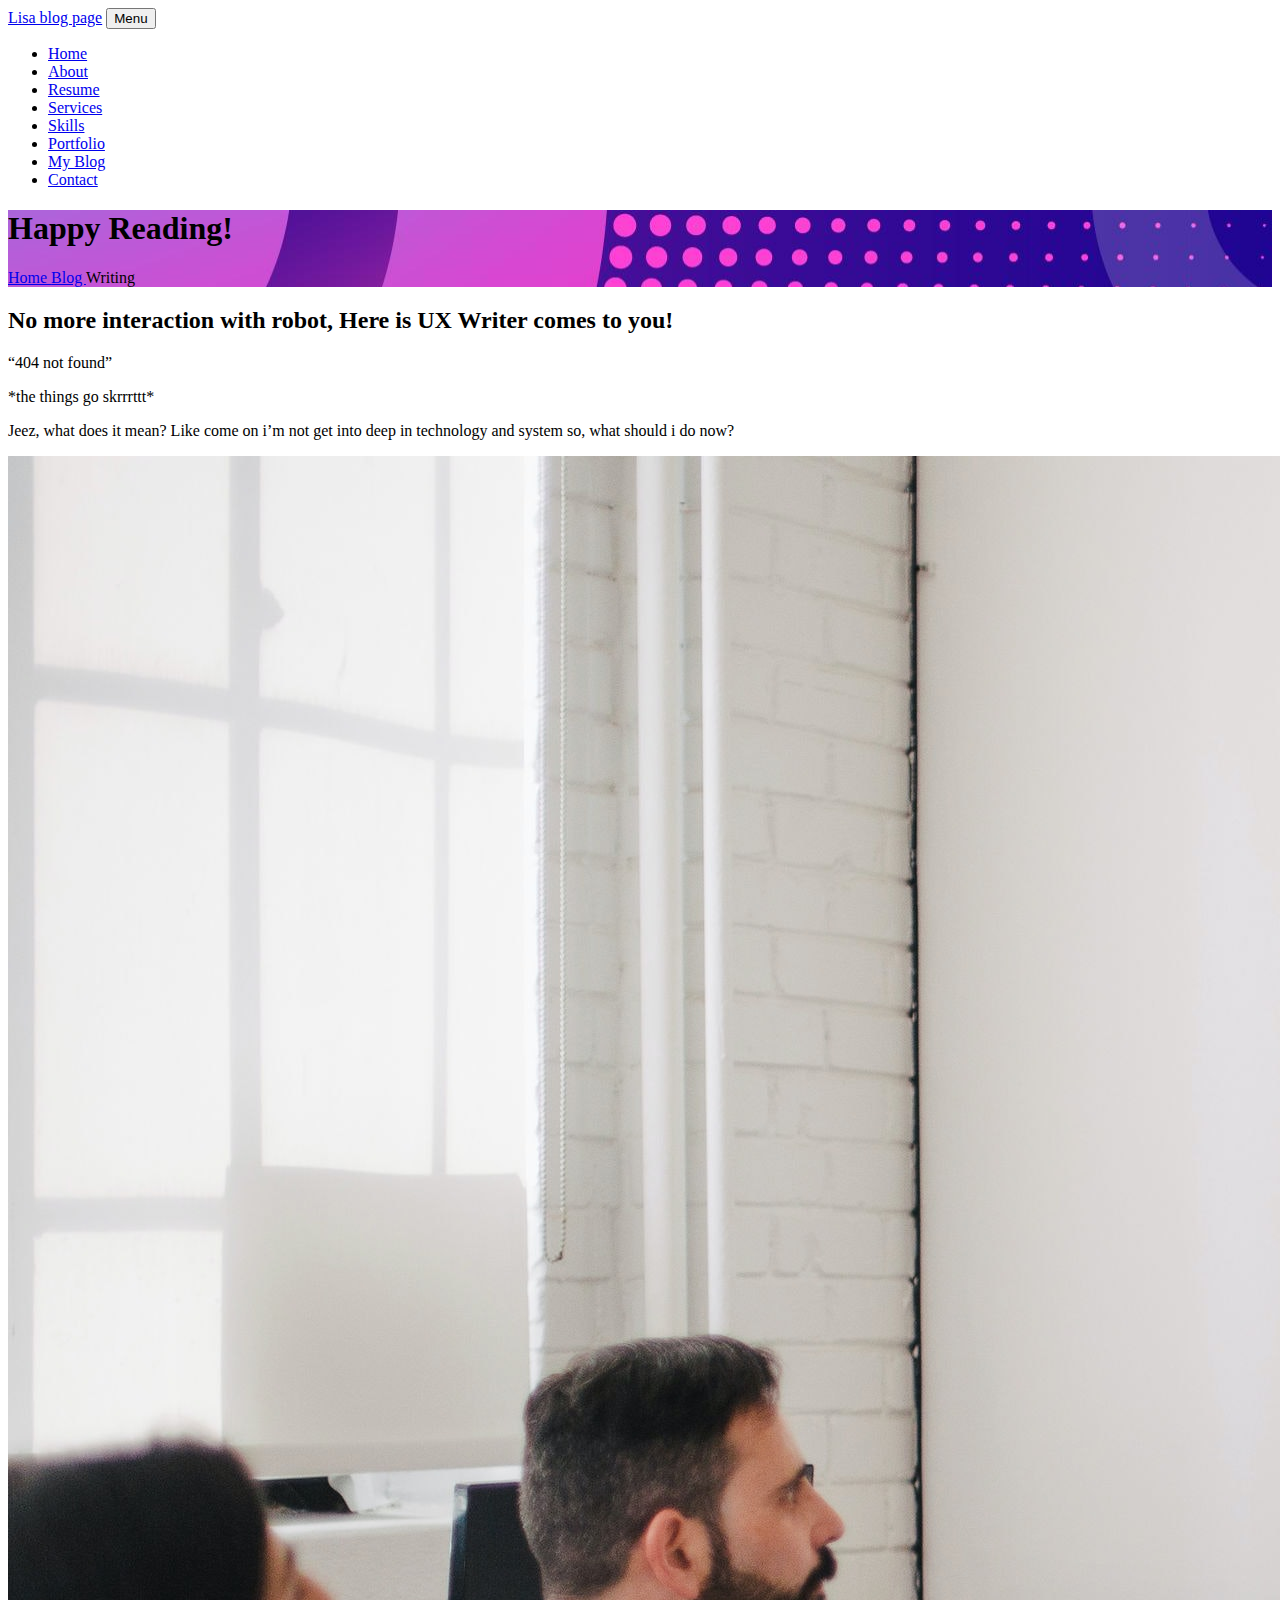
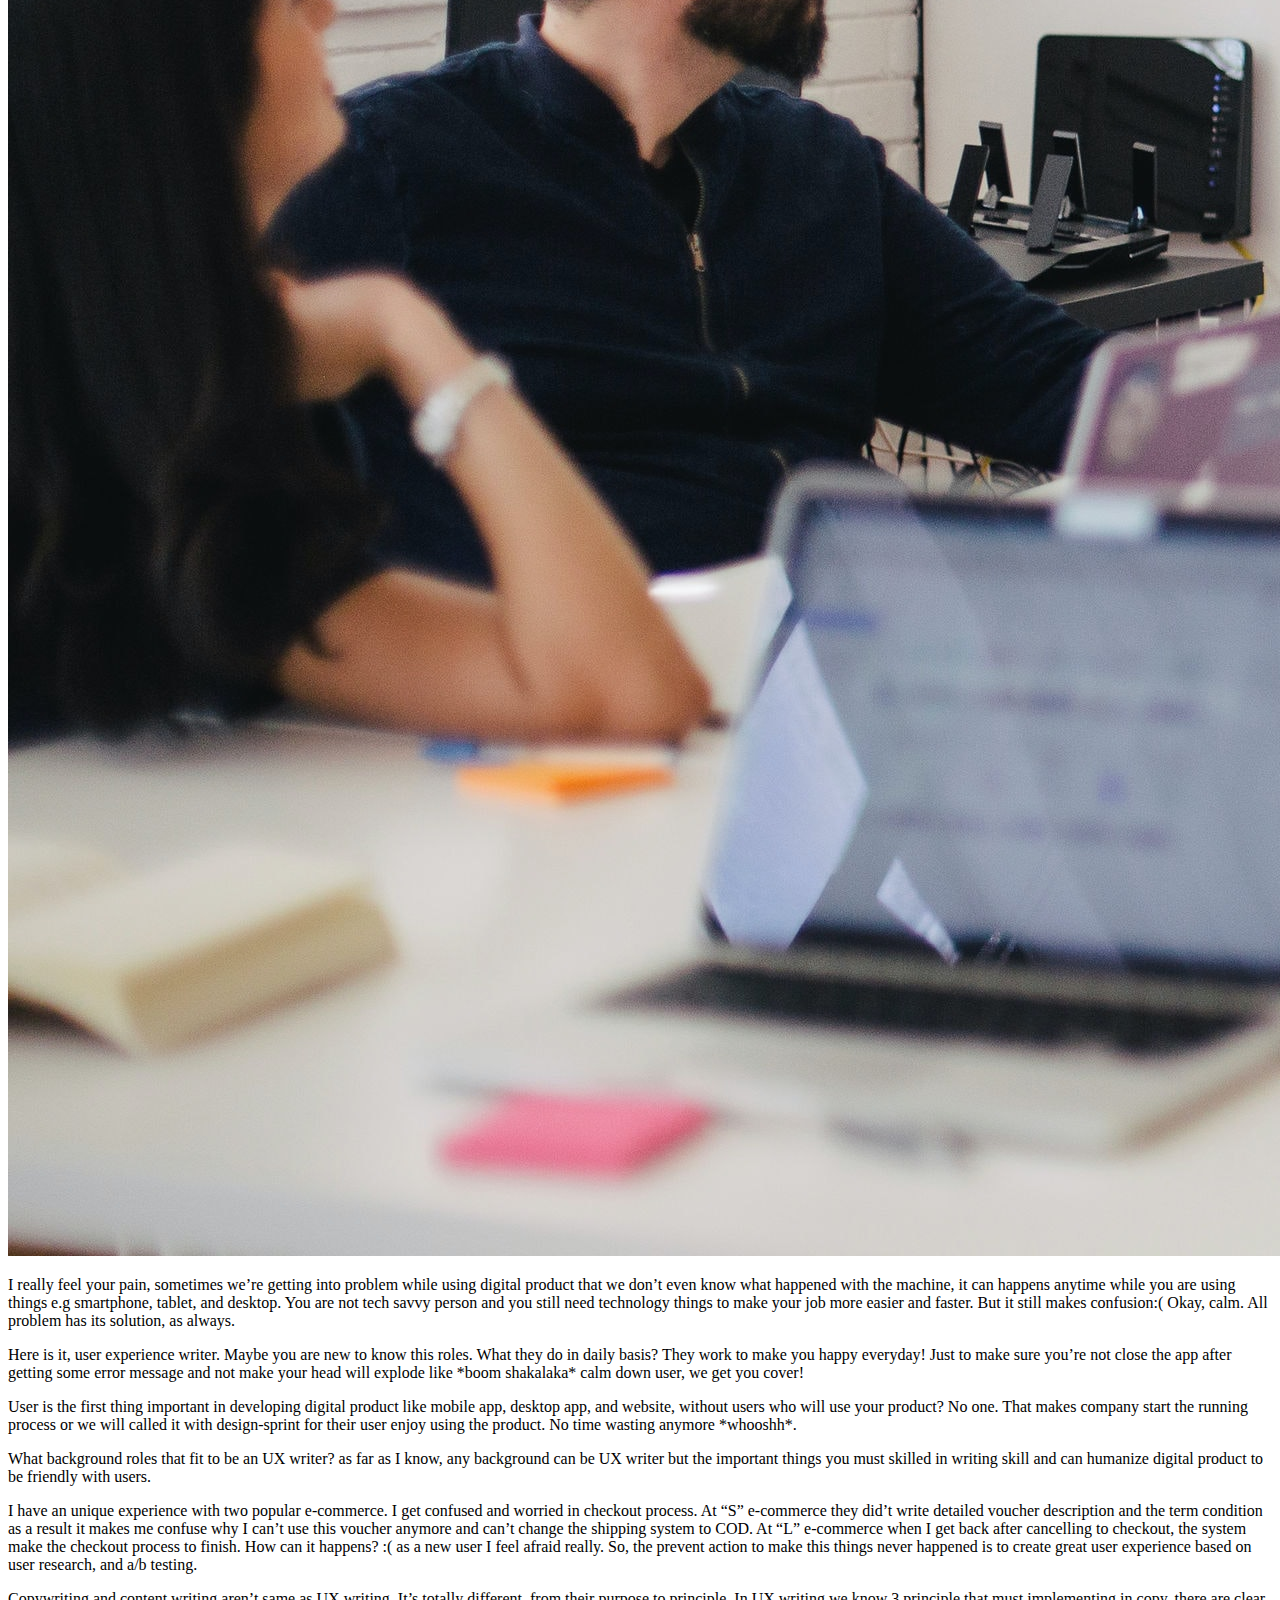
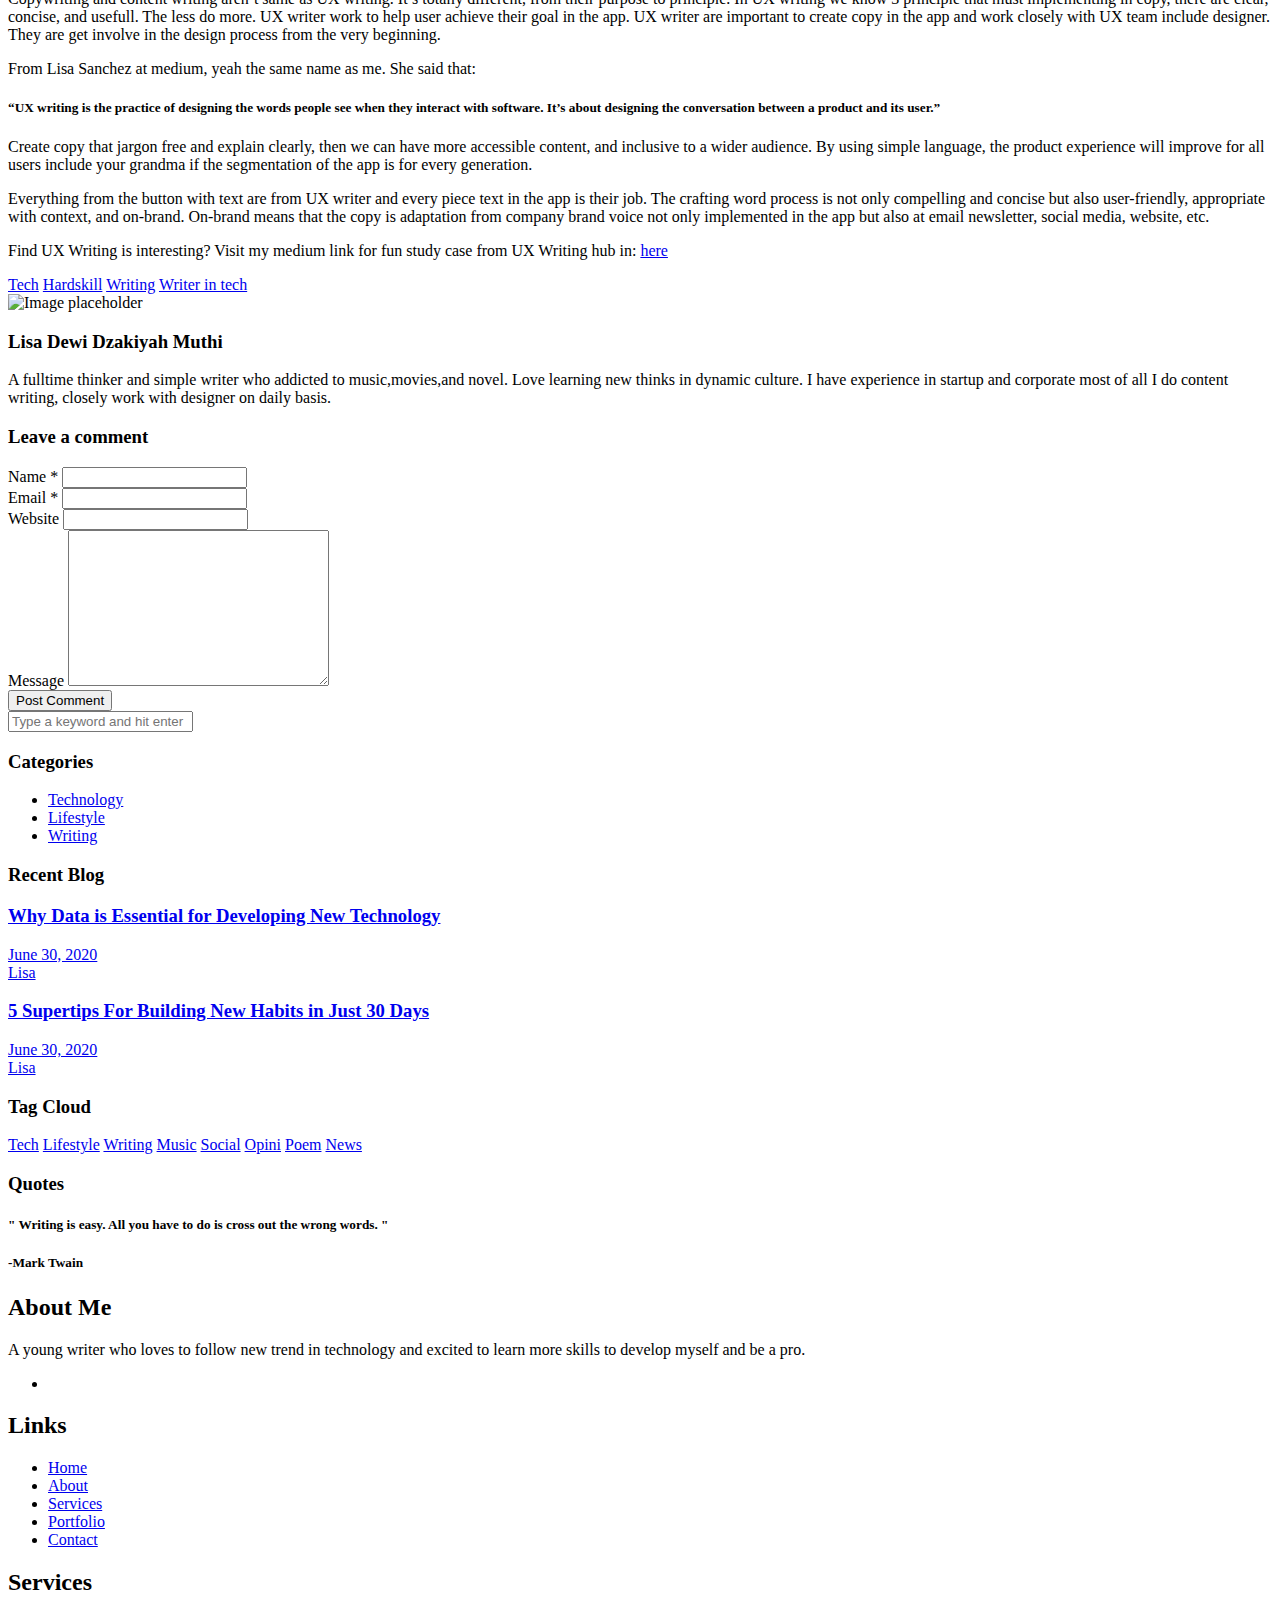
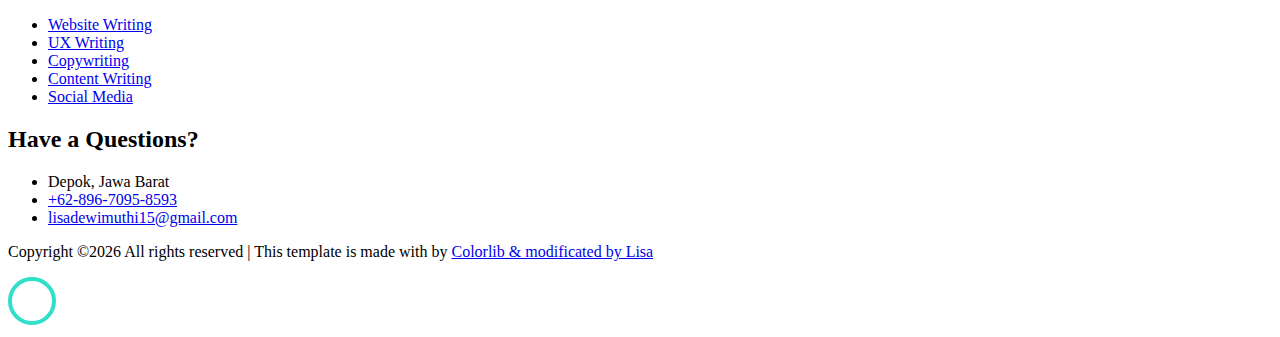
==== blog1.html @ 4e304fa2 "Add files via upload" ====
<!DOCTYPE html>
<html lang="en">
  <head>
    <title>Lisa | Blog Page</title>
    <meta charset="utf-8">
    <meta name="viewport" content="width=device-width, initial-scale=1, shrink-to-fit=no">
    <link rel="shortcut icon" href="icon.jpg">

    <link href="https://fonts.googleapis.com/css?family=Poppins:100,200,300,400,500,600,700,800,900" rel="stylesheet">

    <link rel="stylesheet" href="css/open-iconic-bootstrap.min.css">
    <link rel="stylesheet" href="css/animate.css">

    <link rel="stylesheet" href="css/owl.carousel.min.css">
    <link rel="stylesheet" href="css/owl.theme.default.min.css">
    <link rel="stylesheet" href="css/magnific-popup.css">

    <link rel="stylesheet" href="css/aos.css">

    <link rel="stylesheet" href="css/ionicons.min.css">

    <link rel="stylesheet" href="css/flaticon.css">
    <link rel="stylesheet" href="css/icomoon.css">
    <link rel="stylesheet" href="css/style.css">
  </head>
  <body data-spy="scroll" data-target=".site-navbar-target" data-offset="300">


    <nav class="navbar navbar-expand-lg navbar-dark ftco_navbar ftco-navbar-light site-navbar-target" id="ftco-navbar">
	    <div class="container">
	      <a class="navbar-brand" href="index.html">Lisa blog page</a>
	      <button class="navbar-toggler js-fh5co-nav-toggle fh5co-nav-toggle" type="button" data-toggle="collapse" data-target="#ftco-nav" aria-controls="ftco-nav" aria-expanded="false" aria-label="Toggle navigation">
	        <span class="oi oi-menu"></span> Menu
	      </button>

	      <div class="collapse navbar-collapse" id="ftco-nav">
	        <ul class="navbar-nav nav ml-auto">
	          <li class="nav-item"><a href="index.html#home-section" class="nav-link"><span>Home</span></a></li>
	          <li class="nav-item"><a href="index.html#about-section" class="nav-link"><span>About</span></a></li>
	          <li class="nav-item"><a href="index.html#resume-section" class="nav-link"><span>Resume</span></a></li>
	          <li class="nav-item"><a href="index.html#services-section" class="nav-link"><span>Services</span></a></li>
	          <li class="nav-item"><a href="index.html#skills-section" class="nav-link"><span>Skills</span></a></li>
	          <li class="nav-item"><a href="index.html#portfolio-section" class="nav-link"><span>Portfolio</span></a></li>
	          <li class="nav-item"><a href="index.html#blog-section" class="nav-link"><span>My Blog</span></a></li>
	          <li class="nav-item"><a href="index.html#contact-section" class="nav-link"><span>Contact</span></a></li>
	        </ul>
	      </div>
	    </div>
	  </nav>
	  <section class="hero-wrap js-fullheight" style="background-image: url('background.jpg');" data-stellar-background-ratio="0.5">
      <div class="overlay"></div>
      <div class="container">
        <div class="row no-gutters slider-text js-fullheight align-items-end justify-content-center">
          <div class="col-md-12 ftco-animate pb-5 mb-3 text-center">
            <h1 class="mb-3 bread">Happy Reading!</h1>
            <p class="breadcrumbs"><span class="mr-2"><a href="index.html">Home <i class="ion-ios-arrow-forward"></i></a></span> <span class="mr-2"><a href="blog.html">Blog <i class="ion-ios-arrow-forward"></i></a></span> <span>Writing <i class="ion-ios-arrow-forward"></i></span></p>
          </div>
        </div>
      </div>
    </section>

    <section class="ftco-section">
      <div class="container">
        <div class="row">
          <div class="col-lg-8 ftco-animate">
            <h2 class="mb-3">No more interaction with robot, Here is UX Writer comes to you!</h2>
            <p> “404 not found” </p>
            <p> *the things go skrrrttt* </p>
            <p>  Jeez, what does it mean? Like come on i’m not get into deep in technology and system so, what should i do now? </p>
            <p>
              <img src="ux.jpg" alt="" class="img-fluid">
            </p>
            <p> I really feel your pain, sometimes we’re getting into problem while using digital product that we don’t even know what happened with the machine, it can happens anytime while you are using things  e.g smartphone, tablet, and desktop. You are not tech savvy person and you still need technology things to make your job more easier and faster. But it still makes confusion:( Okay, calm. All problem has its solution, as always. </p>
            <p> Here is it, user experience writer. Maybe you are new to know this roles. What they do in daily basis? They work to make you happy everyday! Just to make sure you’re not close the app after getting some error message and not make your head will explode like *boom shakalaka* calm down user, we get you cover! </p>
            <p> User is the first thing important in developing digital product like mobile app, desktop app, and website, without users who will use your product? No one. That makes company start the running process or we will called it with design-sprint for their user enjoy using the product. No time wasting anymore *whooshh*. </p>
            <p> What background roles that fit to be an UX writer?  as far as I know, any background can be UX writer but the important things you must skilled in writing skill and can humanize digital product to be friendly with users. </p>
            <p> I have an unique experience with two popular e-commerce. I get confused and worried in checkout process. At “S” e-commerce they did’t write detailed voucher description and the term condition as a result it makes me confuse why I can’t use this voucher anymore and can’t change the shipping system to COD. At “L” e-commerce when I get back after cancelling to checkout, the system make the checkout process to finish. How can it happens? :( as a new user I feel afraid really. So, the prevent action to make this things never happened is to create great user experience based on user research, and a/b testing. </p>
            <p> Copywriting and content writing aren’t same as UX writing. It’s totally different, from their purpose to principle. In UX writing we know 3 principle that must implementing in copy, there are clear, concise, and usefull. The less do more. UX writer work to help user achieve their goal in the app. UX writer are important to create copy in the app and work closely with UX team include designer. They are get involve in the design process from the very beginning. </p>
            <p> From Lisa Sanchez at medium, yeah the same name as me. She said that:
              <h5> “UX writing is the practice of designing the words people see when they interact with software. It’s about designing the conversation between a product and its user.” </h5> </p>
            <p> Create copy that jargon free and explain clearly, then we can have more accessible content, and inclusive to a wider audience. By using simple language, the product experience will improve for all users include your grandma if the segmentation of the app is for every generation. </p>
            <p> Everything from the button with text are from UX writer and every piece text in the app is their job. The crafting word process is not only compelling and concise but also user-friendly, appropriate with context, and on-brand. On-brand means that the copy is adaptation from company brand voice not only implemented in the app but also at email newsletter, social media, website, etc. </p>
            <p> Find UX Writing is interesting? Visit my medium link for fun study case from UX Writing hub in: <a href="https://medium.com/@Lisadewidzakiyahmuthi">here</a></p>
            <div class="tag-widget post-tag-container mb-5 mt-5">
              <div class="tagcloud">
                <a href="#" class="tag-cloud-link">Tech</a>
                <a href="#" class="tag-cloud-link">Hardskill</a>
                <a href="#" class="tag-cloud-link">Writing</a>
                <a href="#" class="tag-cloud-link">Writer in tech</a>
              </div>
            </div>

            <div class="about-author d-flex p-4 bg-dark">
              <div class="bio mr-5">
                <img src="gambar1.png" alt="Image placeholder" class="img-fluid mb-4">
              </div>
              <div class="desc">
                <h3>Lisa Dewi Dzakiyah Muthi</h3>
                <p>A fulltime thinker and simple writer who addicted to music,movies,and novel. Love learning new thinks in dynamic culture. I have experience in startup and corporate most of all I do content writing, closely work with designer on daily basis.</p>
              </div>
            </div>

            <div class="pt-5 mt-5">
              <!-- END comment-list -->
              <div class="comment-form-wrap pt-5">
                <h3 class="mb-5">Leave a comment</h3>
                <form action="#" class="p-5 bg-dark">
                  <div class="form-group">
                    <label for="name">Name *</label>
                    <input type="text" class="form-control" id="name">
                  </div>
                  <div class="form-group">
                    <label for="email">Email *</label>
                    <input type="email" class="form-control" id="email">
                  </div>
                  <div class="form-group">
                    <label for="website">Website</label>
                    <input type="url" class="form-control" id="website">
                  </div>

                  <div class="form-group">
                    <label for="message">Message</label>
                    <textarea name="" id="message" cols="30" rows="10" class="form-control"></textarea>
                  </div>
                  <div class="form-group">
                    <input type="submit" value="Post Comment" class="btn py-3 px-4 btn-primary">
                  </div>

                </form>
              </div>
            </div>

          </div> <!-- .col-md-8 -->
          <div class="col-lg-4 sidebar ftco-animate">
            <div class="sidebar-box">
              <form action="#" class="search-form">
                <div class="form-group">
                  <span class="icon icon-search"></span>
                  <input type="text" class="form-control" placeholder="Type a keyword and hit enter">
                </div>
              </form>
            </div>
            <div class="sidebar-box ftco-animate">
            	<h3 class="heading-sidebar">Categories</h3>
              <ul class="categories">
                <li><a href="#">Technology <span></span></a></li>
                <li><a href="#">Lifestyle <span></span></a></li>
                <li><a href="#">Writing <span></span></a></li>
              </ul>
            </div>

            <div class="sidebar-box ftco-animate">
              <h3 class="heading-sidebar">Recent Blog</h3>
              <div class="block-21 mb-4 d-flex">
                <a class="blog-img mr-4" style="background-image: url(data.jpg);"></a>
                <div class="text">
                  <h3 class="heading"><a href="blog2.html">Why Data is Essential for Developing New Technology</a></h3>
                  <div class="meta">
                    <div><a href="#"><span class="icon-calendar"></span> June 30, 2020</a></div>
                    <div><a href="#"><span class="icon-person"></span> Lisa</a></div>
                    <div><a href="#"><span class="icon-chat"></span></a></div>
                  </div>
                </div>
              </div>
              <div class="block-21 mb-4 d-flex">
                <a class="blog-img mr-4" style="background-image: url(read.jpg);"></a>
                <div class="text">
                  <h3 class="heading"><a href="blog3.html">5 Supertips For Building New Habits in Just 30 Days</a></h3>
                  <div class="meta">
                    <div><a href="#"><span class="icon-calendar"></span> June 30, 2020</a></div>
                    <div><a href="#"><span class="icon-person"></span> Lisa</a></div>
                    <div><a href="#"><span class="icon-chat"></span></a></div>
                  </div>
                </div>
              </div>
            </div>

            <div class="sidebar-box ftco-animate">
              <h3 class="heading-sidebar">Tag Cloud</h3>
              <div class="tagcloud">
                <a href="#" class="tag-cloud-link">Tech</a>
                <a href="#" class="tag-cloud-link">Lifestyle</a>
                <a href="#" class="tag-cloud-link">Writing</a>
                <a href="#" class="tag-cloud-link">Music</a>
                <a href="#" class="tag-cloud-link">Social</a>
                <a href="#" class="tag-cloud-link">Opini</a>
                <a href="#" class="tag-cloud-link">Poem</a>
                <a href="#" class="tag-cloud-link">News</a>
              </div>
            </div>

            <div class="sidebar-box ftco-animate">
              <h3 class="heading-sidebar">Quotes</h3>
              <h5>" Writing is easy. All you have to do is cross out the wrong words. "</h5>
              <h5> -Mark Twain</h5>
          </div>

        </div>
      </div>
    </section> <!-- .section -->


    <footer class="ftco-footer ftco-section">
      <div class="container">
        <div class="row mb-5">
          <div class="col-md">
            <div class="ftco-footer-widget mb-4">
              <h2 class="ftco-heading-2">About Me</h2>
              <p>A young writer who loves to follow new trend in technology and excited to learn more skills to develop myself and be a pro.</p>
              <ul class="ftco-footer-social list-unstyled float-md-left float-lft mt-5">
                <li class="ftco-animate"><a href="https://www.linkedin.com/in/lisa-dewi-dzakiyah-muthi-142b60182/"><span class="icon-linkedin-square"></span></a></li>
              </ul>
            </div>
          </div>
          <div class="col-md">
            <div class="ftco-footer-widget mb-4 ml-md-4">
              <h2 class="ftco-heading-2">Links</h2>
              <ul class="list-unstyled">
                <li><a href="#home-section"><span class="icon-long-arrow-right mr-2"></span>Home</a></li>
                <li><a href="#about-section"><span class="icon-long-arrow-right mr-2"></span>About</a></li>
                <li><a href="#services-section"><span class="icon-long-arrow-right mr-2"></span>Services</a></li>
                <li><a href="#portfolio-section"><span class="icon-long-arrow-right mr-2"></span>Portfolio</a></li>
                <li><a href="contact-section"><span class="icon-long-arrow-right mr-2"></span>Contact</a></li>
              </ul>
            </div>
          </div>
          <div class="col-md">
             <div class="ftco-footer-widget mb-4">
              <h2 class="ftco-heading-2">Services</h2>
              <ul class="list-unstyled">
                <li><a href="#">Website Writing</a></li>
                <li><a href="#">UX Writing</a></li>
                <li><a href="#">Copywriting</a></li>
                <li><a href="#">Content Writing</a></li>
                <li><a href="#">Social Media</a></li>
              </ul>
            </div>
          </div>
          <div class="col-md">
            <div class="ftco-footer-widget mb-4">
            	<h2 class="ftco-heading-2">Have a Questions?</h2>
            	<div class="block-23 mb-3">
	              <ul>
	                <li><span class="icon icon-map-marker"></span><span class="text">Depok, Jawa Barat</span></li>
	                <li><a href="#"><span class="icon icon-phone"></span><span class="text">+62-896-7095-8593</span></a></li>
	                <li><a href="#"><span class="icon icon-envelope"></span><span class="text">lisadewimuthi15@gmail.com</span></a></li>
	              </ul>
	            </div>
            </div>
          </div>
        </div>
        <div class="row">
          <div class="col-md-12 text-center">

            <p><!-- Link back to Colorlib can't be removed. Template is licensed under CC BY 3.0. -->
  Copyright &copy;<script>document.write(new Date().getFullYear());</script> All rights reserved | This template is made with <i class="icon-heart color-danger" aria-hidden="true"></i> by <a href="https://colorlib.com" target="_blank">Colorlib & modificated by Lisa</a>
  <!-- Link back to Colorlib can't be removed. Template is licensed under CC BY 3.0. --></p>
          </div>
        </div>
      </div>
    </footer>



  <!-- loader -->
  <div id="ftco-loader" class="show fullscreen"><svg class="circular" width="48px" height="48px"><circle class="path-bg" cx="24" cy="24" r="22" fill="none" stroke-width="4" stroke="#eeeeee"/><circle class="path" cx="24" cy="24" r="22" fill="none" stroke-width="4" stroke-miterlimit="10" stroke="#30E0CA"/></svg></div>


  <script src="js/jquery.min.js"></script>
  <script src="js/jquery-migrate-3.0.1.min.js"></script>
  <script src="js/popper.min.js"></script>
  <script src="js/bootstrap.min.js"></script>
  <script src="js/jquery.easing.1.3.js"></script>
  <script src="js/jquery.waypoints.min.js"></script>
  <script src="js/jquery.stellar.min.js"></script>
  <script src="js/owl.carousel.min.js"></script>
  <script src="js/jquery.magnific-popup.min.js"></script>
  <script src="js/aos.js"></script>
  <script src="js/jquery.animateNumber.min.js"></script>
  <script src="js/scrollax.min.js"></script>

  <script src="js/main.js"></script>

  </body>
</html>
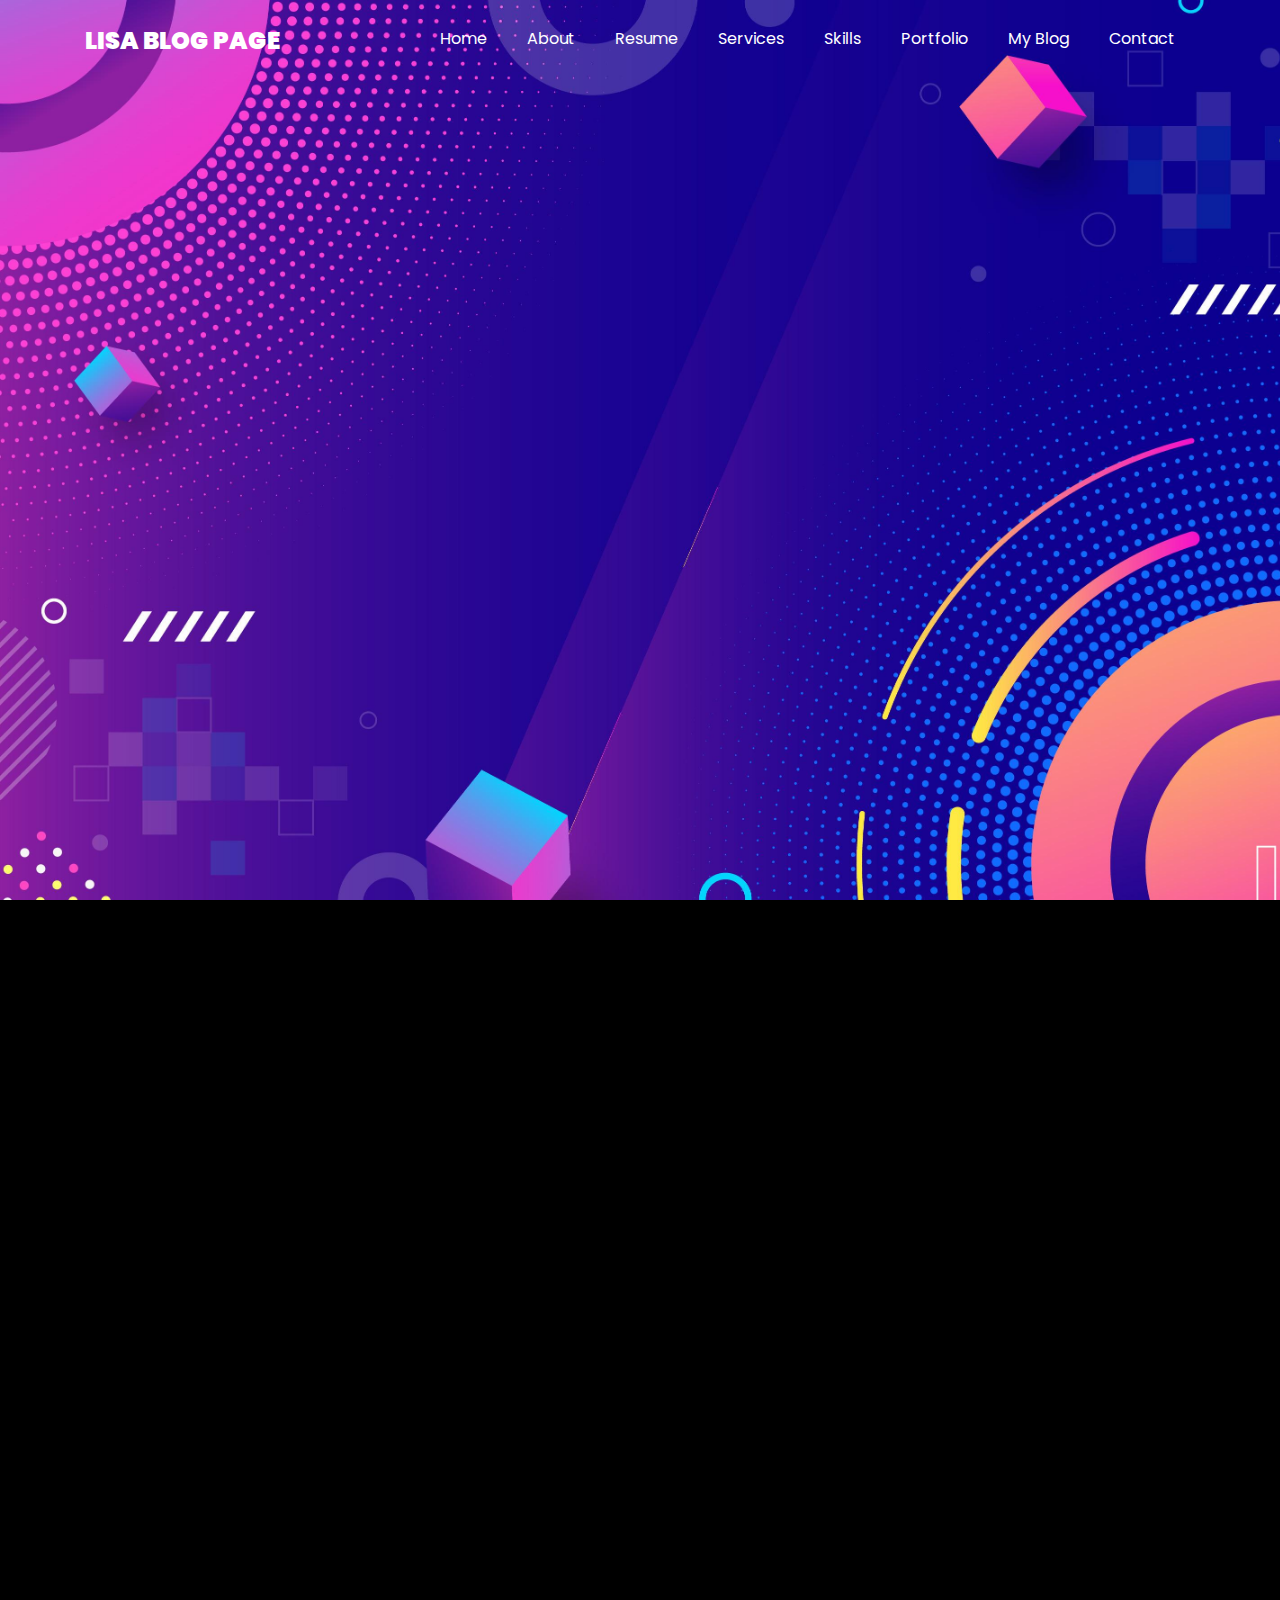
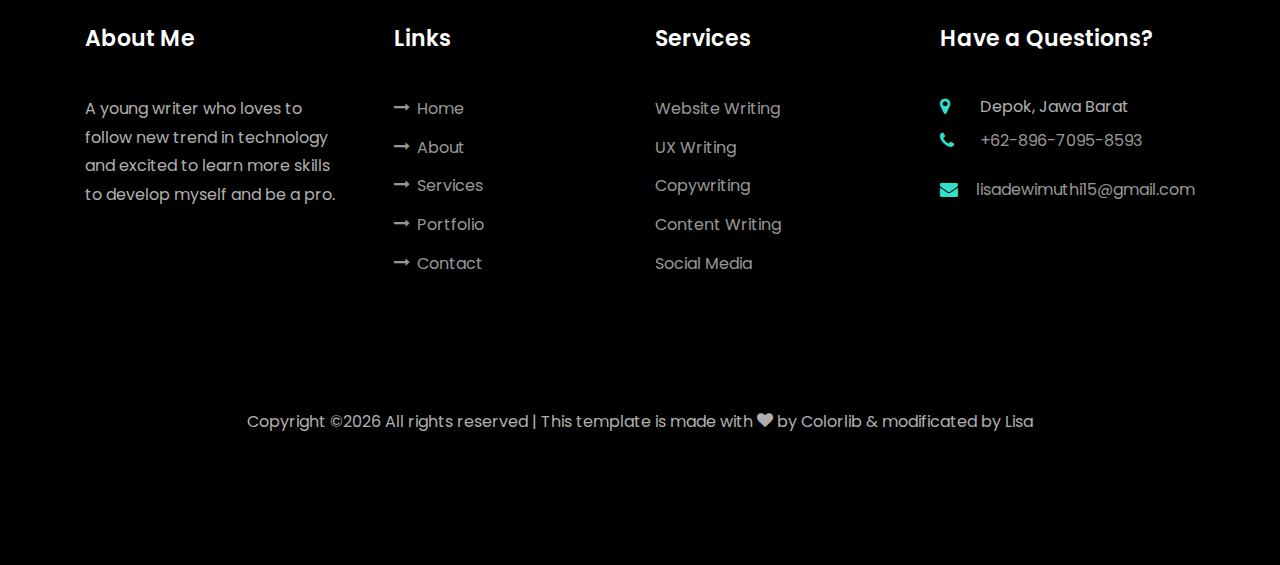
==== commit 8bb7bdfb: "Update blog1.html" ====
--- a/blog1.html
+++ b/blog1.html
@@ -8,20 +8,20 @@
 
     <link href="https://fonts.googleapis.com/css?family=Poppins:100,200,300,400,500,600,700,800,900" rel="stylesheet">
 
-    <link rel="stylesheet" href="css/open-iconic-bootstrap.min.css">
-    <link rel="stylesheet" href="css/animate.css">
-
-    <link rel="stylesheet" href="css/owl.carousel.min.css">
-    <link rel="stylesheet" href="css/owl.theme.default.min.css">
-    <link rel="stylesheet" href="css/magnific-popup.css">
-
-    <link rel="stylesheet" href="css/aos.css">
-
-    <link rel="stylesheet" href="css/ionicons.min.css">
-
-    <link rel="stylesheet" href="css/flaticon.css">
-    <link rel="stylesheet" href="css/icomoon.css">
-    <link rel="stylesheet" href="css/style.css">
+    <link rel="stylesheet" href="open-iconic-bootstrap.min.css">
+    <link rel="stylesheet" href="animate.css">
+
+    <link rel="stylesheet" href="owl.carousel.min.css">
+    <link rel="stylesheet" href="owl.theme.default.min.css">
+    <link rel="stylesheet" href="magnific-popup.css">
+
+    <link rel="stylesheet" href="aos.css">
+
+    <link rel="stylesheet" href="ionicons.min.css">
+
+    <link rel="stylesheet" href="flaticon.css">
+    <link rel="stylesheet" href="icomoon.css">
+    <link rel="stylesheet" href="style.css">
   </head>
   <body data-spy="scroll" data-target=".site-navbar-target" data-offset="300">
 
--- a/flaticon.css
+++ b/flaticon.css
@@ -0,0 +1,45 @@
+	/*
+  	Flaticon icon font: Flaticon
+  	Creation date: 04/01/2019 13:45
+  	*/
+
+
+@font-face {
+  font-family: "Flaticon";
+  src: url("../fonts/flaticon/font/Flaticon.eot");
+  src: url("../fonts/flaticon/font/Flaticon.eot?#iefix") format("embedded-opentype"),
+       url("../fonts/flaticon/font/Flaticon.woff") format("woff"),
+       url("../fonts/flaticon/font/Flaticon.ttf") format("truetype"),
+       url("../fonts/flaticon/font/Flaticon.svg#Flaticon") format("svg");
+  font-weight: normal;
+  font-style: normal;
+}
+
+@media screen and (-webkit-min-device-pixel-ratio:0) {
+  @font-face {
+    font-family: "Flaticon";
+    src: url("../fonts/flaticon/font/Flaticon.svg#Flaticon") format("svg");
+  }
+}
+
+[class^="flaticon-"]:before, [class*=" flaticon-"]:before,
+[class^="flaticon-"]:after, [class*=" flaticon-"]:after {   
+  font-family: Flaticon;
+  font-style: normal;
+  font-weight: normal;
+  font-variant: normal;
+  text-transform: none;
+  line-height: 1;
+
+  /* Better Font Rendering =========== */
+  -webkit-font-smoothing: antialiased;
+  -moz-osx-font-smoothing: grayscale;
+}
+
+.flaticon-ideas:before { content: "\f100"; }
+.flaticon-flasks:before { content: "\f101"; }
+.flaticon-analysis:before { content: "\f102"; }
+.flaticon-ux-design:before { content: "\f103"; }
+.flaticon-web-design:before { content: "\f104"; }
+.flaticon-idea:before { content: "\f105"; }
+.flaticon-innovation:before { content: "\f106"; }--- a/icomoon.css
+++ b/icomoon.css
@@ -0,0 +1,4925 @@
+@font-face {
+  font-family: 'icomoon';
+  src:  url('../fonts/icomoon/icomoon.eot?6tt51o');
+  src:  url('../fonts/icomoon/icomoon.eot?6tt51o#iefix') format('embedded-opentype'),
+    url('../fonts/icomoon/icomoon.ttf?6tt51o') format('truetype'),
+    url('../fonts/icomoon/icomoon.woff?6tt51o') format('woff'),
+    url('../fonts/icomoon/icomoon.svg?6tt51o#icomoon') format('svg');
+  font-weight: normal;
+  font-style: normal;
+}
+
+[class^="icon-"], [class*=" icon-"] {
+  /* use !important to prevent issues with browser extensions that change fonts */
+  font-family: 'icomoon' !important;
+  speak: none;
+  font-style: normal;
+  font-weight: normal;
+  font-variant: normal;
+  text-transform: none;
+  line-height: 1;
+
+  /* Better Font Rendering =========== */
+  -webkit-font-smoothing: antialiased;
+  -moz-osx-font-smoothing: grayscale;
+}
+
+.icon-asterisk:before {
+  content: "\f069";
+}
+.icon-plus:before {
+  content: "\f067";
+}
+.icon-question:before {
+  content: "\f128";
+}
+.icon-minus:before {
+  content: "\f068";
+}
+.icon-glass:before {
+  content: "\f000";
+}
+.icon-music:before {
+  content: "\f001";
+}
+.icon-search:before {
+  content: "\f002";
+  color: #30E0CA;
+}
+.icon-envelope-o:before {
+  content: "\f003";
+}
+.icon-heart:before {
+  content: "\f004";
+}
+.icon-star:before {
+  content: "\f005";
+}
+.icon-star-o:before {
+  content: "\f006";
+}
+.icon-user:before {
+  content: "\f007";
+}
+.icon-film:before {
+  content: "\f008";
+}
+.icon-th-large:before {
+  content: "\f009";
+}
+.icon-th:before {
+  content: "\f00a";
+}
+.icon-th-list:before {
+  content: "\f00b";
+}
+.icon-check:before {
+  content: "\f00c";
+}
+.icon-close:before {
+  content: "\f00d";
+}
+.icon-remove:before {
+  content: "\f00d";
+}
+.icon-times:before {
+  content: "\f00d";
+}
+.icon-search-plus:before {
+  content: "\f00e";
+}
+.icon-search-minus:before {
+  content: "\f010";
+}
+.icon-power-off:before {
+  content: "\f011";
+}
+.icon-signal:before {
+  content: "\f012";
+}
+.icon-cog:before {
+  content: "\f013";
+}
+.icon-gear:before {
+  content: "\f013";
+}
+.icon-trash-o:before {
+  content: "\f014";
+}
+.icon-home:before {
+  content: "\f015";
+}
+.icon-file-o:before {
+  content: "\f016";
+}
+.icon-clock-o:before {
+  content: "\f017";
+}
+.icon-road:before {
+  content: "\f018";
+}
+.icon-download:before {
+  content: "\f019";
+}
+.icon-arrow-circle-o-down:before {
+  content: "\f01a";
+}
+.icon-arrow-circle-o-up:before {
+  content: "\f01b";
+}
+.icon-inbox:before {
+  content: "\f01c";
+}
+.icon-play-circle-o:before {
+  content: "\f01d";
+}
+.icon-repeat:before {
+  content: "\f01e";
+}
+.icon-rotate-right:before {
+  content: "\f01e";
+}
+.icon-refresh:before {
+  content: "\f021";
+}
+.icon-list-alt:before {
+  content: "\f022";
+}
+.icon-lock:before {
+  content: "\f023";
+}
+.icon-flag:before {
+  content: "\f024";
+}
+.icon-headphones:before {
+  content: "\f025";
+}
+.icon-volume-off:before {
+  content: "\f026";
+}
+.icon-volume-down:before {
+  content: "\f027";
+}
+.icon-volume-up:before {
+  content: "\f028";
+}
+.icon-qrcode:before {
+  content: "\f029";
+}
+.icon-barcode:before {
+  content: "\f02a";
+}
+.icon-tag:before {
+  content: "\f02b";
+}
+.icon-tags:before {
+  content: "\f02c";
+}
+.icon-book:before {
+  content: "\f02d";
+}
+.icon-bookmark:before {
+  content: "\f02e";
+}
+.icon-print:before {
+  content: "\f02f";
+}
+.icon-camera:before {
+  content: "\f030";
+}
+.icon-font:before {
+  content: "\f031";
+}
+.icon-bold:before {
+  content: "\f032";
+}
+.icon-italic:before {
+  content: "\f033";
+}
+.icon-text-height:before {
+  content: "\f034";
+}
+.icon-text-width:before {
+  content: "\f035";
+}
+.icon-align-left:before {
+  content: "\f036";
+}
+.icon-align-center:before {
+  content: "\f037";
+}
+.icon-align-right:before {
+  content: "\f038";
+}
+.icon-align-justify:before {
+  content: "\f039";
+}
+.icon-list:before {
+  content: "\f03a";
+}
+.icon-dedent:before {
+  content: "\f03b";
+}
+.icon-outdent:before {
+  content: "\f03b";
+}
+.icon-indent:before {
+  content: "\f03c";
+}
+.icon-video-camera:before {
+  content: "\f03d";
+}
+.icon-image:before {
+  content: "\f03e";
+}
+.icon-photo:before {
+  content: "\f03e";
+}
+.icon-picture-o:before {
+  content: "\f03e";
+}
+.icon-pencil:before {
+  content: "\f040";
+}
+.icon-map-marker:before {
+  content: "\f041";
+  color: #30E0CA;
+}
+.icon-adjust:before {
+  content: "\f042";
+}
+.icon-tint:before {
+  content: "\f043";
+}
+.icon-edit:before {
+  content: "\f044";
+}
+.icon-pencil-square-o:before {
+  content: "\f044";
+}
+.icon-share-square-o:before {
+  content: "\f045";
+}
+.icon-check-square-o:before {
+  content: "\f046";
+}
+.icon-arrows:before {
+  content: "\f047";
+}
+.icon-step-backward:before {
+  content: "\f048";
+}
+.icon-fast-backward:before {
+  content: "\f049";
+}
+.icon-backward:before {
+  content: "\f04a";
+}
+.icon-play:before {
+  content: "\f04b";
+}
+.icon-pause:before {
+  content: "\f04c";
+}
+.icon-stop:before {
+  content: "\f04d";
+}
+.icon-forward:before {
+  content: "\f04e";
+}
+.icon-fast-forward:before {
+  content: "\f050";
+}
+.icon-step-forward:before {
+  content: "\f051";
+}
+.icon-eject:before {
+  content: "\f052";
+}
+.icon-chevron-left:before {
+  content: "\f053";
+}
+.icon-chevron-right:before {
+  content: "\f054";
+}
+.icon-plus-circle:before {
+  content: "\f055";
+}
+.icon-minus-circle:before {
+  content: "\f056";
+}
+.icon-times-circle:before {
+  content: "\f057";
+}
+.icon-check-circle:before {
+  content: "\f058";
+}
+.icon-question-circle:before {
+  content: "\f059";
+}
+.icon-info-circle:before {
+  content: "\f05a";
+}
+.icon-crosshairs:before {
+  content: "\f05b";
+}
+.icon-times-circle-o:before {
+  content: "\f05c";
+}
+.icon-check-circle-o:before {
+  content: "\f05d";
+}
+.icon-ban:before {
+  content: "\f05e";
+}
+.icon-arrow-left:before {
+  content: "\f060";
+}
+.icon-arrow-right:before {
+  content: "\f061";
+}
+.icon-arrow-up:before {
+  content: "\f062";
+}
+.icon-arrow-down:before {
+  content: "\f063";
+}
+.icon-mail-forward:before {
+  content: "\f064";
+}
+.icon-share:before {
+  content: "\f064";
+}
+.icon-expand:before {
+  content: "\f065";
+}
+.icon-compress:before {
+  content: "\f066";
+}
+.icon-exclamation-circle:before {
+  content: "\f06a";
+}
+.icon-gift:before {
+  content: "\f06b";
+}
+.icon-leaf:before {
+  content: "\f06c";
+}
+.icon-fire:before {
+  content: "\f06d";
+}
+.icon-eye:before {
+  content: "\f06e";
+}
+.icon-eye-slash:before {
+  content: "\f070";
+}
+.icon-exclamation-triangle:before {
+  content: "\f071";
+}
+.icon-warning:before {
+  content: "\f071";
+}
+.icon-plane:before {
+  content: "\f072";
+}
+.icon-calendar:before {
+  content: "\f073";
+}
+.icon-random:before {
+  content: "\f074";
+}
+.icon-comment:before {
+  content: "\f075";
+}
+.icon-magnet:before {
+  content: "\f076";
+}
+.icon-chevron-up:before {
+  content: "\f077";
+}
+.icon-chevron-down:before {
+  content: "\f078";
+}
+.icon-retweet:before {
+  content: "\f079";
+}
+.icon-shopping-cart:before {
+  content: "\f07a";
+}
+.icon-folder:before {
+  content: "\f07b";
+}
+.icon-folder-open:before {
+  content: "\f07c";
+}
+.icon-arrows-v:before {
+  content: "\f07d";
+}
+.icon-arrows-h:before {
+  content: "\f07e";
+}
+.icon-bar-chart:before {
+  content: "\f080";
+}
+.icon-bar-chart-o:before {
+  content: "\f080";
+}
+.icon-twitter-square:before {
+  content: "\f081";
+}
+.icon-facebook-square:before {
+  content: "\f082";
+}
+.icon-camera-retro:before {
+  content: "\f083";
+}
+.icon-key:before {
+  content: "\f084";
+}
+.icon-cogs:before {
+  content: "\f085";
+}
+.icon-gears:before {
+  content: "\f085";
+}
+.icon-comments:before {
+  content: "\f086";
+}
+.icon-thumbs-o-up:before {
+  content: "\f087";
+}
+.icon-thumbs-o-down:before {
+  content: "\f088";
+}
+.icon-star-half:before {
+  content: "\f089";
+}
+.icon-heart-o:before {
+  content: "\f08a";
+}
+.icon-sign-out:before {
+  content: "\f08b";
+}
+.icon-linkedin-square:before {
+  content: "\f08c";
+  color: #30E0CA;
+}
+.icon-thumb-tack:before {
+  content: "\f08d";
+}
+.icon-external-link:before {
+  content: "\f08e";
+}
+.icon-sign-in:before {
+  content: "\f090";
+}
+.icon-trophy:before {
+  content: "\f091";
+}
+.icon-github-square:before {
+  content: "\f092";
+}
+.icon-upload:before {
+  content: "\f093";
+}
+.icon-lemon-o:before {
+  content: "\f094";
+}
+.icon-phone:before {
+  content: "\f095";
+  color: #30E0CA;
+}
+.icon-square-o:before {
+  content: "\f096";
+}
+.icon-bookmark-o:before {
+  content: "\f097";
+}
+.icon-phone-square:before {
+  content: "\f098";
+}
+.icon-twitter:before {
+  content: "\f099";
+}
+.icon-facebook:before {
+  content: "\f09a";
+}
+.icon-facebook-f:before {
+  content: "\f09a";
+}
+.icon-github:before {
+  content: "\f09b";
+}
+.icon-unlock:before {
+  content: "\f09c";
+}
+.icon-credit-card:before {
+  content: "\f09d";
+}
+.icon-feed:before {
+  content: "\f09e";
+}
+.icon-rss:before {
+  content: "\f09e";
+}
+.icon-hdd-o:before {
+  content: "\f0a0";
+}
+.icon-bullhorn:before {
+  content: "\f0a1";
+}
+.icon-bell-o:before {
+  content: "\f0a2";
+}
+.icon-certificate:before {
+  content: "\f0a3";
+}
+.icon-hand-o-right:before {
+  content: "\f0a4";
+}
+.icon-hand-o-left:before {
+  content: "\f0a5";
+}
+.icon-hand-o-up:before {
+  content: "\f0a6";
+}
+.icon-hand-o-down:before {
+  content: "\f0a7";
+}
+.icon-arrow-circle-left:before {
+  content: "\f0a8";
+}
+.icon-arrow-circle-right:before {
+  content: "\f0a9";
+}
+.icon-arrow-circle-up:before {
+  content: "\f0aa";
+}
+.icon-arrow-circle-down:before {
+  content: "\f0ab";
+}
+.icon-globe:before {
+  content: "\f0ac";
+}
+.icon-wrench:before {
+  content: "\f0ad";
+}
+.icon-tasks:before {
+  content: "\f0ae";
+}
+.icon-filter:before {
+  content: "\f0b0";
+}
+.icon-briefcase:before {
+  content: "\f0b1";
+}
+.icon-arrows-alt:before {
+  content: "\f0b2";
+}
+.icon-group:before {
+  content: "\f0c0";
+}
+.icon-users:before {
+  content: "\f0c0";
+}
+.icon-chain:before {
+  content: "\f0c1";
+}
+.icon-link:before {
+  content: "\f0c1";
+}
+.icon-cloud:before {
+  content: "\f0c2";
+}
+.icon-flask:before {
+  content: "\f0c3";
+}
+.icon-cut:before {
+  content: "\f0c4";
+}
+.icon-scissors:before {
+  content: "\f0c4";
+}
+.icon-copy:before {
+  content: "\f0c5";
+}
+.icon-files-o:before {
+  content: "\f0c5";
+}
+.icon-paperclip:before {
+  content: "\f0c6";
+}
+.icon-floppy-o:before {
+  content: "\f0c7";
+}
+.icon-save:before {
+  content: "\f0c7";
+}
+.icon-square:before {
+  content: "\f0c8";
+}
+.icon-bars:before {
+  content: "\f0c9";
+}
+.icon-navicon:before {
+  content: "\f0c9";
+}
+.icon-reorder:before {
+  content: "\f0c9";
+}
+.icon-list-ul:before {
+  content: "\f0ca";
+}
+.icon-list-ol:before {
+  content: "\f0cb";
+}
+.icon-strikethrough:before {
+  content: "\f0cc";
+}
+.icon-underline:before {
+  content: "\f0cd";
+}
+.icon-table:before {
+  content: "\f0ce";
+}
+.icon-magic:before {
+  content: "\f0d0";
+}
+.icon-truck:before {
+  content: "\f0d1";
+}
+.icon-pinterest:before {
+  content: "\f0d2";
+}
+.icon-pinterest-square:before {
+  content: "\f0d3";
+}
+.icon-google-plus-square:before {
+  content: "\f0d4";
+}
+.icon-google-plus:before {
+  content: "\f0d5";
+}
+.icon-money:before {
+  content: "\f0d6";
+}
+.icon-caret-down:before {
+  content: "\f0d7";
+}
+.icon-caret-up:before {
+  content: "\f0d8";
+}
+.icon-caret-left:before {
+  content: "\f0d9";
+}
+.icon-caret-right:before {
+  content: "\f0da";
+}
+.icon-columns:before {
+  content: "\f0db";
+}
+.icon-sort:before {
+  content: "\f0dc";
+}
+.icon-unsorted:before {
+  content: "\f0dc";
+}
+.icon-sort-desc:before {
+  content: "\f0dd";
+}
+.icon-sort-down:before {
+  content: "\f0dd";
+}
+.icon-sort-asc:before {
+  content: "\f0de";
+}
+.icon-sort-up:before {
+  content: "\f0de";
+}
+.icon-envelope:before {
+  content: "\f0e0";
+  color: #30E0CA;
+}
+.icon-linkedin:before {
+  content: "\f0e1";
+  color: #30E0CA;
+}
+.icon-rotate-left:before {
+  content: "\f0e2";
+}
+.icon-undo:before {
+  content: "\f0e2";
+}
+.icon-gavel:before {
+  content: "\f0e3";
+}
+.icon-legal:before {
+  content: "\f0e3";
+}
+.icon-dashboard:before {
+  content: "\f0e4";
+}
+.icon-tachometer:before {
+  content: "\f0e4";
+}
+.icon-comment-o:before {
+  content: "\f0e5";
+}
+.icon-comments-o:before {
+  content: "\f0e6";
+}
+.icon-bolt:before {
+  content: "\f0e7";
+}
+.icon-flash:before {
+  content: "\f0e7";
+}
+.icon-sitemap:before {
+  content: "\f0e8";
+}
+.icon-umbrella:before {
+  content: "\f0e9";
+}
+.icon-clipboard:before {
+  content: "\f0ea";
+}
+.icon-paste:before {
+  content: "\f0ea";
+}
+.icon-lightbulb-o:before {
+  content: "\f0eb";
+}
+.icon-exchange:before {
+  content: "\f0ec";
+}
+.icon-cloud-download:before {
+  content: "\f0ed";
+}
+.icon-cloud-upload:before {
+  content: "\f0ee";
+}
+.icon-user-md:before {
+  content: "\f0f0";
+}
+.icon-stethoscope:before {
+  content: "\f0f1";
+}
+.icon-suitcase:before {
+  content: "\f0f2";
+}
+.icon-bell:before {
+  content: "\f0f3";
+}
+.icon-coffee:before {
+  content: "\f0f4";
+}
+.icon-cutlery:before {
+  content: "\f0f5";
+}
+.icon-file-text-o:before {
+  content: "\f0f6";
+}
+.icon-building-o:before {
+  content: "\f0f7";
+}
+.icon-hospital-o:before {
+  content: "\f0f8";
+}
+.icon-ambulance:before {
+  content: "\f0f9";
+}
+.icon-medkit:before {
+  content: "\f0fa";
+}
+.icon-fighter-jet:before {
+  content: "\f0fb";
+}
+.icon-beer:before {
+  content: "\f0fc";
+}
+.icon-h-square:before {
+  content: "\f0fd";
+}
+.icon-plus-square:before {
+  content: "\f0fe";
+}
+.icon-angle-double-left:before {
+  content: "\f100";
+}
+.icon-angle-double-right:before {
+  content: "\f101";
+}
+.icon-angle-double-up:before {
+  content: "\f102";
+}
+.icon-angle-double-down:before {
+  content: "\f103";
+}
+.icon-angle-left:before {
+  content: "\f104";
+}
+.icon-angle-right:before {
+  content: "\f105";
+}
+.icon-angle-up:before {
+  content: "\f106";
+}
+.icon-angle-down:before {
+  content: "\f107";
+}
+.icon-desktop:before {
+  content: "\f108";
+}
+.icon-laptop:before {
+  content: "\f109";
+}
+.icon-tablet:before {
+  content: "\f10a";
+}
+.icon-mobile:before {
+  content: "\f10b";
+}
+.icon-mobile-phone:before {
+  content: "\f10b";
+}
+.icon-circle-o:before {
+  content: "\f10c";
+}
+.icon-quote-left:before {
+  content: "\f10d";
+}
+.icon-quote-right:before {
+  content: "\f10e";
+}
+.icon-spinner:before {
+  content: "\f110";
+}
+.icon-circle:before {
+  content: "\f111";
+}
+.icon-mail-reply:before {
+  content: "\f112";
+}
+.icon-reply:before {
+  content: "\f112";
+}
+.icon-github-alt:before {
+  content: "\f113";
+}
+.icon-folder-o:before {
+  content: "\f114";
+}
+.icon-folder-open-o:before {
+  content: "\f115";
+}
+.icon-smile-o:before {
+  content: "\f118";
+}
+.icon-frown-o:before {
+  content: "\f119";
+}
+.icon-meh-o:before {
+  content: "\f11a";
+}
+.icon-gamepad:before {
+  content: "\f11b";
+}
+.icon-keyboard-o:before {
+  content: "\f11c";
+}
+.icon-flag-o:before {
+  content: "\f11d";
+}
+.icon-flag-checkered:before {
+  content: "\f11e";
+}
+.icon-terminal:before {
+  content: "\f120";
+}
+.icon-code:before {
+  content: "\f121";
+}
+.icon-mail-reply-all:before {
+  content: "\f122";
+}
+.icon-reply-all:before {
+  content: "\f122";
+}
+.icon-star-half-empty:before {
+  content: "\f123";
+}
+.icon-star-half-full:before {
+  content: "\f123";
+}
+.icon-star-half-o:before {
+  content: "\f123";
+}
+.icon-location-arrow:before {
+  content: "\f124";
+}
+.icon-crop:before {
+  content: "\f125";
+}
+.icon-code-fork:before {
+  content: "\f126";
+}
+.icon-chain-broken:before {
+  content: "\f127";
+}
+.icon-unlink:before {
+  content: "\f127";
+}
+.icon-info:before {
+  content: "\f129";
+}
+.icon-exclamation:before {
+  content: "\f12a";
+}
+.icon-superscript:before {
+  content: "\f12b";
+}
+.icon-subscript:before {
+  content: "\f12c";
+}
+.icon-eraser:before {
+  content: "\f12d";
+}
+.icon-puzzle-piece:before {
+  content: "\f12e";
+}
+.icon-microphone:before {
+  content: "\f130";
+}
+.icon-microphone-slash:before {
+  content: "\f131";
+}
+.icon-shield:before {
+  content: "\f132";
+}
+.icon-calendar-o:before {
+  content: "\f133";
+}
+.icon-fire-extinguisher:before {
+  content: "\f134";
+}
+.icon-rocket:before {
+  content: "\f135";
+}
+.icon-maxcdn:before {
+  content: "\f136";
+}
+.icon-chevron-circle-left:before {
+  content: "\f137";
+}
+.icon-chevron-circle-right:before {
+  content: "\f138";
+}
+.icon-chevron-circle-up:before {
+  content: "\f139";
+}
+.icon-chevron-circle-down:before {
+  content: "\f13a";
+}
+.icon-html5:before {
+  content: "\f13b";
+}
+.icon-css3:before {
+  content: "\f13c";
+}
+.icon-anchor:before {
+  content: "\f13d";
+}
+.icon-unlock-alt:before {
+  content: "\f13e";
+}
+.icon-bullseye:before {
+  content: "\f140";
+}
+.icon-ellipsis-h:before {
+  content: "\f141";
+}
+.icon-ellipsis-v:before {
+  content: "\f142";
+}
+.icon-rss-square:before {
+  content: "\f143";
+}
+.icon-play-circle:before {
+  content: "\f144";
+}
+.icon-ticket:before {
+  content: "\f145";
+}
+.icon-minus-square:before {
+  content: "\f146";
+}
+.icon-minus-square-o:before {
+  content: "\f147";
+}
+.icon-level-up:before {
+  content: "\f148";
+}
+.icon-level-down:before {
+  content: "\f149";
+}
+.icon-check-square:before {
+  content: "\f14a";
+}
+.icon-pencil-square:before {
+  content: "\f14b";
+}
+.icon-external-link-square:before {
+  content: "\f14c";
+}
+.icon-share-square:before {
+  content: "\f14d";
+}
+.icon-compass:before {
+  content: "\f14e";
+}
+.icon-caret-square-o-down:before {
+  content: "\f150";
+}
+.icon-toggle-down:before {
+  content: "\f150";
+}
+.icon-caret-square-o-up:before {
+  content: "\f151";
+}
+.icon-toggle-up:before {
+  content: "\f151";
+}
+.icon-caret-square-o-right:before {
+  content: "\f152";
+}
+.icon-toggle-right:before {
+  content: "\f152";
+}
+.icon-eur:before {
+  content: "\f153";
+}
+.icon-euro:before {
+  content: "\f153";
+}
+.icon-gbp:before {
+  content: "\f154";
+}
+.icon-dollar:before {
+  content: "\f155";
+}
+.icon-usd:before {
+  content: "\f155";
+}
+.icon-inr:before {
+  content: "\f156";
+}
+.icon-rupee:before {
+  content: "\f156";
+}
+.icon-cny:before {
+  content: "\f157";
+}
+.icon-jpy:before {
+  content: "\f157";
+}
+.icon-rmb:before {
+  content: "\f157";
+}
+.icon-yen:before {
+  content: "\f157";
+}
+.icon-rouble:before {
+  content: "\f158";
+}
+.icon-rub:before {
+  content: "\f158";
+}
+.icon-ruble:before {
+  content: "\f158";
+}
+.icon-krw:before {
+  content: "\f159";
+}
+.icon-won:before {
+  content: "\f159";
+}
+.icon-bitcoin:before {
+  content: "\f15a";
+}
+.icon-btc:before {
+  content: "\f15a";
+}
+.icon-file:before {
+  content: "\f15b";
+}
+.icon-file-text:before {
+  content: "\f15c";
+}
+.icon-sort-alpha-asc:before {
+  content: "\f15d";
+}
+.icon-sort-alpha-desc:before {
+  content: "\f15e";
+}
+.icon-sort-amount-asc:before {
+  content: "\f160";
+}
+.icon-sort-amount-desc:before {
+  content: "\f161";
+}
+.icon-sort-numeric-asc:before {
+  content: "\f162";
+}
+.icon-sort-numeric-desc:before {
+  content: "\f163";
+}
+.icon-thumbs-up:before {
+  content: "\f164";
+}
+.icon-thumbs-down:before {
+  content: "\f165";
+}
+.icon-youtube-square:before {
+  content: "\f166";
+}
+.icon-youtube:before {
+  content: "\f167";
+}
+.icon-xing:before {
+  content: "\f168";
+}
+.icon-xing-square:before {
+  content: "\f169";
+}
+.icon-youtube-play:before {
+  content: "\f16a";
+}
+.icon-dropbox:before {
+  content: "\f16b";
+}
+.icon-stack-overflow:before {
+  content: "\f16c";
+}
+.icon-instagram:before {
+  content: "\f16d";
+}
+.icon-flickr:before {
+  content: "\f16e";
+}
+.icon-adn:before {
+  content: "\f170";
+}
+.icon-bitbucket:before {
+  content: "\f171";
+}
+.icon-bitbucket-square:before {
+  content: "\f172";
+}
+.icon-tumblr:before {
+  content: "\f173";
+}
+.icon-tumblr-square:before {
+  content: "\f174";
+}
+.icon-long-arrow-down:before {
+  content: "\f175";
+}
+.icon-long-arrow-up:before {
+  content: "\f176";
+}
+.icon-long-arrow-left:before {
+  content: "\f177";
+}
+.icon-long-arrow-right:before {
+  content: "\f178";
+}
+.icon-apple:before {
+  content: "\f179";
+}
+.icon-windows:before {
+  content: "\f17a";
+}
+.icon-android:before {
+  content: "\f17b";
+}
+.icon-linux:before {
+  content: "\f17c";
+}
+.icon-dribbble:before {
+  content: "\f17d";
+}
+.icon-skype:before {
+  content: "\f17e";
+}
+.icon-foursquare:before {
+  content: "\f180";
+}
+.icon-trello:before {
+  content: "\f181";
+}
+.icon-female:before {
+  content: "\f182";
+}
+.icon-male:before {
+  content: "\f183";
+}
+.icon-gittip:before {
+  content: "\f184";
+}
+.icon-gratipay:before {
+  content: "\f184";
+}
+.icon-sun-o:before {
+  content: "\f185";
+}
+.icon-moon-o:before {
+  content: "\f186";
+}
+.icon-archive:before {
+  content: "\f187";
+}
+.icon-bug:before {
+  content: "\f188";
+}
+.icon-vk:before {
+  content: "\f189";
+}
+.icon-weibo:before {
+  content: "\f18a";
+}
+.icon-renren:before {
+  content: "\f18b";
+}
+.icon-pagelines:before {
+  content: "\f18c";
+}
+.icon-stack-exchange:before {
+  content: "\f18d";
+}
+.icon-arrow-circle-o-right:before {
+  content: "\f18e";
+}
+.icon-arrow-circle-o-left:before {
+  content: "\f190";
+}
+.icon-caret-square-o-left:before {
+  content: "\f191";
+}
+.icon-toggle-left:before {
+  content: "\f191";
+}
+.icon-dot-circle-o:before {
+  content: "\f192";
+}
+.icon-wheelchair:before {
+  content: "\f193";
+}
+.icon-vimeo-square:before {
+  content: "\f194";
+}
+.icon-try:before {
+  content: "\f195";
+}
+.icon-turkish-lira:before {
+  content: "\f195";
+}
+.icon-plus-square-o:before {
+  content: "\f196";
+}
+.icon-space-shuttle:before {
+  content: "\f197";
+}
+.icon-slack:before {
+  content: "\f198";
+}
+.icon-envelope-square:before {
+  content: "\f199";
+}
+.icon-wordpress:before {
+  content: "\f19a";
+}
+.icon-openid:before {
+  content: "\f19b";
+}
+.icon-bank:before {
+  content: "\f19c";
+}
+.icon-institution:before {
+  content: "\f19c";
+}
+.icon-university:before {
+  content: "\f19c";
+}
+.icon-graduation-cap:before {
+  content: "\f19d";
+}
+.icon-mortar-board:before {
+  content: "\f19d";
+}
+.icon-yahoo:before {
+  content: "\f19e";
+}
+.icon-google:before {
+  content: "\f1a0";
+}
+.icon-reddit:before {
+  content: "\f1a1";
+}
+.icon-reddit-square:before {
+  content: "\f1a2";
+}
+.icon-stumbleupon-circle:before {
+  content: "\f1a3";
+}
+.icon-stumbleupon:before {
+  content: "\f1a4";
+}
+.icon-delicious:before {
+  content: "\f1a5";
+}
+.icon-digg:before {
+  content: "\f1a6";
+}
+.icon-pied-piper-pp:before {
+  content: "\f1a7";
+}
+.icon-pied-piper-alt:before {
+  content: "\f1a8";
+}
+.icon-drupal:before {
+  content: "\f1a9";
+}
+.icon-joomla:before {
+  content: "\f1aa";
+}
+.icon-language:before {
+  content: "\f1ab";
+}
+.icon-fax:before {
+  content: "\f1ac";
+}
+.icon-building:before {
+  content: "\f1ad";
+}
+.icon-child:before {
+  content: "\f1ae";
+}
+.icon-paw:before {
+  content: "\f1b0";
+}
+.icon-spoon:before {
+  content: "\f1b1";
+}
+.icon-cube:before {
+  content: "\f1b2";
+}
+.icon-cubes:before {
+  content: "\f1b3";
+}
+.icon-behance:before {
+  content: "\f1b4";
+}
+.icon-behance-square:before {
+  content: "\f1b5";
+}
+.icon-steam:before {
+  content: "\f1b6";
+}
+.icon-steam-square:before {
+  content: "\f1b7";
+}
+.icon-recycle:before {
+  content: "\f1b8";
+}
+.icon-automobile:before {
+  content: "\f1b9";
+}
+.icon-car:before {
+  content: "\f1b9";
+}
+.icon-cab:before {
+  content: "\f1ba";
+}
+.icon-taxi:before {
+  content: "\f1ba";
+}
+.icon-tree:before {
+  content: "\f1bb";
+}
+.icon-spotify:before {
+  content: "\f1bc";
+}
+.icon-deviantart:before {
+  content: "\f1bd";
+}
+.icon-soundcloud:before {
+  content: "\f1be";
+}
+.icon-database:before {
+  content: "\f1c0";
+}
+.icon-file-pdf-o:before {
+  content: "\f1c1";
+}
+.icon-file-word-o:before {
+  content: "\f1c2";
+}
+.icon-file-excel-o:before {
+  content: "\f1c3";
+}
+.icon-file-powerpoint-o:before {
+  content: "\f1c4";
+}
+.icon-file-image-o:before {
+  content: "\f1c5";
+}
+.icon-file-photo-o:before {
+  content: "\f1c5";
+}
+.icon-file-picture-o:before {
+  content: "\f1c5";
+}
+.icon-file-archive-o:before {
+  content: "\f1c6";
+}
+.icon-file-zip-o:before {
+  content: "\f1c6";
+}
+.icon-file-audio-o:before {
+  content: "\f1c7";
+}
+.icon-file-sound-o:before {
+  content: "\f1c7";
+}
+.icon-file-movie-o:before {
+  content: "\f1c8";
+}
+.icon-file-video-o:before {
+  content: "\f1c8";
+}
+.icon-file-code-o:before {
+  content: "\f1c9";
+}
+.icon-vine:before {
+  content: "\f1ca";
+}
+.icon-codepen:before {
+  content: "\f1cb";
+}
+.icon-jsfiddle:before {
+  content: "\f1cc";
+}
+.icon-life-bouy:before {
+  content: "\f1cd";
+}
+.icon-life-buoy:before {
+  content: "\f1cd";
+}
+.icon-life-ring:before {
+  content: "\f1cd";
+}
+.icon-life-saver:before {
+  content: "\f1cd";
+}
+.icon-support:before {
+  content: "\f1cd";
+}
+.icon-circle-o-notch:before {
+  content: "\f1ce";
+}
+.icon-ra:before {
+  content: "\f1d0";
+}
+.icon-rebel:before {
+  content: "\f1d0";
+}
+.icon-resistance:before {
+  content: "\f1d0";
+}
+.icon-empire:before {
+  content: "\f1d1";
+}
+.icon-ge:before {
+  content: "\f1d1";
+}
+.icon-git-square:before {
+  content: "\f1d2";
+}
+.icon-git:before {
+  content: "\f1d3";
+}
+.icon-hacker-news:before {
+  content: "\f1d4";
+}
+.icon-y-combinator-square:before {
+  content: "\f1d4";
+}
+.icon-yc-square:before {
+  content: "\f1d4";
+}
+.icon-tencent-weibo:before {
+  content: "\f1d5";
+}
+.icon-qq:before {
+  content: "\f1d6";
+}
+.icon-wechat:before {
+  content: "\f1d7";
+}
+.icon-weixin:before {
+  content: "\f1d7";
+}
+.icon-paper-plane:before {
+  content: "\f1d8";
+}
+.icon-send:before {
+  content: "\f1d8";
+}
+.icon-paper-plane-o:before {
+  content: "\f1d9";
+}
+.icon-send-o:before {
+  content: "\f1d9";
+}
+.icon-history:before {
+  content: "\f1da";
+}
+.icon-circle-thin:before {
+  content: "\f1db";
+}
+.icon-header:before {
+  content: "\f1dc";
+}
+.icon-paragraph:before {
+  content: "\f1dd";
+}
+.icon-sliders:before {
+  content: "\f1de";
+}
+.icon-share-alt:before {
+  content: "\f1e0";
+}
+.icon-share-alt-square:before {
+  content: "\f1e1";
+}
+.icon-bomb:before {
+  content: "\f1e2";
+}
+.icon-futbol-o:before {
+  content: "\f1e3";
+}
+.icon-soccer-ball-o:before {
+  content: "\f1e3";
+}
+.icon-tty:before {
+  content: "\f1e4";
+}
+.icon-binoculars:before {
+  content: "\f1e5";
+}
+.icon-plug:before {
+  content: "\f1e6";
+}
+.icon-slideshare:before {
+  content: "\f1e7";
+}
+.icon-twitch:before {
+  content: "\f1e8";
+}
+.icon-yelp:before {
+  content: "\f1e9";
+}
+.icon-newspaper-o:before {
+  content: "\f1ea";
+}
+.icon-wifi:before {
+  content: "\f1eb";
+}
+.icon-calculator:before {
+  content: "\f1ec";
+}
+.icon-paypal:before {
+  content: "\f1ed";
+}
+.icon-google-wallet:before {
+  content: "\f1ee";
+}
+.icon-cc-visa:before {
+  content: "\f1f0";
+}
+.icon-cc-mastercard:before {
+  content: "\f1f1";
+}
+.icon-cc-discover:before {
+  content: "\f1f2";
+}
+.icon-cc-amex:before {
+  content: "\f1f3";
+}
+.icon-cc-paypal:before {
+  content: "\f1f4";
+}
+.icon-cc-stripe:before {
+  content: "\f1f5";
+}
+.icon-bell-slash:before {
+  content: "\f1f6";
+}
+.icon-bell-slash-o:before {
+  content: "\f1f7";
+}
+.icon-trash:before {
+  content: "\f1f8";
+}
+.icon-copyright:before {
+  content: "\f1f9";
+}
+.icon-at:before {
+  content: "\f1fa";
+}
+.icon-eyedropper:before {
+  content: "\f1fb";
+}
+.icon-paint-brush:before {
+  content: "\f1fc";
+}
+.icon-birthday-cake:before {
+  content: "\f1fd";
+}
+.icon-area-chart:before {
+  content: "\f1fe";
+}
+.icon-pie-chart:before {
+  content: "\f200";
+}
+.icon-line-chart:before {
+  content: "\f201";
+}
+.icon-lastfm:before {
+  content: "\f202";
+}
+.icon-lastfm-square:before {
+  content: "\f203";
+}
+.icon-toggle-off:before {
+  content: "\f204";
+}
+.icon-toggle-on:before {
+  content: "\f205";
+}
+.icon-bicycle:before {
+  content: "\f206";
+}
+.icon-bus:before {
+  content: "\f207";
+}
+.icon-ioxhost:before {
+  content: "\f208";
+}
+.icon-angellist:before {
+  content: "\f209";
+}
+.icon-cc:before {
+  content: "\f20a";
+}
+.icon-ils:before {
+  content: "\f20b";
+}
+.icon-shekel:before {
+  content: "\f20b";
+}
+.icon-sheqel:before {
+  content: "\f20b";
+}
+.icon-meanpath:before {
+  content: "\f20c";
+}
+.icon-buysellads:before {
+  content: "\f20d";
+}
+.icon-connectdevelop:before {
+  content: "\f20e";
+}
+.icon-dashcube:before {
+  content: "\f210";
+}
+.icon-forumbee:before {
+  content: "\f211";
+}
+.icon-leanpub:before {
+  content: "\f212";
+}
+.icon-sellsy:before {
+  content: "\f213";
+}
+.icon-shirtsinbulk:before {
+  content: "\f214";
+}
+.icon-simplybuilt:before {
+  content: "\f215";
+}
+.icon-skyatlas:before {
+  content: "\f216";
+}
+.icon-cart-plus:before {
+  content: "\f217";
+}
+.icon-cart-arrow-down:before {
+  content: "\f218";
+}
+.icon-diamond:before {
+  content: "\f219";
+}
+.icon-ship:before {
+  content: "\f21a";
+}
+.icon-user-secret:before {
+  content: "\f21b";
+}
+.icon-motorcycle:before {
+  content: "\f21c";
+}
+.icon-street-view:before {
+  content: "\f21d";
+}
+.icon-heartbeat:before {
+  content: "\f21e";
+}
+.icon-venus:before {
+  content: "\f221";
+}
+.icon-mars:before {
+  content: "\f222";
+}
+.icon-mercury:before {
+  content: "\f223";
+}
+.icon-intersex:before {
+  content: "\f224";
+}
+.icon-transgender:before {
+  content: "\f224";
+}
+.icon-transgender-alt:before {
+  content: "\f225";
+}
+.icon-venus-double:before {
+  content: "\f226";
+}
+.icon-mars-double:before {
+  content: "\f227";
+}
+.icon-venus-mars:before {
+  content: "\f228";
+}
+.icon-mars-stroke:before {
+  content: "\f229";
+}
+.icon-mars-stroke-v:before {
+  content: "\f22a";
+}
+.icon-mars-stroke-h:before {
+  content: "\f22b";
+}
+.icon-neuter:before {
+  content: "\f22c";
+}
+.icon-genderless:before {
+  content: "\f22d";
+}
+.icon-facebook-official:before {
+  content: "\f230";
+}
+.icon-pinterest-p:before {
+  content: "\f231";
+}
+.icon-whatsapp:before {
+  content: "\f232";
+}
+.icon-server:before {
+  content: "\f233";
+}
+.icon-user-plus:before {
+  content: "\f234";
+}
+.icon-user-times:before {
+  content: "\f235";
+}
+.icon-bed:before {
+  content: "\f236";
+}
+.icon-hotel:before {
+  content: "\f236";
+}
+.icon-viacoin:before {
+  content: "\f237";
+}
+.icon-train:before {
+  content: "\f238";
+}
+.icon-subway:before {
+  content: "\f239";
+}
+.icon-medium:before {
+  content: "\f23a";
+}
+.icon-y-combinator:before {
+  content: "\f23b";
+}
+.icon-yc:before {
+  content: "\f23b";
+}
+.icon-optin-monster:before {
+  content: "\f23c";
+}
+.icon-opencart:before {
+  content: "\f23d";
+}
+.icon-expeditedssl:before {
+  content: "\f23e";
+}
+.icon-battery:before {
+  content: "\f240";
+}
+.icon-battery-4:before {
+  content: "\f240";
+}
+.icon-battery-full:before {
+  content: "\f240";
+}
+.icon-battery-3:before {
+  content: "\f241";
+}
+.icon-battery-three-quarters:before {
+  content: "\f241";
+}
+.icon-battery-2:before {
+  content: "\f242";
+}
+.icon-battery-half:before {
+  content: "\f242";
+}
+.icon-battery-1:before {
+  content: "\f243";
+}
+.icon-battery-quarter:before {
+  content: "\f243";
+}
+.icon-battery-0:before {
+  content: "\f244";
+}
+.icon-battery-empty:before {
+  content: "\f244";
+}
+.icon-mouse-pointer:before {
+  content: "\f245";
+}
+.icon-i-cursor:before {
+  content: "\f246";
+}
+.icon-object-group:before {
+  content: "\f247";
+}
+.icon-object-ungroup:before {
+  content: "\f248";
+}
+.icon-sticky-note:before {
+  content: "\f249";
+}
+.icon-sticky-note-o:before {
+  content: "\f24a";
+}
+.icon-cc-jcb:before {
+  content: "\f24b";
+}
+.icon-cc-diners-club:before {
+  content: "\f24c";
+}
+.icon-clone:before {
+  content: "\f24d";
+}
+.icon-balance-scale:before {
+  content: "\f24e";
+}
+.icon-hourglass-o:before {
+  content: "\f250";
+}
+.icon-hourglass-1:before {
+  content: "\f251";
+}
+.icon-hourglass-start:before {
+  content: "\f251";
+}
+.icon-hourglass-2:before {
+  content: "\f252";
+}
+.icon-hourglass-half:before {
+  content: "\f252";
+}
+.icon-hourglass-3:before {
+  content: "\f253";
+}
+.icon-hourglass-end:before {
+  content: "\f253";
+}
+.icon-hourglass:before {
+  content: "\f254";
+}
+.icon-hand-grab-o:before {
+  content: "\f255";
+}
+.icon-hand-rock-o:before {
+  content: "\f255";
+}
+.icon-hand-paper-o:before {
+  content: "\f256";
+}
+.icon-hand-stop-o:before {
+  content: "\f256";
+}
+.icon-hand-scissors-o:before {
+  content: "\f257";
+}
+.icon-hand-lizard-o:before {
+  content: "\f258";
+}
+.icon-hand-spock-o:before {
+  content: "\f259";
+}
+.icon-hand-pointer-o:before {
+  content: "\f25a";
+}
+.icon-hand-peace-o:before {
+  content: "\f25b";
+}
+.icon-trademark:before {
+  content: "\f25c";
+}
+.icon-registered:before {
+  content: "\f25d";
+}
+.icon-creative-commons:before {
+  content: "\f25e";
+}
+.icon-gg:before {
+  content: "\f260";
+}
+.icon-gg-circle:before {
+  content: "\f261";
+}
+.icon-tripadvisor:before {
+  content: "\f262";
+}
+.icon-odnoklassniki:before {
+  content: "\f263";
+}
+.icon-odnoklassniki-square:before {
+  content: "\f264";
+}
+.icon-get-pocket:before {
+  content: "\f265";
+}
+.icon-wikipedia-w:before {
+  content: "\f266";
+}
+.icon-safari:before {
+  content: "\f267";
+}
+.icon-chrome:before {
+  content: "\f268";
+}
+.icon-firefox:before {
+  content: "\f269";
+}
+.icon-opera:before {
+  content: "\f26a";
+}
+.icon-internet-explorer:before {
+  content: "\f26b";
+}
+.icon-television:before {
+  content: "\f26c";
+}
+.icon-tv:before {
+  content: "\f26c";
+}
+.icon-contao:before {
+  content: "\f26d";
+}
+.icon-500px:before {
+  content: "\f26e";
+}
+.icon-amazon:before {
+  content: "\f270";
+}
+.icon-calendar-plus-o:before {
+  content: "\f271";
+}
+.icon-calendar-minus-o:before {
+  content: "\f272";
+}
+.icon-calendar-times-o:before {
+  content: "\f273";
+}
+.icon-calendar-check-o:before {
+  content: "\f274";
+}
+.icon-industry:before {
+  content: "\f275";
+}
+.icon-map-pin:before {
+  content: "\f276";
+}
+.icon-map-signs:before {
+  content: "\f277";
+}
+.icon-map-o:before {
+  content: "\f278";
+}
+.icon-map:before {
+  content: "\f279";
+}
+.icon-commenting:before {
+  content: "\f27a";
+}
+.icon-commenting-o:before {
+  content: "\f27b";
+}
+.icon-houzz:before {
+  content: "\f27c";
+}
+.icon-vimeo:before {
+  content: "\f27d";
+}
+.icon-black-tie:before {
+  content: "\f27e";
+}
+.icon-fonticons:before {
+  content: "\f280";
+}
+.icon-reddit-alien:before {
+  content: "\f281";
+}
+.icon-edge:before {
+  content: "\f282";
+}
+.icon-credit-card-alt:before {
+  content: "\f283";
+}
+.icon-codiepie:before {
+  content: "\f284";
+}
+.icon-modx:before {
+  content: "\f285";
+}
+.icon-fort-awesome:before {
+  content: "\f286";
+}
+.icon-usb:before {
+  content: "\f287";
+}
+.icon-product-hunt:before {
+  content: "\f288";
+}
+.icon-mixcloud:before {
+  content: "\f289";
+}
+.icon-scribd:before {
+  content: "\f28a";
+}
+.icon-pause-circle:before {
+  content: "\f28b";
+}
+.icon-pause-circle-o:before {
+  content: "\f28c";
+}
+.icon-stop-circle:before {
+  content: "\f28d";
+}
+.icon-stop-circle-o:before {
+  content: "\f28e";
+}
+.icon-shopping-bag:before {
+  content: "\f290";
+}
+.icon-shopping-basket:before {
+  content: "\f291";
+}
+.icon-hashtag:before {
+  content: "\f292";
+}
+.icon-bluetooth:before {
+  content: "\f293";
+}
+.icon-bluetooth-b:before {
+  content: "\f294";
+}
+.icon-percent:before {
+  content: "\f295";
+}
+.icon-gitlab:before {
+  content: "\f296";
+}
+.icon-wpbeginner:before {
+  content: "\f297";
+}
+.icon-wpforms:before {
+  content: "\f298";
+}
+.icon-envira:before {
+  content: "\f299";
+}
+.icon-universal-access:before {
+  content: "\f29a";
+}
+.icon-wheelchair-alt:before {
+  content: "\f29b";
+}
+.icon-question-circle-o:before {
+  content: "\f29c";
+}
+.icon-blind:before {
+  content: "\f29d";
+}
+.icon-audio-description:before {
+  content: "\f29e";
+}
+.icon-volume-control-phone:before {
+  content: "\f2a0";
+}
+.icon-braille:before {
+  content: "\f2a1";
+}
+.icon-assistive-listening-systems:before {
+  content: "\f2a2";
+}
+.icon-american-sign-language-interpreting:before {
+  content: "\f2a3";
+}
+.icon-asl-interpreting:before {
+  content: "\f2a3";
+}
+.icon-deaf:before {
+  content: "\f2a4";
+}
+.icon-deafness:before {
+  content: "\f2a4";
+}
+.icon-hard-of-hearing:before {
+  content: "\f2a4";
+}
+.icon-glide:before {
+  content: "\f2a5";
+}
+.icon-glide-g:before {
+  content: "\f2a6";
+}
+.icon-sign-language:before {
+  content: "\f2a7";
+}
+.icon-signing:before {
+  content: "\f2a7";
+}
+.icon-low-vision:before {
+  content: "\f2a8";
+}
+.icon-viadeo:before {
+  content: "\f2a9";
+}
+.icon-viadeo-square:before {
+  content: "\f2aa";
+}
+.icon-snapchat:before {
+  content: "\f2ab";
+}
+.icon-snapchat-ghost:before {
+  content: "\f2ac";
+}
+.icon-snapchat-square:before {
+  content: "\f2ad";
+}
+.icon-pied-piper:before {
+  content: "\f2ae";
+}
+.icon-first-order:before {
+  content: "\f2b0";
+}
+.icon-yoast:before {
+  content: "\f2b1";
+}
+.icon-themeisle:before {
+  content: "\f2b2";
+}
+.icon-google-plus-circle:before {
+  content: "\f2b3";
+}
+.icon-google-plus-official:before {
+  content: "\f2b3";
+}
+.icon-fa:before {
+  content: "\f2b4";
+}
+.icon-font-awesome:before {
+  content: "\f2b4";
+}
+.icon-handshake-o:before {
+  content: "\f2b5";
+}
+.icon-envelope-open:before {
+  content: "\f2b6";
+}
+.icon-envelope-open-o:before {
+  content: "\f2b7";
+}
+.icon-linode:before {
+  content: "\f2b8";
+}
+.icon-address-book:before {
+  content: "\f2b9";
+}
+.icon-address-book-o:before {
+  content: "\f2ba";
+}
+.icon-address-card:before {
+  content: "\f2bb";
+}
+.icon-vcard:before {
+  content: "\f2bb";
+}
+.icon-address-card-o:before {
+  content: "\f2bc";
+}
+.icon-vcard-o:before {
+  content: "\f2bc";
+}
+.icon-user-circle:before {
+  content: "\f2bd";
+}
+.icon-user-circle-o:before {
+  content: "\f2be";
+}
+.icon-user-o:before {
+  content: "\f2c0";
+}
+.icon-id-badge:before {
+  content: "\f2c1";
+}
+.icon-drivers-license:before {
+  content: "\f2c2";
+}
+.icon-id-card:before {
+  content: "\f2c2";
+}
+.icon-drivers-license-o:before {
+  content: "\f2c3";
+}
+.icon-id-card-o:before {
+  content: "\f2c3";
+}
+.icon-quora:before {
+  content: "\f2c4";
+}
+.icon-free-code-camp:before {
+  content: "\f2c5";
+}
+.icon-telegram:before {
+  content: "\f2c6";
+}
+.icon-thermometer:before {
+  content: "\f2c7";
+}
+.icon-thermometer-4:before {
+  content: "\f2c7";
+}
+.icon-thermometer-full:before {
+  content: "\f2c7";
+}
+.icon-thermometer-3:before {
+  content: "\f2c8";
+}
+.icon-thermometer-three-quarters:before {
+  content: "\f2c8";
+}
+.icon-thermometer-2:before {
+  content: "\f2c9";
+}
+.icon-thermometer-half:before {
+  content: "\f2c9";
+}
+.icon-thermometer-1:before {
+  content: "\f2ca";
+}
+.icon-thermometer-quarter:before {
+  content: "\f2ca";
+}
+.icon-thermometer-0:before {
+  content: "\f2cb";
+}
+.icon-thermometer-empty:before {
+  content: "\f2cb";
+}
+.icon-shower:before {
+  content: "\f2cc";
+}
+.icon-bath:before {
+  content: "\f2cd";
+}
+.icon-bathtub:before {
+  content: "\f2cd";
+}
+.icon-s15:before {
+  content: "\f2cd";
+}
+.icon-podcast:before {
+  content: "\f2ce";
+}
+.icon-window-maximize:before {
+  content: "\f2d0";
+}
+.icon-window-minimize:before {
+  content: "\f2d1";
+}
+.icon-window-restore:before {
+  content: "\f2d2";
+}
+.icon-times-rectangle:before {
+  content: "\f2d3";
+}
+.icon-window-close:before {
+  content: "\f2d3";
+}
+.icon-times-rectangle-o:before {
+  content: "\f2d4";
+}
+.icon-window-close-o:before {
+  content: "\f2d4";
+}
+.icon-bandcamp:before {
+  content: "\f2d5";
+}
+.icon-grav:before {
+  content: "\f2d6";
+}
+.icon-etsy:before {
+  content: "\f2d7";
+}
+.icon-imdb:before {
+  content: "\f2d8";
+}
+.icon-ravelry:before {
+  content: "\f2d9";
+}
+.icon-eercast:before {
+  content: "\f2da";
+}
+.icon-microchip:before {
+  content: "\f2db";
+}
+.icon-snowflake-o:before {
+  content: "\f2dc";
+}
+.icon-superpowers:before {
+  content: "\f2dd";
+}
+.icon-wpexplorer:before {
+  content: "\f2de";
+}
+.icon-meetup:before {
+  content: "\f2e0";
+}
+.icon-3d_rotation:before {
+  content: "\e84d";
+}
+.icon-ac_unit:before {
+  content: "\eb3b";
+}
+.icon-alarm:before {
+  content: "\e855";
+}
+.icon-access_alarms:before {
+  content: "\e191";
+}
+.icon-schedule:before {
+  content: "\e8b5";
+}
+.icon-accessibility:before {
+  content: "\e84e";
+}
+.icon-accessible:before {
+  content: "\e914";
+}
+.icon-account_balance:before {
+  content: "\e84f";
+}
+.icon-account_balance_wallet:before {
+  content: "\e850";
+}
+.icon-account_box:before {
+  content: "\e851";
+}
+.icon-account_circle:before {
+  content: "\e853";
+}
+.icon-adb:before {
+  content: "\e60e";
+}
+.icon-add:before {
+  content: "\e145";
+}
+.icon-add_a_photo:before {
+  content: "\e439";
+}
+.icon-alarm_add:before {
+  content: "\e856";
+}
+.icon-add_alert:before {
+  content: "\e003";
+}
+.icon-add_box:before {
+  content: "\e146";
+}
+.icon-add_circle:before {
+  content: "\e147";
+}
+.icon-control_point:before {
+  content: "\e3ba";
+}
+.icon-add_location:before {
+  content: "\e567";
+}
+.icon-add_shopping_cart:before {
+  content: "\e854";
+}
+.icon-queue:before {
+  content: "\e03c";
+}
+.icon-add_to_queue:before {
+  content: "\e05c";
+}
+.icon-adjust2:before {
+  content: "\e39e";
+}
+.icon-airline_seat_flat:before {
+  content: "\e630";
+}
+.icon-airline_seat_flat_angled:before {
+  content: "\e631";
+}
+.icon-airline_seat_individual_suite:before {
+  content: "\e632";
+}
+.icon-airline_seat_legroom_extra:before {
+  content: "\e633";
+}
+.icon-airline_seat_legroom_normal:before {
+  content: "\e634";
+}
+.icon-airline_seat_legroom_reduced:before {
+  content: "\e635";
+}
+.icon-airline_seat_recline_extra:before {
+  content: "\e636";
+}
+.icon-airline_seat_recline_normal:before {
+  content: "\e637";
+}
+.icon-flight:before {
+  content: "\e539";
+}
+.icon-airplanemode_inactive:before {
+  content: "\e194";
+}
+.icon-airplay:before {
+  content: "\e055";
+}
+.icon-airport_shuttle:before {
+  content: "\eb3c";
+}
+.icon-alarm_off:before {
+  content: "\e857";
+}
+.icon-alarm_on:before {
+  content: "\e858";
+}
+.icon-album:before {
+  content: "\e019";
+}
+.icon-all_inclusive:before {
+  content: "\eb3d";
+}
+.icon-all_out:before {
+  content: "\e90b";
+}
+.icon-android2:before {
+  content: "\e859";
+}
+.icon-announcement:before {
+  content: "\e85a";
+}
+.icon-apps:before {
+  content: "\e5c3";
+}
+.icon-archive2:before {
+  content: "\e149";
+}
+.icon-arrow_back:before {
+  content: "\e5c4";
+}
+.icon-arrow_downward:before {
+  content: "\e5db";
+}
+.icon-arrow_drop_down:before {
+  content: "\e5c5";
+}
+.icon-arrow_drop_down_circle:before {
+  content: "\e5c6";
+}
+.icon-arrow_drop_up:before {
+  content: "\e5c7";
+}
+.icon-arrow_forward:before {
+  content: "\e5c8";
+}
+.icon-arrow_upward:before {
+  content: "\e5d8";
+}
+.icon-art_track:before {
+  content: "\e060";
+}
+.icon-aspect_ratio:before {
+  content: "\e85b";
+}
+.icon-poll:before {
+  content: "\e801";
+}
+.icon-assignment:before {
+  content: "\e85d";
+}
+.icon-assignment_ind:before {
+  content: "\e85e";
+}
+.icon-assignment_late:before {
+  content: "\e85f";
+}
+.icon-assignment_return:before {
+  content: "\e860";
+}
+.icon-assignment_returned:before {
+  content: "\e861";
+}
+.icon-assignment_turned_in:before {
+  content: "\e862";
+}
+.icon-assistant:before {
+  content: "\e39f";
+}
+.icon-flag2:before {
+  content: "\e153";
+}
+.icon-attach_file:before {
+  content: "\e226";
+}
+.icon-attach_money:before {
+  content: "\e227";
+}
+.icon-attachment:before {
+  content: "\e2bc";
+}
+.icon-audiotrack:before {
+  content: "\e3a1";
+}
+.icon-autorenew:before {
+  content: "\e863";
+}
+.icon-av_timer:before {
+  content: "\e01b";
+}
+.icon-backspace:before {
+  content: "\e14a";
+}
+.icon-cloud_upload:before {
+  content: "\e2c3";
+}
+.icon-battery_alert:before {
+  content: "\e19c";
+}
+.icon-battery_charging_full:before {
+  content: "\e1a3";
+}
+.icon-battery_std:before {
+  content: "\e1a5";
+}
+.icon-battery_unknown:before {
+  content: "\e1a6";
+}
+.icon-beach_access:before {
+  content: "\eb3e";
+}
+.icon-beenhere:before {
+  content: "\e52d";
+}
+.icon-block:before {
+  content: "\e14b";
+}
+.icon-bluetooth2:before {
+  content: "\e1a7";
+}
+.icon-bluetooth_searching:before {
+  content: "\e1aa";
+}
+.icon-bluetooth_connected:before {
+  content: "\e1a8";
+}
+.icon-bluetooth_disabled:before {
+  content: "\e1a9";
+}
+.icon-blur_circular:before {
+  content: "\e3a2";
+}
+.icon-blur_linear:before {
+  content: "\e3a3";
+}
+.icon-blur_off:before {
+  content: "\e3a4";
+}
+.icon-blur_on:before {
+  content: "\e3a5";
+}
+.icon-class:before {
+  content: "\e86e";
+}
+.icon-turned_in:before {
+  content: "\e8e6";
+}
+.icon-turned_in_not:before {
+  content: "\e8e7";
+}
+.icon-border_all:before {
+  content: "\e228";
+}
+.icon-border_bottom:before {
+  content: "\e229";
+}
+.icon-border_clear:before {
+  content: "\e22a";
+}
+.icon-border_color:before {
+  content: "\e22b";
+}
+.icon-border_horizontal:before {
+  content: "\e22c";
+}
+.icon-border_inner:before {
+  content: "\e22d";
+}
+.icon-border_left:before {
+  content: "\e22e";
+}
+.icon-border_outer:before {
+  content: "\e22f";
+}
+.icon-border_right:before {
+  content: "\e230";
+}
+.icon-border_style:before {
+  content: "\e231";
+}
+.icon-border_top:before {
+  content: "\e232";
+}
+.icon-border_vertical:before {
+  content: "\e233";
+}
+.icon-branding_watermark:before {
+  content: "\e06b";
+}
+.icon-brightness_1:before {
+  content: "\e3a6";
+}
+.icon-brightness_2:before {
+  content: "\e3a7";
+}
+.icon-brightness_3:before {
+  content: "\e3a8";
+}
+.icon-brightness_4:before {
+  content: "\e3a9";
+}
+.icon-brightness_low:before {
+  content: "\e1ad";
+}
+.icon-brightness_medium:before {
+  content: "\e1ae";
+}
+.icon-brightness_high:before {
+  content: "\e1ac";
+}
+.icon-brightness_auto:before {
+  content: "\e1ab";
+}
+.icon-broken_image:before {
+  content: "\e3ad";
+}
+.icon-brush:before {
+  content: "\e3ae";
+}
+.icon-bubble_chart:before {
+  content: "\e6dd";
+}
+.icon-bug_report:before {
+  content: "\e868";
+}
+.icon-build:before {
+  content: "\e869";
+}
+.icon-burst_mode:before {
+  content: "\e43c";
+}
+.icon-domain:before {
+  content: "\e7ee";
+}
+.icon-business_center:before {
+  content: "\eb3f";
+}
+.icon-cached:before {
+  content: "\e86a";
+}
+.icon-cake:before {
+  content: "\e7e9";
+}
+.icon-phone2:before {
+  content: "\e0cd";
+}
+.icon-call_end:before {
+  content: "\e0b1";
+}
+.icon-call_made:before {
+  content: "\e0b2";
+}
+.icon-merge_type:before {
+  content: "\e252";
+}
+.icon-call_missed:before {
+  content: "\e0b4";
+}
+.icon-call_missed_outgoing:before {
+  content: "\e0e4";
+}
+.icon-call_received:before {
+  content: "\e0b5";
+}
+.icon-call_split:before {
+  content: "\e0b6";
+}
+.icon-call_to_action:before {
+  content: "\e06c";
+}
+.icon-camera2:before {
+  content: "\e3af";
+}
+.icon-photo_camera:before {
+  content: "\e412";
+}
+.icon-camera_enhance:before {
+  content: "\e8fc";
+}
+.icon-camera_front:before {
+  content: "\e3b1";
+}
+.icon-camera_rear:before {
+  content: "\e3b2";
+}
+.icon-camera_roll:before {
+  content: "\e3b3";
+}
+.icon-cancel:before {
+  content: "\e5c9";
+}
+.icon-redeem:before {
+  content: "\e8b1";
+}
+.icon-card_membership:before {
+  content: "\e8f7";
+}
+.icon-card_travel:before {
+  content: "\e8f8";
+}
+.icon-casino:before {
+  content: "\eb40";
+}
+.icon-cast:before {
+  content: "\e307";
+}
+.icon-cast_connected:before {
+  content: "\e308";
+}
+.icon-center_focus_strong:before {
+  content: "\e3b4";
+}
+.icon-center_focus_weak:before {
+  content: "\e3b5";
+}
+.icon-change_history:before {
+  content: "\e86b";
+}
+.icon-chat:before {
+  content: "\e0b7";
+}
+.icon-chat_bubble:before {
+  content: "\e0ca";
+}
+.icon-chat_bubble_outline:before {
+  content: "\e0cb";
+}
+.icon-check2:before {
+  content: "\e5ca";
+}
+.icon-check_box:before {
+  content: "\e834";
+}
+.icon-check_box_outline_blank:before {
+  content: "\e835";
+}
+.icon-check_circle:before {
+  content: "\e86c";
+}
+.icon-navigate_before:before {
+  content: "\e408";
+}
+.icon-navigate_next:before {
+  content: "\e409";
+}
+.icon-child_care:before {
+  content: "\eb41";
+}
+.icon-child_friendly:before {
+  content: "\eb42";
+}
+.icon-chrome_reader_mode:before {
+  content: "\e86d";
+}
+.icon-close2:before {
+  content: "\e5cd";
+}
+.icon-clear_all:before {
+  content: "\e0b8";
+}
+.icon-closed_caption:before {
+  content: "\e01c";
+}
+.icon-wb_cloudy:before {
+  content: "\e42d";
+}
+.icon-cloud_circle:before {
+  content: "\e2be";
+}
+.icon-cloud_done:before {
+  content: "\e2bf";
+}
+.icon-cloud_download:before {
+  content: "\e2c0";
+}
+.icon-cloud_off:before {
+  content: "\e2c1";
+}
+.icon-cloud_queue:before {
+  content: "\e2c2";
+}
+.icon-code2:before {
+  content: "\e86f";
+}
+.icon-photo_library:before {
+  content: "\e413";
+}
+.icon-collections_bookmark:before {
+  content: "\e431";
+}
+.icon-palette:before {
+  content: "\e40a";
+}
+.icon-colorize:before {
+  content: "\e3b8";
+}
+.icon-comment2:before {
+  content: "\e0b9";
+}
+.icon-compare:before {
+  content: "\e3b9";
+}
+.icon-compare_arrows:before {
+  content: "\e915";
+}
+.icon-laptop2:before {
+  content: "\e31e";
+}
+.icon-confirmation_number:before {
+  content: "\e638";
+}
+.icon-contact_mail:before {
+  content: "\e0d0";
+}
+.icon-contact_phone:before {
+  content: "\e0cf";
+}
+.icon-contacts:before {
+  content: "\e0ba";
+}
+.icon-content_copy:before {
+  content: "\e14d";
+}
+.icon-content_cut:before {
+  content: "\e14e";
+}
+.icon-content_paste:before {
+  content: "\e14f";
+}
+.icon-control_point_duplicate:before {
+  content: "\e3bb";
+}
+.icon-copyright2:before {
+  content: "\e90c";
+}
+.icon-mode_edit:before {
+  content: "\e254";
+}
+.icon-create_new_folder:before {
+  content: "\e2cc";
+}
+.icon-payment:before {
+  content: "\e8a1";
+}
+.icon-crop2:before {
+  content: "\e3be";
+}
+.icon-crop_16_9:before {
+  content: "\e3bc";
+}
+.icon-crop_3_2:before {
+  content: "\e3bd";
+}
+.icon-crop_landscape:before {
+  content: "\e3c3";
+}
+.icon-crop_7_5:before {
+  content: "\e3c0";
+}
+.icon-crop_din:before {
+  content: "\e3c1";
+}
+.icon-crop_free:before {
+  content: "\e3c2";
+}
+.icon-crop_original:before {
+  content: "\e3c4";
+}
+.icon-crop_portrait:before {
+  content: "\e3c5";
+}
+.icon-crop_rotate:before {
+  content: "\e437";
+}
+.icon-crop_square:before {
+  content: "\e3c6";
+}
+.icon-dashboard2:before {
+  content: "\e871";
+}
+.icon-data_usage:before {
+  content: "\e1af";
+}
+.icon-date_range:before {
+  content: "\e916";
+}
+.icon-dehaze:before {
+  content: "\e3c7";
+}
+.icon-delete:before {
+  content: "\e872";
+}
+.icon-delete_forever:before {
+  content: "\e92b";
+}
+.icon-delete_sweep:before {
+  content: "\e16c";
+}
+.icon-description:before {
+  content: "\e873";
+}
+.icon-desktop_mac:before {
+  content: "\e30b";
+}
+.icon-desktop_windows:before {
+  content: "\e30c";
+}
+.icon-details:before {
+  content: "\e3c8";
+}
+.icon-developer_board:before {
+  content: "\e30d";
+}
+.icon-developer_mode:before {
+  content: "\e1b0";
+}
+.icon-device_hub:before {
+  content: "\e335";
+}
+.icon-phonelink:before {
+  content: "\e326";
+}
+.icon-devices_other:before {
+  content: "\e337";
+}
+.icon-dialer_sip:before {
+  content: "\e0bb";
+}
+.icon-dialpad:before {
+  content: "\e0bc";
+}
+.icon-directions:before {
+  content: "\e52e";
+}
+.icon-directions_bike:before {
+  content: "\e52f";
+}
+.icon-directions_boat:before {
+  content: "\e532";
+}
+.icon-directions_bus:before {
+  content: "\e530";
+}
+.icon-directions_car:before {
+  content: "\e531";
+}
+.icon-directions_railway:before {
+  content: "\e534";
+}
+.icon-directions_run:before {
+  content: "\e566";
+}
+.icon-directions_transit:before {
+  content: "\e535";
+}
+.icon-directions_walk:before {
+  content: "\e536";
+}
+.icon-disc_full:before {
+  content: "\e610";
+}
+.icon-dns:before {
+  content: "\e875";
+}
+.icon-not_interested:before {
+  content: "\e033";
+}
+.icon-do_not_disturb_alt:before {
+  content: "\e611";
+}
+.icon-do_not_disturb_off:before {
+  content: "\e643";
+}
+.icon-remove_circle:before {
+  content: "\e15c";
+}
+.icon-dock:before {
+  content: "\e30e";
+}
+.icon-done:before {
+  content: "\e876";
+}
+.icon-done_all:before {
+  content: "\e877";
+}
+.icon-donut_large:before {
+  content: "\e917";
+}
+.icon-donut_small:before {
+  content: "\e918";
+}
+.icon-drafts:before {
+  content: "\e151";
+}
+.icon-drag_handle:before {
+  content: "\e25d";
+}
+.icon-time_to_leave:before {
+  content: "\e62c";
+}
+.icon-dvr:before {
+  content: "\e1b2";
+}
+.icon-edit_location:before {
+  content: "\e568";
+}
+.icon-eject2:before {
+  content: "\e8fb";
+}
+.icon-markunread:before {
+  content: "\e159";
+}
+.icon-enhanced_encryption:before {
+  content: "\e63f";
+}
+.icon-equalizer:before {
+  content: "\e01d";
+}
+.icon-error:before {
+  content: "\e000";
+}
+.icon-error_outline:before {
+  content: "\e001";
+}
+.icon-euro_symbol:before {
+  content: "\e926";
+}
+.icon-ev_station:before {
+  content: "\e56d";
+}
+.icon-insert_invitation:before {
+  content: "\e24f";
+}
+.icon-event_available:before {
+  content: "\e614";
+}
+.icon-event_busy:before {
+  content: "\e615";
+}
+.icon-event_note:before {
+  content: "\e616";
+}
+.icon-event_seat:before {
+  content: "\e903";
+}
+.icon-exit_to_app:before {
+  content: "\e879";
+}
+.icon-expand_less:before {
+  content: "\e5ce";
+}
+.icon-expand_more:before {
+  content: "\e5cf";
+}
+.icon-explicit:before {
+  content: "\e01e";
+}
+.icon-explore:before {
+  content: "\e87a";
+}
+.icon-exposure:before {
+  content: "\e3ca";
+}
+.icon-exposure_neg_1:before {
+  content: "\e3cb";
+}
+.icon-exposure_neg_2:before {
+  content: "\e3cc";
+}
+.icon-exposure_plus_1:before {
+  content: "\e3cd";
+}
+.icon-exposure_plus_2:before {
+  content: "\e3ce";
+}
+.icon-exposure_zero:before {
+  content: "\e3cf";
+}
+.icon-extension:before {
+  content: "\e87b";
+}
+.icon-face:before {
+  content: "\e87c";
+}
+.icon-fast_forward:before {
+  content: "\e01f";
+}
+.icon-fast_rewind:before {
+  content: "\e020";
+}
+.icon-favorite:before {
+  content: "\e87d";
+}
+.icon-favorite_border:before {
+  content: "\e87e";
+}
+.icon-featured_play_list:before {
+  content: "\e06d";
+}
+.icon-featured_video:before {
+  content: "\e06e";
+}
+.icon-sms_failed:before {
+  content: "\e626";
+}
+.icon-fiber_dvr:before {
+  content: "\e05d";
+}
+.icon-fiber_manual_record:before {
+  content: "\e061";
+}
+.icon-fiber_new:before {
+  content: "\e05e";
+}
+.icon-fiber_pin:before {
+  content: "\e06a";
+}
+.icon-fiber_smart_record:before {
+  content: "\e062";
+}
+.icon-get_app:before {
+  content: "\e884";
+}
+.icon-file_upload:before {
+  content: "\e2c6";
+}
+.icon-filter2:before {
+  content: "\e3d3";
+}
+.icon-filter_1:before {
+  content: "\e3d0";
+}
+.icon-filter_2:before {
+  content: "\e3d1";
+}
+.icon-filter_3:before {
+  content: "\e3d2";
+}
+.icon-filter_4:before {
+  content: "\e3d4";
+}
+.icon-filter_5:before {
+  content: "\e3d5";
+}
+.icon-filter_6:before {
+  content: "\e3d6";
+}
+.icon-filter_7:before {
+  content: "\e3d7";
+}
+.icon-filter_8:before {
+  content: "\e3d8";
+}
+.icon-filter_9:before {
+  content: "\e3d9";
+}
+.icon-filter_9_plus:before {
+  content: "\e3da";
+}
+.icon-filter_b_and_w:before {
+  content: "\e3db";
+}
+.icon-filter_center_focus:before {
+  content: "\e3dc";
+}
+.icon-filter_drama:before {
+  content: "\e3dd";
+}
+.icon-filter_frames:before {
+  content: "\e3de";
+}
+.icon-terrain:before {
+  content: "\e564";
+}
+.icon-filter_list:before {
+  content: "\e152";
+}
+.icon-filter_none:before {
+  content: "\e3e0";
+}
+.icon-filter_tilt_shift:before {
+  content: "\e3e2";
+}
+.icon-filter_vintage:before {
+  content: "\e3e3";
+}
+.icon-find_in_page:before {
+  content: "\e880";
+}
+.icon-find_replace:before {
+  content: "\e881";
+}
+.icon-fingerprint:before {
+  content: "\e90d";
+}
+.icon-first_page:before {
+  content: "\e5dc";
+}
+.icon-fitness_center:before {
+  content: "\eb43";
+}
+.icon-flare:before {
+  content: "\e3e4";
+}
+.icon-flash_auto:before {
+  content: "\e3e5";
+}
+.icon-flash_off:before {
+  content: "\e3e6";
+}
+.icon-flash_on:before {
+  content: "\e3e7";
+}
+.icon-flight_land:before {
+  content: "\e904";
+}
+.icon-flight_takeoff:before {
+  content: "\e905";
+}
+.icon-flip:before {
+  content: "\e3e8";
+}
+.icon-flip_to_back:before {
+  content: "\e882";
+}
+.icon-flip_to_front:before {
+  content: "\e883";
+}
+.icon-folder2:before {
+  content: "\e2c7";
+}
+.icon-folder_open:before {
+  content: "\e2c8";
+}
+.icon-folder_shared:before {
+  content: "\e2c9";
+}
+.icon-folder_special:before {
+  content: "\e617";
+}
+.icon-font_download:before {
+  content: "\e167";
+}
+.icon-format_align_center:before {
+  content: "\e234";
+}
+.icon-format_align_justify:before {
+  content: "\e235";
+}
+.icon-format_align_left:before {
+  content: "\e236";
+}
+.icon-format_align_right:before {
+  content: "\e237";
+}
+.icon-format_bold:before {
+  content: "\e238";
+}
+.icon-format_clear:before {
+  content: "\e239";
+}
+.icon-format_color_fill:before {
+  content: "\e23a";
+}
+.icon-format_color_reset:before {
+  content: "\e23b";
+}
+.icon-format_color_text:before {
+  content: "\e23c";
+}
+.icon-format_indent_decrease:before {
+  content: "\e23d";
+}
+.icon-format_indent_increase:before {
+  content: "\e23e";
+}
+.icon-format_italic:before {
+  content: "\e23f";
+}
+.icon-format_line_spacing:before {
+  content: "\e240";
+}
+.icon-format_list_bulleted:before {
+  content: "\e241";
+}
+.icon-format_list_numbered:before {
+  content: "\e242";
+}
+.icon-format_paint:before {
+  content: "\e243";
+}
+.icon-format_quote:before {
+  content: "\e244";
+}
+.icon-format_shapes:before {
+  content: "\e25e";
+}
+.icon-format_size:before {
+  content: "\e245";
+}
+.icon-format_strikethrough:before {
+  content: "\e246";
+}
+.icon-format_textdirection_l_to_r:before {
+  content: "\e247";
+}
+.icon-format_textdirection_r_to_l:before {
+  content: "\e248";
+}
+.icon-format_underlined:before {
+  content: "\e249";
+}
+.icon-question_answer:before {
+  content: "\e8af";
+}
+.icon-forward2:before {
+  content: "\e154";
+}
+.icon-forward_10:before {
+  content: "\e056";
+}
+.icon-forward_30:before {
+  content: "\e057";
+}
+.icon-forward_5:before {
+  content: "\e058";
+}
+.icon-free_breakfast:before {
+  content: "\eb44";
+}
+.icon-fullscreen:before {
+  content: "\e5d0";
+}
+.icon-fullscreen_exit:before {
+  content: "\e5d1";
+}
+.icon-functions:before {
+  content: "\e24a";
+}
+.icon-g_translate:before {
+  content: "\e927";
+}
+.icon-games:before {
+  content: "\e021";
+}
+.icon-gavel2:before {
+  content: "\e90e";
+}
+.icon-gesture:before {
+  content: "\e155";
+}
+.icon-gif:before {
+  content: "\e908";
+}
+.icon-goat:before {
+  content: "\e900";
+}
+.icon-golf_course:before {
+  content: "\eb45";
+}
+.icon-my_location:before {
+  content: "\e55c";
+}
+.icon-location_searching:before {
+  content: "\e1b7";
+}
+.icon-location_disabled:before {
+  content: "\e1b6";
+}
+.icon-star2:before {
+  content: "\e838";
+}
+.icon-gradient:before {
+  content: "\e3e9";
+}
+.icon-grain:before {
+  content: "\e3ea";
+}
+.icon-graphic_eq:before {
+  content: "\e1b8";
+}
+.icon-grid_off:before {
+  content: "\e3eb";
+}
+.icon-grid_on:before {
+  content: "\e3ec";
+}
+.icon-people:before {
+  content: "\e7fb";
+}
+.icon-group_add:before {
+  content: "\e7f0";
+}
+.icon-group_work:before {
+  content: "\e886";
+}
+.icon-hd:before {
+  content: "\e052";
+}
+.icon-hdr_off:before {
+  content: "\e3ed";
+}
+.icon-hdr_on:before {
+  content: "\e3ee";
+}
+.icon-hdr_strong:before {
+  content: "\e3f1";
+}
+.icon-hdr_weak:before {
+  content: "\e3f2";
+}
+.icon-headset:before {
+  content: "\e310";
+}
+.icon-headset_mic:before {
+  content: "\e311";
+}
+.icon-healing:before {
+  content: "\e3f3";
+}
+.icon-hearing:before {
+  content: "\e023";
+}
+.icon-help:before {
+  content: "\e887";
+}
+.icon-help_outline:before {
+  content: "\e8fd";
+}
+.icon-high_quality:before {
+  content: "\e024";
+}
+.icon-highlight:before {
+  content: "\e25f";
+}
+.icon-highlight_off:before {
+  content: "\e888";
+}
+.icon-restore:before {
+  content: "\e8b3";
+}
+.icon-home2:before {
+  content: "\e88a";
+}
+.icon-hot_tub:before {
+  content: "\eb46";
+}
+.icon-local_hotel:before {
+  content: "\e549";
+}
+.icon-hourglass_empty:before {
+  content: "\e88b";
+}
+.icon-hourglass_full:before {
+  content: "\e88c";
+}
+.icon-http:before {
+  content: "\e902";
+}
+.icon-lock2:before {
+  content: "\e897";
+}
+.icon-photo2:before {
+  content: "\e410";
+}
+.icon-image_aspect_ratio:before {
+  content: "\e3f5";
+}
+.icon-import_contacts:before {
+  content: "\e0e0";
+}
+.icon-import_export:before {
+  content: "\e0c3";
+}
+.icon-important_devices:before {
+  content: "\e912";
+}
+.icon-inbox2:before {
+  content: "\e156";
+}
+.icon-indeterminate_check_box:before {
+  content: "\e909";
+}
+.icon-info2:before {
+  content: "\e88e";
+}
+.icon-info_outline:before {
+  content: "\e88f";
+}
+.icon-input:before {
+  content: "\e890";
+}
+.icon-insert_comment:before {
+  content: "\e24c";
+}
+.icon-insert_drive_file:before {
+  content: "\e24d";
+}
+.icon-tag_faces:before {
+  content: "\e420";
+}
+.icon-link2:before {
+  content: "\e157";
+}
+.icon-invert_colors:before {
+  content: "\e891";
+}
+.icon-invert_colors_off:before {
+  content: "\e0c4";
+}
+.icon-iso:before {
+  content: "\e3f6";
+}
+.icon-keyboard:before {
+  content: "\e312";
+}
+.icon-keyboard_arrow_down:before {
+  content: "\e313";
+}
+.icon-keyboard_arrow_left:before {
+  content: "\e314";
+}
+.icon-keyboard_arrow_right:before {
+  content: "\e315";
+}
+.icon-keyboard_arrow_up:before {
+  content: "\e316";
+}
+.icon-keyboard_backspace:before {
+  content: "\e317";
+}
+.icon-keyboard_capslock:before {
+  content: "\e318";
+}
+.icon-keyboard_hide:before {
+  content: "\e31a";
+}
+.icon-keyboard_return:before {
+  content: "\e31b";
+}
+.icon-keyboard_tab:before {
+  content: "\e31c";
+}
+.icon-keyboard_voice:before {
+  content: "\e31d";
+}
+.icon-kitchen:before {
+  content: "\eb47";
+}
+.icon-label:before {
+  content: "\e892";
+}
+.icon-label_outline:before {
+  content: "\e893";
+}
+.icon-language2:before {
+  content: "\e894";
+}
+.icon-laptop_chromebook:before {
+  content: "\e31f";
+}
+.icon-laptop_mac:before {
+  content: "\e320";
+}
+.icon-laptop_windows:before {
+  content: "\e321";
+}
+.icon-last_page:before {
+  content: "\e5dd";
+}
+.icon-open_in_new:before {
+  content: "\e89e";
+}
+.icon-layers:before {
+  content: "\e53b";
+}
+.icon-layers_clear:before {
+  content: "\e53c";
+}
+.icon-leak_add:before {
+  content: "\e3f8";
+}
+.icon-leak_remove:before {
+  content: "\e3f9";
+}
+.icon-lens:before {
+  content: "\e3fa";
+}
+.icon-library_books:before {
+  content: "\e02f";
+}
+.icon-library_music:before {
+  content: "\e030";
+}
+.icon-lightbulb_outline:before {
+  content: "\e90f";
+}
+.icon-line_style:before {
+  content: "\e919";
+}
+.icon-line_weight:before {
+  content: "\e91a";
+}
+.icon-linear_scale:before {
+  content: "\e260";
+}
+.icon-linked_camera:before {
+  content: "\e438";
+}
+.icon-list2:before {
+  content: "\e896";
+}
+.icon-live_help:before {
+  content: "\e0c6";
+}
+.icon-live_tv:before {
+  content: "\e639";
+}
+.icon-local_play:before {
+  content: "\e553";
+}
+.icon-local_airport:before {
+  content: "\e53d";
+}
+.icon-local_atm:before {
+  content: "\e53e";
+}
+.icon-local_bar:before {
+  content: "\e540";
+}
+.icon-local_cafe:before {
+  content: "\e541";
+}
+.icon-local_car_wash:before {
+  content: "\e542";
+}
+.icon-local_convenience_store:before {
+  content: "\e543";
+}
+.icon-restaurant_menu:before {
+  content: "\e561";
+}
+.icon-local_drink:before {
+  content: "\e544";
+}
+.icon-local_florist:before {
+  content: "\e545";
+}
+.icon-local_gas_station:before {
+  content: "\e546";
+}
+.icon-shopping_cart:before {
+  content: "\e8cc";
+}
+.icon-local_hospital:before {
+  content: "\e548";
+}
+.icon-local_laundry_service:before {
+  content: "\e54a";
+}
+.icon-local_library:before {
+  content: "\e54b";
+}
+.icon-local_mall:before {
+  content: "\e54c";
+}
+.icon-theaters:before {
+  content: "\e8da";
+}
+.icon-local_offer:before {
+  content: "\e54e";
+}
+.icon-local_parking:before {
+  content: "\e54f";
+}
+.icon-local_pharmacy:before {
+  content: "\e550";
+}
+.icon-local_pizza:before {
+  content: "\e552";
+}
+.icon-print2:before {
+  content: "\e8ad";
+}
+.icon-local_shipping:before {
+  content: "\e558";
+}
+.icon-local_taxi:before {
+  content: "\e559";
+}
+.icon-location_city:before {
+  content: "\e7f1";
+}
+.icon-location_off:before {
+  content: "\e0c7";
+}
+.icon-room:before {
+  content: "\e8b4";
+}
+.icon-lock_open:before {
+  content: "\e898";
+}
+.icon-lock_outline:before {
+  content: "\e899";
+}
+.icon-looks:before {
+  content: "\e3fc";
+}
+.icon-looks_3:before {
+  content: "\e3fb";
+}
+.icon-looks_4:before {
+  content: "\e3fd";
+}
+.icon-looks_5:before {
+  content: "\e3fe";
+}
+.icon-looks_6:before {
+  content: "\e3ff";
+}
+.icon-looks_one:before {
+  content: "\e400";
+}
+.icon-looks_two:before {
+  content: "\e401";
+}
+.icon-sync:before {
+  content: "\e627";
+}
+.icon-loupe:before {
+  content: "\e402";
+}
+.icon-low_priority:before {
+  content: "\e16d";
+}
+.icon-loyalty:before {
+  content: "\e89a";
+}
+.icon-mail_outline:before {
+  content: "\e0e1";
+}
+.icon-map2:before {
+  content: "\e55b";
+}
+.icon-markunread_mailbox:before {
+  content: "\e89b";
+}
+.icon-memory:before {
+  content: "\e322";
+}
+.icon-menu:before {
+  content: "\e5d2";
+}
+.icon-message:before {
+  content: "\e0c9";
+}
+.icon-mic:before {
+  content: "\e029";
+}
+.icon-mic_none:before {
+  content: "\e02a";
+}
+.icon-mic_off:before {
+  content: "\e02b";
+}
+.icon-mms:before {
+  content: "\e618";
+}
+.icon-mode_comment:before {
+  content: "\e253";
+}
+.icon-monetization_on:before {
+  content: "\e263";
+}
+.icon-money_off:before {
+  content: "\e25c";
+}
+.icon-monochrome_photos:before {
+  content: "\e403";
+}
+.icon-mood_bad:before {
+  content: "\e7f3";
+}
+.icon-more:before {
+  content: "\e619";
+}
+.icon-more_horiz:before {
+  content: "\e5d3";
+}
+.icon-more_vert:before {
+  content: "\e5d4";
+}
+.icon-motorcycle2:before {
+  content: "\e91b";
+}
+.icon-mouse:before {
+  content: "\e323";
+}
+.icon-move_to_inbox:before {
+  content: "\e168";
+}
+.icon-movie_creation:before {
+  content: "\e404";
+}
+.icon-movie_filter:before {
+  content: "\e43a";
+}
+.icon-multiline_chart:before {
+  content: "\e6df";
+}
+.icon-music_note:before {
+  content: "\e405";
+}
+.icon-music_video:before {
+  content: "\e063";
+}
+.icon-nature:before {
+  content: "\e406";
+}
+.icon-nature_people:before {
+  content: "\e407";
+}
+.icon-navigation:before {
+  content: "\e55d";
+}
+.icon-near_me:before {
+  content: "\e569";
+}
+.icon-network_cell:before {
+  content: "\e1b9";
+}
+.icon-network_check:before {
+  content: "\e640";
+}
+.icon-network_locked:before {
+  content: "\e61a";
+}
+.icon-network_wifi:before {
+  content: "\e1ba";
+}
+.icon-new_releases:before {
+  content: "\e031";
+}
+.icon-next_week:before {
+  content: "\e16a";
+}
+.icon-nfc:before {
+  content: "\e1bb";
+}
+.icon-no_encryption:before {
+  content: "\e641";
+}
+.icon-signal_cellular_no_sim:before {
+  content: "\e1ce";
+}
+.icon-note:before {
+  content: "\e06f";
+}
+.icon-note_add:before {
+  content: "\e89c";
+}
+.icon-notifications:before {
+  content: "\e7f4";
+}
+.icon-notifications_active:before {
+  content: "\e7f7";
+}
+.icon-notifications_none:before {
+  content: "\e7f5";
+}
+.icon-notifications_off:before {
+  content: "\e7f6";
+}
+.icon-notifications_paused:before {
+  content: "\e7f8";
+}
+.icon-offline_pin:before {
+  content: "\e90a";
+}
+.icon-ondemand_video:before {
+  content: "\e63a";
+}
+.icon-opacity:before {
+  content: "\e91c";
+}
+.icon-open_in_browser:before {
+  content: "\e89d";
+}
+.icon-open_with:before {
+  content: "\e89f";
+}
+.icon-pages:before {
+  content: "\e7f9";
+}
+.icon-pageview:before {
+  content: "\e8a0";
+}
+.icon-pan_tool:before {
+  content: "\e925";
+}
+.icon-panorama:before {
+  content: "\e40b";
+}
+.icon-radio_button_unchecked:before {
+  content: "\e836";
+}
+.icon-panorama_horizontal:before {
+  content: "\e40d";
+}
+.icon-panorama_vertical:before {
+  content: "\e40e";
+}
+.icon-panorama_wide_angle:before {
+  content: "\e40f";
+}
+.icon-party_mode:before {
+  content: "\e7fa";
+}
+.icon-pause2:before {
+  content: "\e034";
+}
+.icon-pause_circle_filled:before {
+  content: "\e035";
+}
+.icon-pause_circle_outline:before {
+  content: "\e036";
+}
+.icon-people_outline:before {
+  content: "\e7fc";
+}
+.icon-perm_camera_mic:before {
+  content: "\e8a2";
+}
+.icon-perm_contact_calendar:before {
+  content: "\e8a3";
+}
+.icon-perm_data_setting:before {
+  content: "\e8a4";
+}
+.icon-perm_device_information:before {
+  content: "\e8a5";
+}
+.icon-person_outline:before {
+  content: "\e7ff";
+}
+.icon-perm_media:before {
+  content: "\e8a7";
+}
+.icon-perm_phone_msg:before {
+  content: "\e8a8";
+}
+.icon-perm_scan_wifi:before {
+  content: "\e8a9";
+}
+.icon-person:before {
+  content: "\e7fd";
+}
+.icon-person_add:before {
+  content: "\e7fe";
+}
+.icon-person_pin:before {
+  content: "\e55a";
+}
+.icon-person_pin_circle:before {
+  content: "\e56a";
+}
+.icon-personal_video:before {
+  content: "\e63b";
+}
+.icon-pets:before {
+  content: "\e91d";
+}
+.icon-phone_android:before {
+  content: "\e324";
+}
+.icon-phone_bluetooth_speaker:before {
+  content: "\e61b";
+}
+.icon-phone_forwarded:before {
+  content: "\e61c";
+}
+.icon-phone_in_talk:before {
+  content: "\e61d";
+}
+.icon-phone_iphone:before {
+  content: "\e325";
+}
+.icon-phone_locked:before {
+  content: "\e61e";
+}
+.icon-phone_missed:before {
+  content: "\e61f";
+}
+.icon-phone_paused:before {
+  content: "\e620";
+}
+.icon-phonelink_erase:before {
+  content: "\e0db";
+}
+.icon-phonelink_lock:before {
+  content: "\e0dc";
+}
+.icon-phonelink_off:before {
+  content: "\e327";
+}
+.icon-phonelink_ring:before {
+  content: "\e0dd";
+}
+.icon-phonelink_setup:before {
+  content: "\e0de";
+}
+.icon-photo_album:before {
+  content: "\e411";
+}
+.icon-photo_filter:before {
+  content: "\e43b";
+}
+.icon-photo_size_select_actual:before {
+  content: "\e432";
+}
+.icon-photo_size_select_large:before {
+  content: "\e433";
+}
+.icon-photo_size_select_small:before {
+  content: "\e434";
+}
+.icon-picture_as_pdf:before {
+  content: "\e415";
+}
+.icon-picture_in_picture:before {
+  content: "\e8aa";
+}
+.icon-picture_in_picture_alt:before {
+  content: "\e911";
+}
+.icon-pie_chart:before {
+  content: "\e6c4";
+}
+.icon-pie_chart_outlined:before {
+  content: "\e6c5";
+}
+.icon-pin_drop:before {
+  content: "\e55e";
+}
+.icon-play_arrow:before {
+  content: "\e037";
+}
+.icon-play_circle_filled:before {
+  content: "\e038";
+}
+.icon-play_circle_outline:before {
+  content: "\e039";
+}
+.icon-play_for_work:before {
+  content: "\e906";
+}
+.icon-playlist_add:before {
+  content: "\e03b";
+}
+.icon-playlist_add_check:before {
+  content: "\e065";
+}
+.icon-playlist_play:before {
+  content: "\e05f";
+}
+.icon-plus_one:before {
+  content: "\e800";
+}
+.icon-polymer:before {
+  content: "\e8ab";
+}
+.icon-pool:before {
+  content: "\eb48";
+}
+.icon-portable_wifi_off:before {
+  content: "\e0ce";
+}
+.icon-portrait:before {
+  content: "\e416";
+}
+.icon-power:before {
+  content: "\e63c";
+}
+.icon-power_input:before {
+  content: "\e336";
+}
+.icon-power_settings_new:before {
+  content: "\e8ac";
+}
+.icon-pregnant_woman:before {
+  content: "\e91e";
+}
+.icon-present_to_all:before {
+  content: "\e0df";
+}
+.icon-priority_high:before {
+  content: "\e645";
+}
+.icon-public:before {
+  content: "\e80b";
+}
+.icon-publish:before {
+  content: "\e255";
+}
+.icon-queue_music:before {
+  content: "\e03d";
+}
+.icon-queue_play_next:before {
+  content: "\e066";
+}
+.icon-radio:before {
+  content: "\e03e";
+}
+.icon-radio_button_checked:before {
+  content: "\e837";
+}
+.icon-rate_review:before {
+  content: "\e560";
+}
+.icon-receipt:before {
+  content: "\e8b0";
+}
+.icon-recent_actors:before {
+  content: "\e03f";
+}
+.icon-record_voice_over:before {
+  content: "\e91f";
+}
+.icon-redo:before {
+  content: "\e15a";
+}
+.icon-refresh2:before {
+  content: "\e5d5";
+}
+.icon-remove2:before {
+  content: "\e15b";
+}
+.icon-remove_circle_outline:before {
+  content: "\e15d";
+}
+.icon-remove_from_queue:before {
+  content: "\e067";
+}
+.icon-visibility:before {
+  content: "\e8f4";
+}
+.icon-remove_shopping_cart:before {
+  content: "\e928";
+}
+.icon-reorder2:before {
+  content: "\e8fe";
+}
+.icon-repeat2:before {
+  content: "\e040";
+}
+.icon-repeat_one:before {
+  content: "\e041";
+}
+.icon-replay:before {
+  content: "\e042";
+}
+.icon-replay_10:before {
+  content: "\e059";
+}
+.icon-replay_30:before {
+  content: "\e05a";
+}
+.icon-replay_5:before {
+  content: "\e05b";
+}
+.icon-reply2:before {
+  content: "\e15e";
+}
+.icon-reply_all:before {
+  content: "\e15f";
+}
+.icon-report:before {
+  content: "\e160";
+}
+.icon-warning2:before {
+  content: "\e002";
+}
+.icon-restaurant:before {
+  content: "\e56c";
+}
+.icon-restore_page:before {
+  content: "\e929";
+}
+.icon-ring_volume:before {
+  content: "\e0d1";
+}
+.icon-room_service:before {
+  content: "\eb49";
+}
+.icon-rotate_90_degrees_ccw:before {
+  content: "\e418";
+}
+.icon-rotate_left:before {
+  content: "\e419";
+}
+.icon-rotate_right:before {
+  content: "\e41a";
+}
+.icon-rounded_corner:before {
+  content: "\e920";
+}
+.icon-router:before {
+  content: "\e328";
+}
+.icon-rowing:before {
+  content: "\e921";
+}
+.icon-rss_feed:before {
+  content: "\e0e5";
+}
+.icon-rv_hookup:before {
+  content: "\e642";
+}
+.icon-satellite:before {
+  content: "\e562";
+}
+.icon-save2:before {
+  content: "\e161";
+}
+.icon-scanner:before {
+  content: "\e329";
+}
+.icon-school:before {
+  content: "\e80c";
+}
+.icon-screen_lock_landscape:before {
+  content: "\e1be";
+}
+.icon-screen_lock_portrait:before {
+  content: "\e1bf";
+}
+.icon-screen_lock_rotation:before {
+  content: "\e1c0";
+}
+.icon-screen_rotation:before {
+  content: "\e1c1";
+}
+.icon-screen_share:before {
+  content: "\e0e2";
+}
+.icon-sd_storage:before {
+  content: "\e1c2";
+}
+.icon-search2:before {
+  content: "\e8b6";
+}
+.icon-security:before {
+  content: "\e32a";
+}
+.icon-select_all:before {
+  content: "\e162";
+}
+.icon-send2:before {
+  content: "\e163";
+}
+.icon-sentiment_dissatisfied:before {
+  content: "\e811";
+}
+.icon-sentiment_neutral:before {
+  content: "\e812";
+}
+.icon-sentiment_satisfied:before {
+  content: "\e813";
+}
+.icon-sentiment_very_dissatisfied:before {
+  content: "\e814";
+}
+.icon-sentiment_very_satisfied:before {
+  content: "\e815";
+}
+.icon-settings:before {
+  content: "\e8b8";
+}
+.icon-settings_applications:before {
+  content: "\e8b9";
+}
+.icon-settings_backup_restore:before {
+  content: "\e8ba";
+}
+.icon-settings_bluetooth:before {
+  content: "\e8bb";
+}
+.icon-settings_brightness:before {
+  content: "\e8bd";
+}
+.icon-settings_cell:before {
+  content: "\e8bc";
+}
+.icon-settings_ethernet:before {
+  content: "\e8be";
+}
+.icon-settings_input_antenna:before {
+  content: "\e8bf";
+}
+.icon-settings_input_composite:before {
+  content: "\e8c1";
+}
+.icon-settings_input_hdmi:before {
+  content: "\e8c2";
+}
+.icon-settings_input_svideo:before {
+  content: "\e8c3";
+}
+.icon-settings_overscan:before {
+  content: "\e8c4";
+}
+.icon-settings_phone:before {
+  content: "\e8c5";
+}
+.icon-settings_power:before {
+  content: "\e8c6";
+}
+.icon-settings_remote:before {
+  content: "\e8c7";
+}
+.icon-settings_system_daydream:before {
+  content: "\e1c3";
+}
+.icon-settings_voice:before {
+  content: "\e8c8";
+}
+.icon-share2:before {
+  content: "\e80d";
+}
+.icon-shop:before {
+  content: "\e8c9";
+}
+.icon-shop_two:before {
+  content: "\e8ca";
+}
+.icon-shopping_basket:before {
+  content: "\e8cb";
+}
+.icon-short_text:before {
+  content: "\e261";
+}
+.icon-show_chart:before {
+  content: "\e6e1";
+}
+.icon-shuffle:before {
+  content: "\e043";
+}
+.icon-signal_cellular_4_bar:before {
+  content: "\e1c8";
+}
+.icon-signal_cellular_connected_no_internet_4_bar:before {
+  content: "\e1cd";
+}
+.icon-signal_cellular_null:before {
+  content: "\e1cf";
+}
+.icon-signal_cellular_off:before {
+  content: "\e1d0";
+}
+.icon-signal_wifi_4_bar:before {
+  content: "\e1d8";
+}
+.icon-signal_wifi_4_bar_lock:before {
+  content: "\e1d9";
+}
+.icon-signal_wifi_off:before {
+  content: "\e1da";
+}
+.icon-sim_card:before {
+  content: "\e32b";
+}
+.icon-sim_card_alert:before {
+  content: "\e624";
+}
+.icon-skip_next:before {
+  content: "\e044";
+}
+.icon-skip_previous:before {
+  content: "\e045";
+}
+.icon-slideshow:before {
+  content: "\e41b";
+}
+.icon-slow_motion_video:before {
+  content: "\e068";
+}
+.icon-stay_primary_portrait:before {
+  content: "\e0d6";
+}
+.icon-smoke_free:before {
+  content: "\eb4a";
+}
+.icon-smoking_rooms:before {
+  content: "\eb4b";
+}
+.icon-textsms:before {
+  content: "\e0d8";
+}
+.icon-snooze:before {
+  content: "\e046";
+}
+.icon-sort2:before {
+  content: "\e164";
+}
+.icon-sort_by_alpha:before {
+  content: "\e053";
+}
+.icon-spa:before {
+  content: "\eb4c";
+}
+.icon-space_bar:before {
+  content: "\e256";
+}
+.icon-speaker:before {
+  content: "\e32d";
+}
+.icon-speaker_group:before {
+  content: "\e32e";
+}
+.icon-speaker_notes:before {
+  content: "\e8cd";
+}
+.icon-speaker_notes_off:before {
+  content: "\e92a";
+}
+.icon-speaker_phone:before {
+  content: "\e0d2";
+}
+.icon-spellcheck:before {
+  content: "\e8ce";
+}
+.icon-star_border:before {
+  content: "\e83a";
+}
+.icon-star_half:before {
+  content: "\e839";
+}
+.icon-stars:before {
+  content: "\e8d0";
+}
+.icon-stay_primary_landscape:before {
+  content: "\e0d5";
+}
+.icon-stop2:before {
+  content: "\e047";
+}
+.icon-stop_screen_share:before {
+  content: "\e0e3";
+}
+.icon-storage:before {
+  content: "\e1db";
+}
+.icon-store_mall_directory:before {
+  content: "\e563";
+}
+.icon-straighten:before {
+  content: "\e41c";
+}
+.icon-streetview:before {
+  content: "\e56e";
+}
+.icon-strikethrough_s:before {
+  content: "\e257";
+}
+.icon-style:before {
+  content: "\e41d";
+}
+.icon-subdirectory_arrow_left:before {
+  content: "\e5d9";
+}
+.icon-subdirectory_arrow_right:before {
+  content: "\e5da";
+}
+.icon-subject:before {
+  content: "\e8d2";
+}
+.icon-subscriptions:before {
+  content: "\e064";
+}
+.icon-subtitles:before {
+  content: "\e048";
+}
+.icon-subway2:before {
+  content: "\e56f";
+}
+.icon-supervisor_account:before {
+  content: "\e8d3";
+}
+.icon-surround_sound:before {
+  content: "\e049";
+}
+.icon-swap_calls:before {
+  content: "\e0d7";
+}
+.icon-swap_horiz:before {
+  content: "\e8d4";
+}
+.icon-swap_vert:before {
+  content: "\e8d5";
+}
+.icon-swap_vertical_circle:before {
+  content: "\e8d6";
+}
+.icon-switch_camera:before {
+  content: "\e41e";
+}
+.icon-switch_video:before {
+  content: "\e41f";
+}
+.icon-sync_disabled:before {
+  content: "\e628";
+}
+.icon-sync_problem:before {
+  content: "\e629";
+}
+.icon-system_update:before {
+  content: "\e62a";
+}
+.icon-system_update_alt:before {
+  content: "\e8d7";
+}
+.icon-tab:before {
+  content: "\e8d8";
+}
+.icon-tab_unselected:before {
+  content: "\e8d9";
+}
+.icon-tablet2:before {
+  content: "\e32f";
+}
+.icon-tablet_android:before {
+  content: "\e330";
+}
+.icon-tablet_mac:before {
+  content: "\e331";
+}
+.icon-tap_and_play:before {
+  content: "\e62b";
+}
+.icon-text_fields:before {
+  content: "\e262";
+}
+.icon-text_format:before {
+  content: "\e165";
+}
+.icon-texture:before {
+  content: "\e421";
+}
+.icon-thumb_down:before {
+  content: "\e8db";
+}
+.icon-thumb_up:before {
+  content: "\e8dc";
+}
+.icon-thumbs_up_down:before {
+  content: "\e8dd";
+}
+.icon-timelapse:before {
+  content: "\e422";
+}
+.icon-timeline:before {
+  content: "\e922";
+}
+.icon-timer:before {
+  content: "\e425";
+}
+.icon-timer_10:before {
+  content: "\e423";
+}
+.icon-timer_3:before {
+  content: "\e424";
+}
+.icon-timer_off:before {
+  content: "\e426";
+}
+.icon-title:before {
+  content: "\e264";
+}
+.icon-toc:before {
+  content: "\e8de";
+}
+.icon-today:before {
+  content: "\e8df";
+}
+.icon-toll:before {
+  content: "\e8e0";
+}
+.icon-tonality:before {
+  content: "\e427";
+}
+.icon-touch_app:before {
+  content: "\e913";
+}
+.icon-toys:before {
+  content: "\e332";
+}
+.icon-track_changes:before {
+  content: "\e8e1";
+}
+.icon-traffic:before {
+  content: "\e565";
+}
+.icon-train2:before {
+  content: "\e570";
+}
+.icon-tram:before {
+  content: "\e571";
+}
+.icon-transfer_within_a_station:before {
+  content: "\e572";
+}
+.icon-transform:before {
+  content: "\e428";
+}
+.icon-translate:before {
+  content: "\e8e2";
+}
+.icon-trending_down:before {
+  content: "\e8e3";
+}
+.icon-trending_flat:before {
+  content: "\e8e4";
+}
+.icon-trending_up:before {
+  content: "\e8e5";
+}
+.icon-tune:before {
+  content: "\e429";
+}
+.icon-tv2:before {
+  content: "\e333";
+}
+.icon-unarchive:before {
+  content: "\e169";
+}
+.icon-undo2:before {
+  content: "\e166";
+}
+.icon-unfold_less:before {
+  content: "\e5d6";
+}
+.icon-unfold_more:before {
+  content: "\e5d7";
+}
+.icon-update:before {
+  content: "\e923";
+}
+.icon-usb2:before {
+  content: "\e1e0";
+}
+.icon-verified_user:before {
+  content: "\e8e8";
+}
+.icon-vertical_align_bottom:before {
+  content: "\e258";
+}
+.icon-vertical_align_center:before {
+  content: "\e259";
+}
+.icon-vertical_align_top:before {
+  content: "\e25a";
+}
+.icon-vibration:before {
+  content: "\e62d";
+}
+.icon-video_call:before {
+  content: "\e070";
+}
+.icon-video_label:before {
+  content: "\e071";
+}
+.icon-video_library:before {
+  content: "\e04a";
+}
+.icon-videocam:before {
+  content: "\e04b";
+}
+.icon-videocam_off:before {
+  content: "\e04c";
+}
+.icon-videogame_asset:before {
+  content: "\e338";
+}
+.icon-view_agenda:before {
+  content: "\e8e9";
+}
+.icon-view_array:before {
+  content: "\e8ea";
+}
+.icon-view_carousel:before {
+  content: "\e8eb";
+}
+.icon-view_column:before {
+  content: "\e8ec";
+}
+.icon-view_comfy:before {
+  content: "\e42a";
+}
+.icon-view_compact:before {
+  content: "\e42b";
+}
+.icon-view_day:before {
+  content: "\e8ed";
+}
+.icon-view_headline:before {
+  content: "\e8ee";
+}
+.icon-view_list:before {
+  content: "\e8ef";
+}
+.icon-view_module:before {
+  content: "\e8f0";
+}
+.icon-view_quilt:before {
+  content: "\e8f1";
+}
+.icon-view_stream:before {
+  content: "\e8f2";
+}
+.icon-view_week:before {
+  content: "\e8f3";
+}
+.icon-vignette:before {
+  content: "\e435";
+}
+.icon-visibility_off:before {
+  content: "\e8f5";
+}
+.icon-voice_chat:before {
+  content: "\e62e";
+}
+.icon-voicemail:before {
+  content: "\e0d9";
+}
+.icon-volume_down:before {
+  content: "\e04d";
+}
+.icon-volume_mute:before {
+  content: "\e04e";
+}
+.icon-volume_off:before {
+  content: "\e04f";
+}
+.icon-volume_up:before {
+  content: "\e050";
+}
+.icon-vpn_key:before {
+  content: "\e0da";
+}
+.icon-vpn_lock:before {
+  content: "\e62f";
+}
+.icon-wallpaper:before {
+  content: "\e1bc";
+}
+.icon-watch:before {
+  content: "\e334";
+}
+.icon-watch_later:before {
+  content: "\e924";
+}
+.icon-wb_auto:before {
+  content: "\e42c";
+}
+.icon-wb_incandescent:before {
+  content: "\e42e";
+}
+.icon-wb_iridescent:before {
+  content: "\e436";
+}
+.icon-wb_sunny:before {
+  content: "\e430";
+}
+.icon-wc:before {
+  content: "\e63d";
+}
+.icon-web:before {
+  content: "\e051";
+}
+.icon-web_asset:before {
+  content: "\e069";
+}
+.icon-weekend:before {
+  content: "\e16b";
+}
+.icon-whatshot:before {
+  content: "\e80e";
+}
+.icon-widgets:before {
+  content: "\e1bd";
+}
+.icon-wifi2:before {
+  content: "\e63e";
+}
+.icon-wifi_lock:before {
+  content: "\e1e1";
+}
+.icon-wifi_tethering:before {
+  content: "\e1e2";
+}
+.icon-work:before {
+  content: "\e8f9";
+}
+.icon-wrap_text:before {
+  content: "\e25b";
+}
+.icon-youtube_searched_for:before {
+  content: "\e8fa";
+}
+.icon-zoom_in:before {
+  content: "\e8ff";
+}
+.icon-zoom_out:before {
+  content: "\e901";
+}
+.icon-zoom_out_map:before {
+  content: "\e56b";
+}
--- a/style.css
+++ b/style.css
@@ -0,0 +1,9685 @@
+/*!
+ * Bootstrap v4.3.1 (https://getbootstrap.com/)
+ * Copyright 2011-2019 The Bootstrap Authors
+ * Copyright 2011-2019 Twitter, Inc.
+ * Licensed under MIT (https://github.com/twbs/bootstrap/blob/master/LICENSE)
+ */
+:root {
+  --blue: #007bff;
+  --indigo: #6610f2;
+  --purple: #6f42c1;
+  --pink: #e83e8c;
+  --red: #dc3545;
+  --orange: #fd7e14;
+  --yellow: #ffc107;
+  --green: #28a745;
+  --teal: #20c997;
+  --cyan: #17a2b8;
+  --white: #fff;
+  --gray: #6c757d;
+  --gray-dark: #343a40;
+  --primary: #007bff;
+  --secondary: #6c757d;
+  --success: #28a745;
+  --info: #17a2b8;
+  --warning: #ffc107;
+  --danger: #dc3545;
+  --light: #f8f9fa;
+  --dark: #343a40;
+  --breakpoint-xs: 0;
+  --breakpoint-sm: 576px;
+  --breakpoint-md: 768px;
+  --breakpoint-lg: 992px;
+  --breakpoint-xl: 1200px;
+  --font-family-sans-serif: -apple-system, BlinkMacSystemFont, "Segoe UI", Roboto, "Helvetica Neue", Arial, "Noto Sans", sans-serif, "Apple Color Emoji", "Segoe UI Emoji", "Segoe UI Symbol", "Noto Color Emoji";
+  --font-family-monospace: SFMono-Regular, Menlo, Monaco, Consolas, "Liberation Mono", "Courier New", monospace; }
+
+*,
+*::before,
+*::after {
+  -webkit-box-sizing: border-box;
+  box-sizing: border-box; }
+
+html {
+  font-family: sans-serif;
+  line-height: 1.15;
+  -webkit-text-size-adjust: 100%;
+  -webkit-tap-highlight-color: rgba(0, 0, 0, 0); }
+
+article, aside, figcaption, figure, footer, header, hgroup, main, nav, section {
+  display: block; }
+
+body {
+  margin: 0;
+  font-family: -apple-system, BlinkMacSystemFont, "Segoe UI", Roboto, "Helvetica Neue", Arial, "Noto Sans", sans-serif, "Apple Color Emoji", "Segoe UI Emoji", "Segoe UI Symbol", "Noto Color Emoji";
+  font-size: 1rem;
+  font-weight: 400;
+  line-height: 1.5;
+  color: #212529;
+  text-align: left;
+  background-color: #fff; }
+
+[tabindex="-1"]:focus {
+  outline: 0 !important; }
+
+hr {
+  -webkit-box-sizing: content-box;
+  box-sizing: content-box;
+  height: 0;
+  overflow: visible; }
+
+h1, h2, h3, h4, h5, h6 {
+  margin-top: 0;
+  margin-bottom: 0.5rem; }
+
+p {
+  margin-top: 0;
+  margin-bottom: 1rem; }
+
+abbr[title],
+abbr[data-original-title] {
+  text-decoration: underline;
+  -webkit-text-decoration: underline dotted;
+  text-decoration: underline dotted;
+  cursor: help;
+  border-bottom: 0;
+  text-decoration-skip-ink: none; }
+
+address {
+  margin-bottom: 1rem;
+  font-style: normal;
+  line-height: inherit; }
+
+ol,
+ul,
+dl {
+  margin-top: 0;
+  margin-bottom: 1rem; }
+
+ol ol,
+ul ul,
+ol ul,
+ul ol {
+  margin-bottom: 0; }
+
+dt {
+  font-weight: 700; }
+
+dd {
+  margin-bottom: .5rem;
+  margin-left: 0; }
+
+blockquote {
+  margin: 0 0 1rem; }
+
+b,
+strong {
+  font-weight: bolder; }
+
+small {
+  font-size: 80%; }
+
+sub,
+sup {
+  position: relative;
+  font-size: 75%;
+  line-height: 0;
+  vertical-align: baseline; }
+
+sub {
+  bottom: -.25em; }
+
+sup {
+  top: -.5em; }
+
+a {
+  color: #007bff;
+  text-decoration: none;
+  background-color: transparent; }
+  a:hover {
+    color: #0056b3;
+    text-decoration: underline; }
+
+a:not([href]):not([tabindex]) {
+  color: inherit;
+  text-decoration: none; }
+  a:not([href]):not([tabindex]):hover, a:not([href]):not([tabindex]):focus {
+    color: inherit;
+    text-decoration: none; }
+  a:not([href]):not([tabindex]):focus {
+    outline: 0; }
+
+pre,
+code,
+kbd,
+samp {
+  font-family: SFMono-Regular, Menlo, Monaco, Consolas, "Liberation Mono", "Courier New", monospace;
+  font-size: 1em; }
+
+pre {
+  margin-top: 0;
+  margin-bottom: 1rem;
+  overflow: auto; }
+
+figure {
+  margin: 0 0 1rem; }
+
+img {
+  vertical-align: middle;
+  border-style: none; }
+
+svg {
+  overflow: hidden;
+  vertical-align: middle; }
+
+table {
+  border-collapse: collapse; }
+
+caption {
+  padding-top: 0.75rem;
+  padding-bottom: 0.75rem;
+  color: #6c757d;
+  text-align: left;
+  caption-side: bottom; }
+
+th {
+  text-align: inherit; }
+
+label {
+  display: inline-block;
+  margin-bottom: 0.5rem; }
+
+button {
+  border-radius: 0; }
+
+button:focus {
+  outline: 1px dotted;
+  outline: 5px auto -webkit-focus-ring-color; }
+
+input,
+button,
+select,
+optgroup,
+textarea {
+  margin: 0;
+  font-family: inherit;
+  font-size: inherit;
+  line-height: inherit; }
+
+button,
+input {
+  overflow: visible; }
+
+button,
+select {
+  text-transform: none; }
+
+select {
+  word-wrap: normal; }
+
+button,
+[type="button"],
+[type="reset"],
+[type="submit"] {
+  -webkit-appearance: button; }
+
+button:not(:disabled),
+[type="button"]:not(:disabled),
+[type="reset"]:not(:disabled),
+[type="submit"]:not(:disabled) {
+  cursor: pointer; }
+
+button::-moz-focus-inner,
+[type="button"]::-moz-focus-inner,
+[type="reset"]::-moz-focus-inner,
+[type="submit"]::-moz-focus-inner {
+  padding: 0;
+  border-style: none; }
+
+input[type="radio"],
+input[type="checkbox"] {
+  -webkit-box-sizing: border-box;
+  box-sizing: border-box;
+  padding: 0; }
+
+input[type="date"],
+input[type="time"],
+input[type="datetime-local"],
+input[type="month"] {
+  -webkit-appearance: listbox; }
+
+textarea {
+  overflow: auto;
+  resize: vertical; }
+
+fieldset {
+  min-width: 0;
+  padding: 0;
+  margin: 0;
+  border: 0; }
+
+legend {
+  display: block;
+  width: 100%;
+  max-width: 100%;
+  padding: 0;
+  margin-bottom: .5rem;
+  font-size: 1.5rem;
+  line-height: inherit;
+  color: inherit;
+  white-space: normal; }
+
+progress {
+  vertical-align: baseline; }
+
+[type="number"]::-webkit-inner-spin-button,
+[type="number"]::-webkit-outer-spin-button {
+  height: auto; }
+
+[type="search"] {
+  outline-offset: -2px;
+  -webkit-appearance: none; }
+
+[type="search"]::-webkit-search-decoration {
+  -webkit-appearance: none; }
+
+::-webkit-file-upload-button {
+  font: inherit;
+  -webkit-appearance: button; }
+
+output {
+  display: inline-block; }
+
+summary {
+  display: list-item;
+  cursor: pointer; }
+
+template {
+  display: none; }
+
+[hidden] {
+  display: none !important; }
+
+h1, h2, h3, h4, h5, h6,
+.h1, .h2, .h3, .h4, .h5, .h6 {
+  margin-bottom: 0.5rem;
+  font-weight: 500;
+  line-height: 1.2; }
+
+h1, .h1 {
+  font-size: 2.5rem; }
+
+h2, .h2 {
+  font-size: 2rem; }
+
+h3, .h3 {
+  font-size: 1.75rem; }
+
+h4, .h4 {
+  font-size: 1.5rem; }
+
+h5, .h5 {
+  font-size: 1.25rem; }
+
+h6, .h6 {
+  font-size: 1rem; }
+
+.lead {
+  font-size: 1.25rem;
+  font-weight: 300; }
+
+.display-1 {
+  font-size: 6rem;
+  font-weight: 300;
+  line-height: 1.2; }
+
+.display-2 {
+  font-size: 5.5rem;
+  font-weight: 300;
+  line-height: 1.2; }
+
+.display-3 {
+  font-size: 4.5rem;
+  font-weight: 300;
+  line-height: 1.2; }
+
+.display-4 {
+  font-size: 3.5rem;
+  font-weight: 300;
+  line-height: 1.2; }
+
+hr {
+  margin-top: 1rem;
+  margin-bottom: 1rem;
+  border: 0;
+  border-top: 1px solid rgba(0, 0, 0, 0.1); }
+
+small,
+.small {
+  font-size: 80%;
+  font-weight: 400; }
+
+mark,
+.mark {
+  padding: 0.2em;
+  background-color: #fcf8e3; }
+
+.list-unstyled {
+  padding-left: 0;
+  list-style: none; }
+
+.list-inline {
+  padding-left: 0;
+  list-style: none; }
+
+.list-inline-item {
+  display: inline-block; }
+  .list-inline-item:not(:last-child) {
+    margin-right: 0.5rem; }
+
+.initialism {
+  font-size: 90%;
+  text-transform: uppercase; }
+
+.blockquote {
+  margin-bottom: 1rem;
+  font-size: 1.25rem; }
+
+.blockquote-footer {
+  display: block;
+  font-size: 80%;
+  color: #6c757d; }
+  .blockquote-footer::before {
+    content: "\2014\00A0"; }
+
+.img-fluid {
+  max-width: 100%;
+  height: auto; }
+
+.img-thumbnail {
+  padding: 0.25rem;
+  background-color: #fff;
+  border: 1px solid #dee2e6;
+  border-radius: 0.25rem;
+  max-width: 100%;
+  height: auto; }
+
+.figure {
+  display: inline-block; }
+
+.figure-img {
+  margin-bottom: 0.5rem;
+  line-height: 1; }
+
+.figure-caption {
+  font-size: 90%;
+  color: #6c757d; }
+
+code {
+  font-size: 87.5%;
+  color: #e83e8c;
+  word-break: break-word; }
+  a > code {
+    color: inherit; }
+
+kbd {
+  padding: 0.2rem 0.4rem;
+  font-size: 87.5%;
+  color: #fff;
+  background-color: #212529;
+  border-radius: 0.2rem; }
+  kbd kbd {
+    padding: 0;
+    font-size: 100%;
+    font-weight: 700; }
+
+pre {
+  display: block;
+  font-size: 87.5%;
+  color: #212529; }
+  pre code {
+    font-size: inherit;
+    color: inherit;
+    word-break: normal; }
+
+.pre-scrollable {
+  max-height: 340px;
+  overflow-y: scroll; }
+
+.container {
+  width: 100%;
+  padding-right: 15px;
+  padding-left: 15px;
+  margin-right: auto;
+  margin-left: auto; }
+  @media (min-width: 576px) {
+    .container {
+      max-width: 540px; } }
+  @media (min-width: 768px) {
+    .container {
+      max-width: 720px; } }
+  @media (min-width: 992px) {
+    .container {
+      max-width: 960px; } }
+  @media (min-width: 1200px) {
+    .container {
+      max-width: 1140px; } }
+
+.container-fluid {
+  width: 100%;
+  padding-right: 15px;
+  padding-left: 15px;
+  margin-right: auto;
+  margin-left: auto; }
+
+.row {
+  display: -webkit-box;
+  display: -ms-flexbox;
+  display: flex;
+  -ms-flex-wrap: wrap;
+  flex-wrap: wrap;
+  margin-right: -15px;
+  margin-left: -15px; }
+
+.no-gutters {
+  margin-right: 0;
+  margin-left: 0; }
+  .no-gutters > .col,
+  .no-gutters > [class*="col-"] {
+    padding-right: 0;
+    padding-left: 0; }
+
+.col-1, .col-2, .col-3, .col-4, .col-5, .col-6, .col-7, .col-8, .col-9, .col-10, .col-11, .col-12, .col,
+.col-auto, .col-sm-1, .col-sm-2, .col-sm-3, .col-sm-4, .col-sm-5, .col-sm-6, .col-sm-7, .col-sm-8, .col-sm-9, .col-sm-10, .col-sm-11, .col-sm-12, .col-sm,
+.col-sm-auto, .col-md-1, .col-md-2, .col-md-3, .col-md-4, .col-md-5, .col-md-6, .col-md-7, .col-md-8, .col-md-9, .col-md-10, .col-md-11, .col-md-12, .col-md,
+.col-md-auto, .col-lg-1, .col-lg-2, .col-lg-3, .col-lg-4, .col-lg-5, .col-lg-6, .col-lg-7, .col-lg-8, .col-lg-9, .col-lg-10, .col-lg-11, .col-lg-12, .col-lg,
+.col-lg-auto, .col-xl-1, .col-xl-2, .col-xl-3, .col-xl-4, .col-xl-5, .col-xl-6, .col-xl-7, .col-xl-8, .col-xl-9, .col-xl-10, .col-xl-11, .col-xl-12, .col-xl,
+.col-xl-auto {
+  position: relative;
+  width: 100%;
+  padding-right: 15px;
+  padding-left: 15px; }
+
+.col {
+  -ms-flex-preferred-size: 0;
+  flex-basis: 0;
+  -webkit-box-flex: 1;
+  -ms-flex-positive: 1;
+  flex-grow: 1;
+  max-width: 100%; }
+
+.col-auto {
+  -webkit-box-flex: 0;
+  -ms-flex: 0 0 auto;
+  flex: 0 0 auto;
+  width: auto;
+  max-width: 100%; }
+
+.col-1 {
+  -webkit-box-flex: 0;
+  -ms-flex: 0 0 8.33333%;
+  flex: 0 0 8.33333%;
+  max-width: 8.33333%; }
+
+.col-2 {
+  -webkit-box-flex: 0;
+  -ms-flex: 0 0 16.66667%;
+  flex: 0 0 16.66667%;
+  max-width: 16.66667%; }
+
+.col-3 {
+  -webkit-box-flex: 0;
+  -ms-flex: 0 0 25%;
+  flex: 0 0 25%;
+  max-width: 25%; }
+
+.col-4 {
+  -webkit-box-flex: 0;
+  -ms-flex: 0 0 33.33333%;
+  flex: 0 0 33.33333%;
+  max-width: 33.33333%; }
+
+.col-5 {
+  -webkit-box-flex: 0;
+  -ms-flex: 0 0 41.66667%;
+  flex: 0 0 41.66667%;
+  max-width: 41.66667%; }
+
+.col-6 {
+  -webkit-box-flex: 0;
+  -ms-flex: 0 0 50%;
+  flex: 0 0 50%;
+  max-width: 50%; }
+
+.col-7 {
+  -webkit-box-flex: 0;
+  -ms-flex: 0 0 58.33333%;
+  flex: 0 0 58.33333%;
+  max-width: 58.33333%; }
+
+.col-8 {
+  -webkit-box-flex: 0;
+  -ms-flex: 0 0 66.66667%;
+  flex: 0 0 66.66667%;
+  max-width: 66.66667%; }
+
+.col-9 {
+  -webkit-box-flex: 0;
+  -ms-flex: 0 0 75%;
+  flex: 0 0 75%;
+  max-width: 75%; }
+
+.col-10 {
+  -webkit-box-flex: 0;
+  -ms-flex: 0 0 83.33333%;
+  flex: 0 0 83.33333%;
+  max-width: 83.33333%; }
+
+.col-11 {
+  -webkit-box-flex: 0;
+  -ms-flex: 0 0 91.66667%;
+  flex: 0 0 91.66667%;
+  max-width: 91.66667%; }
+
+.col-12 {
+  -webkit-box-flex: 0;
+  -ms-flex: 0 0 100%;
+  flex: 0 0 100%;
+  max-width: 100%; }
+
+.order-first {
+  -webkit-box-ordinal-group: 0;
+  -ms-flex-order: -1;
+  order: -1; }
+
+.order-last {
+  -webkit-box-ordinal-group: 14;
+  -ms-flex-order: 13;
+  order: 13; }
+
+.order-0 {
+  -webkit-box-ordinal-group: 1;
+  -ms-flex-order: 0;
+  order: 0; }
+
+.order-1 {
+  -webkit-box-ordinal-group: 2;
+  -ms-flex-order: 1;
+  order: 1; }
+
+.order-2 {
+  -webkit-box-ordinal-group: 3;
+  -ms-flex-order: 2;
+  order: 2; }
+
+.order-3 {
+  -webkit-box-ordinal-group: 4;
+  -ms-flex-order: 3;
+  order: 3; }
+
+.order-4 {
+  -webkit-box-ordinal-group: 5;
+  -ms-flex-order: 4;
+  order: 4; }
+
+.order-5 {
+  -webkit-box-ordinal-group: 6;
+  -ms-flex-order: 5;
+  order: 5; }
+
+.order-6 {
+  -webkit-box-ordinal-group: 7;
+  -ms-flex-order: 6;
+  order: 6; }
+
+.order-7 {
+  -webkit-box-ordinal-group: 8;
+  -ms-flex-order: 7;
+  order: 7; }
+
+.order-8 {
+  -webkit-box-ordinal-group: 9;
+  -ms-flex-order: 8;
+  order: 8; }
+
+.order-9 {
+  -webkit-box-ordinal-group: 10;
+  -ms-flex-order: 9;
+  order: 9; }
+
+.order-10 {
+  -webkit-box-ordinal-group: 11;
+  -ms-flex-order: 10;
+  order: 10; }
+
+.order-11 {
+  -webkit-box-ordinal-group: 12;
+  -ms-flex-order: 11;
+  order: 11; }
+
+.order-12 {
+  -webkit-box-ordinal-group: 13;
+  -ms-flex-order: 12;
+  order: 12; }
+
+.offset-1 {
+  margin-left: 8.33333%; }
+
+.offset-2 {
+  margin-left: 16.66667%; }
+
+.offset-3 {
+  margin-left: 25%; }
+
+.offset-4 {
+  margin-left: 33.33333%; }
+
+.offset-5 {
+  margin-left: 41.66667%; }
+
+.offset-6 {
+  margin-left: 50%; }
+
+.offset-7 {
+  margin-left: 58.33333%; }
+
+.offset-8 {
+  margin-left: 66.66667%; }
+
+.offset-9 {
+  margin-left: 75%; }
+
+.offset-10 {
+  margin-left: 83.33333%; }
+
+.offset-11 {
+  margin-left: 91.66667%; }
+
+@media (min-width: 576px) {
+  .col-sm {
+    -ms-flex-preferred-size: 0;
+    flex-basis: 0;
+    -webkit-box-flex: 1;
+    -ms-flex-positive: 1;
+    flex-grow: 1;
+    max-width: 100%; }
+  .col-sm-auto {
+    -webkit-box-flex: 0;
+    -ms-flex: 0 0 auto;
+    flex: 0 0 auto;
+    width: auto;
+    max-width: 100%; }
+  .col-sm-1 {
+    -webkit-box-flex: 0;
+    -ms-flex: 0 0 8.33333%;
+    flex: 0 0 8.33333%;
+    max-width: 8.33333%; }
+  .col-sm-2 {
+    -webkit-box-flex: 0;
+    -ms-flex: 0 0 16.66667%;
+    flex: 0 0 16.66667%;
+    max-width: 16.66667%; }
+  .col-sm-3 {
+    -webkit-box-flex: 0;
+    -ms-flex: 0 0 25%;
+    flex: 0 0 25%;
+    max-width: 25%; }
+  .col-sm-4 {
+    -webkit-box-flex: 0;
+    -ms-flex: 0 0 33.33333%;
+    flex: 0 0 33.33333%;
+    max-width: 33.33333%; }
+  .col-sm-5 {
+    -webkit-box-flex: 0;
+    -ms-flex: 0 0 41.66667%;
+    flex: 0 0 41.66667%;
+    max-width: 41.66667%; }
+  .col-sm-6 {
+    -webkit-box-flex: 0;
+    -ms-flex: 0 0 50%;
+    flex: 0 0 50%;
+    max-width: 50%; }
+  .col-sm-7 {
+    -webkit-box-flex: 0;
+    -ms-flex: 0 0 58.33333%;
+    flex: 0 0 58.33333%;
+    max-width: 58.33333%; }
+  .col-sm-8 {
+    -webkit-box-flex: 0;
+    -ms-flex: 0 0 66.66667%;
+    flex: 0 0 66.66667%;
+    max-width: 66.66667%; }
+  .col-sm-9 {
+    -webkit-box-flex: 0;
+    -ms-flex: 0 0 75%;
+    flex: 0 0 75%;
+    max-width: 75%; }
+  .col-sm-10 {
+    -webkit-box-flex: 0;
+    -ms-flex: 0 0 83.33333%;
+    flex: 0 0 83.33333%;
+    max-width: 83.33333%; }
+  .col-sm-11 {
+    -webkit-box-flex: 0;
+    -ms-flex: 0 0 91.66667%;
+    flex: 0 0 91.66667%;
+    max-width: 91.66667%; }
+  .col-sm-12 {
+    -webkit-box-flex: 0;
+    -ms-flex: 0 0 100%;
+    flex: 0 0 100%;
+    max-width: 100%; }
+  .order-sm-first {
+    -webkit-box-ordinal-group: 0;
+    -ms-flex-order: -1;
+    order: -1; }
+  .order-sm-last {
+    -webkit-box-ordinal-group: 14;
+    -ms-flex-order: 13;
+    order: 13; }
+  .order-sm-0 {
+    -webkit-box-ordinal-group: 1;
+    -ms-flex-order: 0;
+    order: 0; }
+  .order-sm-1 {
+    -webkit-box-ordinal-group: 2;
+    -ms-flex-order: 1;
+    order: 1; }
+  .order-sm-2 {
+    -webkit-box-ordinal-group: 3;
+    -ms-flex-order: 2;
+    order: 2; }
+  .order-sm-3 {
+    -webkit-box-ordinal-group: 4;
+    -ms-flex-order: 3;
+    order: 3; }
+  .order-sm-4 {
+    -webkit-box-ordinal-group: 5;
+    -ms-flex-order: 4;
+    order: 4; }
+  .order-sm-5 {
+    -webkit-box-ordinal-group: 6;
+    -ms-flex-order: 5;
+    order: 5; }
+  .order-sm-6 {
+    -webkit-box-ordinal-group: 7;
+    -ms-flex-order: 6;
+    order: 6; }
+  .order-sm-7 {
+    -webkit-box-ordinal-group: 8;
+    -ms-flex-order: 7;
+    order: 7; }
+  .order-sm-8 {
+    -webkit-box-ordinal-group: 9;
+    -ms-flex-order: 8;
+    order: 8; }
+  .order-sm-9 {
+    -webkit-box-ordinal-group: 10;
+    -ms-flex-order: 9;
+    order: 9; }
+  .order-sm-10 {
+    -webkit-box-ordinal-group: 11;
+    -ms-flex-order: 10;
+    order: 10; }
+  .order-sm-11 {
+    -webkit-box-ordinal-group: 12;
+    -ms-flex-order: 11;
+    order: 11; }
+  .order-sm-12 {
+    -webkit-box-ordinal-group: 13;
+    -ms-flex-order: 12;
+    order: 12; }
+  .offset-sm-0 {
+    margin-left: 0; }
+  .offset-sm-1 {
+    margin-left: 8.33333%; }
+  .offset-sm-2 {
+    margin-left: 16.66667%; }
+  .offset-sm-3 {
+    margin-left: 25%; }
+  .offset-sm-4 {
+    margin-left: 33.33333%; }
+  .offset-sm-5 {
+    margin-left: 41.66667%; }
+  .offset-sm-6 {
+    margin-left: 50%; }
+  .offset-sm-7 {
+    margin-left: 58.33333%; }
+  .offset-sm-8 {
+    margin-left: 66.66667%; }
+  .offset-sm-9 {
+    margin-left: 75%; }
+  .offset-sm-10 {
+    margin-left: 83.33333%; }
+  .offset-sm-11 {
+    margin-left: 91.66667%; } }
+
+@media (min-width: 768px) {
+  .col-md {
+    -ms-flex-preferred-size: 0;
+    flex-basis: 0;
+    -webkit-box-flex: 1;
+    -ms-flex-positive: 1;
+    flex-grow: 1;
+    max-width: 100%; }
+  .col-md-auto {
+    -webkit-box-flex: 0;
+    -ms-flex: 0 0 auto;
+    flex: 0 0 auto;
+    width: auto;
+    max-width: 100%; }
+  .col-md-1 {
+    -webkit-box-flex: 0;
+    -ms-flex: 0 0 8.33333%;
+    flex: 0 0 8.33333%;
+    max-width: 8.33333%; }
+  .col-md-2 {
+    -webkit-box-flex: 0;
+    -ms-flex: 0 0 16.66667%;
+    flex: 0 0 16.66667%;
+    max-width: 16.66667%; }
+  .col-md-3 {
+    -webkit-box-flex: 0;
+    -ms-flex: 0 0 25%;
+    flex: 0 0 25%;
+    max-width: 25%; }
+  .col-md-4 {
+    -webkit-box-flex: 0;
+    -ms-flex: 0 0 33.33333%;
+    flex: 0 0 33.33333%;
+    max-width: 33.33333%; }
+  .col-md-5 {
+    -webkit-box-flex: 0;
+    -ms-flex: 0 0 41.66667%;
+    flex: 0 0 41.66667%;
+    max-width: 41.66667%; }
+  .col-md-6 {
+    -webkit-box-flex: 0;
+    -ms-flex: 0 0 50%;
+    flex: 0 0 50%;
+    max-width: 50%; }
+  .col-md-7 {
+    -webkit-box-flex: 0;
+    -ms-flex: 0 0 58.33333%;
+    flex: 0 0 58.33333%;
+    max-width: 58.33333%; }
+  .col-md-8 {
+    -webkit-box-flex: 0;
+    -ms-flex: 0 0 66.66667%;
+    flex: 0 0 66.66667%;
+    max-width: 66.66667%; }
+  .col-md-9 {
+    -webkit-box-flex: 0;
+    -ms-flex: 0 0 75%;
+    flex: 0 0 75%;
+    max-width: 75%; }
+  .col-md-10 {
+    -webkit-box-flex: 0;
+    -ms-flex: 0 0 83.33333%;
+    flex: 0 0 83.33333%;
+    max-width: 83.33333%; }
+  .col-md-11 {
+    -webkit-box-flex: 0;
+    -ms-flex: 0 0 91.66667%;
+    flex: 0 0 91.66667%;
+    max-width: 91.66667%; }
+  .col-md-12 {
+    -webkit-box-flex: 0;
+    -ms-flex: 0 0 100%;
+    flex: 0 0 100%;
+    max-width: 100%; }
+  .order-md-first {
+    -webkit-box-ordinal-group: 0;
+    -ms-flex-order: -1;
+    order: -1; }
+  .order-md-last {
+    -webkit-box-ordinal-group: 14;
+    -ms-flex-order: 13;
+    order: 13; }
+  .order-md-0 {
+    -webkit-box-ordinal-group: 1;
+    -ms-flex-order: 0;
+    order: 0; }
+  .order-md-1 {
+    -webkit-box-ordinal-group: 2;
+    -ms-flex-order: 1;
+    order: 1; }
+  .order-md-2 {
+    -webkit-box-ordinal-group: 3;
+    -ms-flex-order: 2;
+    order: 2; }
+  .order-md-3 {
+    -webkit-box-ordinal-group: 4;
+    -ms-flex-order: 3;
+    order: 3; }
+  .order-md-4 {
+    -webkit-box-ordinal-group: 5;
+    -ms-flex-order: 4;
+    order: 4; }
+  .order-md-5 {
+    -webkit-box-ordinal-group: 6;
+    -ms-flex-order: 5;
+    order: 5; }
+  .order-md-6 {
+    -webkit-box-ordinal-group: 7;
+    -ms-flex-order: 6;
+    order: 6; }
+  .order-md-7 {
+    -webkit-box-ordinal-group: 8;
+    -ms-flex-order: 7;
+    order: 7; }
+  .order-md-8 {
+    -webkit-box-ordinal-group: 9;
+    -ms-flex-order: 8;
+    order: 8; }
+  .order-md-9 {
+    -webkit-box-ordinal-group: 10;
+    -ms-flex-order: 9;
+    order: 9; }
+  .order-md-10 {
+    -webkit-box-ordinal-group: 11;
+    -ms-flex-order: 10;
+    order: 10; }
+  .order-md-11 {
+    -webkit-box-ordinal-group: 12;
+    -ms-flex-order: 11;
+    order: 11; }
+  .order-md-12 {
+    -webkit-box-ordinal-group: 13;
+    -ms-flex-order: 12;
+    order: 12; }
+  .offset-md-0 {
+    margin-left: 0; }
+  .offset-md-1 {
+    margin-left: 8.33333%; }
+  .offset-md-2 {
+    margin-left: 16.66667%; }
+  .offset-md-3 {
+    margin-left: 25%; }
+  .offset-md-4 {
+    margin-left: 33.33333%; }
+  .offset-md-5 {
+    margin-left: 41.66667%; }
+  .offset-md-6 {
+    margin-left: 50%; }
+  .offset-md-7 {
+    margin-left: 58.33333%; }
+  .offset-md-8 {
+    margin-left: 66.66667%; }
+  .offset-md-9 {
+    margin-left: 75%; }
+  .offset-md-10 {
+    margin-left: 83.33333%; }
+  .offset-md-11 {
+    margin-left: 91.66667%; } }
+
+@media (min-width: 992px) {
+  .col-lg {
+    -ms-flex-preferred-size: 0;
+    flex-basis: 0;
+    -webkit-box-flex: 1;
+    -ms-flex-positive: 1;
+    flex-grow: 1;
+    max-width: 100%; }
+  .col-lg-auto {
+    -webkit-box-flex: 0;
+    -ms-flex: 0 0 auto;
+    flex: 0 0 auto;
+    width: auto;
+    max-width: 100%; }
+  .col-lg-1 {
+    -webkit-box-flex: 0;
+    -ms-flex: 0 0 8.33333%;
+    flex: 0 0 8.33333%;
+    max-width: 8.33333%; }
+  .col-lg-2 {
+    -webkit-box-flex: 0;
+    -ms-flex: 0 0 16.66667%;
+    flex: 0 0 16.66667%;
+    max-width: 16.66667%; }
+  .col-lg-3 {
+    -webkit-box-flex: 0;
+    -ms-flex: 0 0 25%;
+    flex: 0 0 25%;
+    max-width: 25%; }
+  .col-lg-4 {
+    -webkit-box-flex: 0;
+    -ms-flex: 0 0 33.33333%;
+    flex: 0 0 33.33333%;
+    max-width: 33.33333%; }
+  .col-lg-5 {
+    -webkit-box-flex: 0;
+    -ms-flex: 0 0 41.66667%;
+    flex: 0 0 41.66667%;
+    max-width: 41.66667%; }
+  .col-lg-6 {
+    -webkit-box-flex: 0;
+    -ms-flex: 0 0 50%;
+    flex: 0 0 50%;
+    max-width: 50%; }
+  .col-lg-7 {
+    -webkit-box-flex: 0;
+    -ms-flex: 0 0 58.33333%;
+    flex: 0 0 58.33333%;
+    max-width: 58.33333%; }
+  .col-lg-8 {
+    -webkit-box-flex: 0;
+    -ms-flex: 0 0 66.66667%;
+    flex: 0 0 66.66667%;
+    max-width: 66.66667%; }
+  .col-lg-9 {
+    -webkit-box-flex: 0;
+    -ms-flex: 0 0 75%;
+    flex: 0 0 75%;
+    max-width: 75%; }
+  .col-lg-10 {
+    -webkit-box-flex: 0;
+    -ms-flex: 0 0 83.33333%;
+    flex: 0 0 83.33333%;
+    max-width: 83.33333%; }
+  .col-lg-11 {
+    -webkit-box-flex: 0;
+    -ms-flex: 0 0 91.66667%;
+    flex: 0 0 91.66667%;
+    max-width: 91.66667%; }
+  .col-lg-12 {
+    -webkit-box-flex: 0;
+    -ms-flex: 0 0 100%;
+    flex: 0 0 100%;
+    max-width: 100%; }
+  .order-lg-first {
+    -webkit-box-ordinal-group: 0;
+    -ms-flex-order: -1;
+    order: -1; }
+  .order-lg-last {
+    -webkit-box-ordinal-group: 14;
+    -ms-flex-order: 13;
+    order: 13; }
+  .order-lg-0 {
+    -webkit-box-ordinal-group: 1;
+    -ms-flex-order: 0;
+    order: 0; }
+  .order-lg-1 {
+    -webkit-box-ordinal-group: 2;
+    -ms-flex-order: 1;
+    order: 1; }
+  .order-lg-2 {
+    -webkit-box-ordinal-group: 3;
+    -ms-flex-order: 2;
+    order: 2; }
+  .order-lg-3 {
+    -webkit-box-ordinal-group: 4;
+    -ms-flex-order: 3;
+    order: 3; }
+  .order-lg-4 {
+    -webkit-box-ordinal-group: 5;
+    -ms-flex-order: 4;
+    order: 4; }
+  .order-lg-5 {
+    -webkit-box-ordinal-group: 6;
+    -ms-flex-order: 5;
+    order: 5; }
+  .order-lg-6 {
+    -webkit-box-ordinal-group: 7;
+    -ms-flex-order: 6;
+    order: 6; }
+  .order-lg-7 {
+    -webkit-box-ordinal-group: 8;
+    -ms-flex-order: 7;
+    order: 7; }
+  .order-lg-8 {
+    -webkit-box-ordinal-group: 9;
+    -ms-flex-order: 8;
+    order: 8; }
+  .order-lg-9 {
+    -webkit-box-ordinal-group: 10;
+    -ms-flex-order: 9;
+    order: 9; }
+  .order-lg-10 {
+    -webkit-box-ordinal-group: 11;
+    -ms-flex-order: 10;
+    order: 10; }
+  .order-lg-11 {
+    -webkit-box-ordinal-group: 12;
+    -ms-flex-order: 11;
+    order: 11; }
+  .order-lg-12 {
+    -webkit-box-ordinal-group: 13;
+    -ms-flex-order: 12;
+    order: 12; }
+  .offset-lg-0 {
+    margin-left: 0; }
+  .offset-lg-1 {
+    margin-left: 8.33333%; }
+  .offset-lg-2 {
+    margin-left: 16.66667%; }
+  .offset-lg-3 {
+    margin-left: 25%; }
+  .offset-lg-4 {
+    margin-left: 33.33333%; }
+  .offset-lg-5 {
+    margin-left: 41.66667%; }
+  .offset-lg-6 {
+    margin-left: 50%; }
+  .offset-lg-7 {
+    margin-left: 58.33333%; }
+  .offset-lg-8 {
+    margin-left: 66.66667%; }
+  .offset-lg-9 {
+    margin-left: 75%; }
+  .offset-lg-10 {
+    margin-left: 83.33333%; }
+  .offset-lg-11 {
+    margin-left: 91.66667%; } }
+
+@media (min-width: 1200px) {
+  .col-xl {
+    -ms-flex-preferred-size: 0;
+    flex-basis: 0;
+    -webkit-box-flex: 1;
+    -ms-flex-positive: 1;
+    flex-grow: 1;
+    max-width: 100%; }
+  .col-xl-auto {
+    -webkit-box-flex: 0;
+    -ms-flex: 0 0 auto;
+    flex: 0 0 auto;
+    width: auto;
+    max-width: 100%; }
+  .col-xl-1 {
+    -webkit-box-flex: 0;
+    -ms-flex: 0 0 8.33333%;
+    flex: 0 0 8.33333%;
+    max-width: 8.33333%; }
+  .col-xl-2 {
+    -webkit-box-flex: 0;
+    -ms-flex: 0 0 16.66667%;
+    flex: 0 0 16.66667%;
+    max-width: 16.66667%; }
+  .col-xl-3 {
+    -webkit-box-flex: 0;
+    -ms-flex: 0 0 25%;
+    flex: 0 0 25%;
+    max-width: 25%; }
+  .col-xl-4 {
+    -webkit-box-flex: 0;
+    -ms-flex: 0 0 33.33333%;
+    flex: 0 0 33.33333%;
+    max-width: 33.33333%; }
+  .col-xl-5 {
+    -webkit-box-flex: 0;
+    -ms-flex: 0 0 41.66667%;
+    flex: 0 0 41.66667%;
+    max-width: 41.66667%; }
+  .col-xl-6 {
+    -webkit-box-flex: 0;
+    -ms-flex: 0 0 50%;
+    flex: 0 0 50%;
+    max-width: 50%; }
+  .col-xl-7 {
+    -webkit-box-flex: 0;
+    -ms-flex: 0 0 58.33333%;
+    flex: 0 0 58.33333%;
+    max-width: 58.33333%; }
+  .col-xl-8 {
+    -webkit-box-flex: 0;
+    -ms-flex: 0 0 66.66667%;
+    flex: 0 0 66.66667%;
+    max-width: 66.66667%; }
+  .col-xl-9 {
+    -webkit-box-flex: 0;
+    -ms-flex: 0 0 75%;
+    flex: 0 0 75%;
+    max-width: 75%; }
+  .col-xl-10 {
+    -webkit-box-flex: 0;
+    -ms-flex: 0 0 83.33333%;
+    flex: 0 0 83.33333%;
+    max-width: 83.33333%; }
+  .col-xl-11 {
+    -webkit-box-flex: 0;
+    -ms-flex: 0 0 91.66667%;
+    flex: 0 0 91.66667%;
+    max-width: 91.66667%; }
+  .col-xl-12 {
+    -webkit-box-flex: 0;
+    -ms-flex: 0 0 100%;
+    flex: 0 0 100%;
+    max-width: 100%; }
+  .order-xl-first {
+    -webkit-box-ordinal-group: 0;
+    -ms-flex-order: -1;
+    order: -1; }
+  .order-xl-last {
+    -webkit-box-ordinal-group: 14;
+    -ms-flex-order: 13;
+    order: 13; }
+  .order-xl-0 {
+    -webkit-box-ordinal-group: 1;
+    -ms-flex-order: 0;
+    order: 0; }
+  .order-xl-1 {
+    -webkit-box-ordinal-group: 2;
+    -ms-flex-order: 1;
+    order: 1; }
+  .order-xl-2 {
+    -webkit-box-ordinal-group: 3;
+    -ms-flex-order: 2;
+    order: 2; }
+  .order-xl-3 {
+    -webkit-box-ordinal-group: 4;
+    -ms-flex-order: 3;
+    order: 3; }
+  .order-xl-4 {
+    -webkit-box-ordinal-group: 5;
+    -ms-flex-order: 4;
+    order: 4; }
+  .order-xl-5 {
+    -webkit-box-ordinal-group: 6;
+    -ms-flex-order: 5;
+    order: 5; }
+  .order-xl-6 {
+    -webkit-box-ordinal-group: 7;
+    -ms-flex-order: 6;
+    order: 6; }
+  .order-xl-7 {
+    -webkit-box-ordinal-group: 8;
+    -ms-flex-order: 7;
+    order: 7; }
+  .order-xl-8 {
+    -webkit-box-ordinal-group: 9;
+    -ms-flex-order: 8;
+    order: 8; }
+  .order-xl-9 {
+    -webkit-box-ordinal-group: 10;
+    -ms-flex-order: 9;
+    order: 9; }
+  .order-xl-10 {
+    -webkit-box-ordinal-group: 11;
+    -ms-flex-order: 10;
+    order: 10; }
+  .order-xl-11 {
+    -webkit-box-ordinal-group: 12;
+    -ms-flex-order: 11;
+    order: 11; }
+  .order-xl-12 {
+    -webkit-box-ordinal-group: 13;
+    -ms-flex-order: 12;
+    order: 12; }
+  .offset-xl-0 {
+    margin-left: 0; }
+  .offset-xl-1 {
+    margin-left: 8.33333%; }
+  .offset-xl-2 {
+    margin-left: 16.66667%; }
+  .offset-xl-3 {
+    margin-left: 25%; }
+  .offset-xl-4 {
+    margin-left: 33.33333%; }
+  .offset-xl-5 {
+    margin-left: 41.66667%; }
+  .offset-xl-6 {
+    margin-left: 50%; }
+  .offset-xl-7 {
+    margin-left: 58.33333%; }
+  .offset-xl-8 {
+    margin-left: 66.66667%; }
+  .offset-xl-9 {
+    margin-left: 75%; }
+  .offset-xl-10 {
+    margin-left: 83.33333%; }
+  .offset-xl-11 {
+    margin-left: 91.66667%; } }
+
+.table {
+  width: 100%;
+  margin-bottom: 1rem;
+  color: #212529; }
+  .table th,
+  .table td {
+    padding: 0.75rem;
+    vertical-align: top;
+    border-top: 1px solid #dee2e6; }
+  .table thead th {
+    vertical-align: bottom;
+    border-bottom: 2px solid #dee2e6; }
+  .table tbody + tbody {
+    border-top: 2px solid #dee2e6; }
+
+.table-sm th,
+.table-sm td {
+  padding: 0.3rem; }
+
+.table-bordered {
+  border: 1px solid #dee2e6; }
+  .table-bordered th,
+  .table-bordered td {
+    border: 1px solid #dee2e6; }
+  .table-bordered thead th,
+  .table-bordered thead td {
+    border-bottom-width: 2px; }
+
+.table-borderless th,
+.table-borderless td,
+.table-borderless thead th,
+.table-borderless tbody + tbody {
+  border: 0; }
+
+.table-striped tbody tr:nth-of-type(odd) {
+  background-color: rgba(0, 0, 0, 0.05); }
+
+.table-hover tbody tr:hover {
+  color: #212529;
+  background-color: rgba(0, 0, 0, 0.075); }
+
+.table-primary,
+.table-primary > th,
+.table-primary > td {
+  background-color: #b8daff; }
+
+.table-primary th,
+.table-primary td,
+.table-primary thead th,
+.table-primary tbody + tbody {
+  border-color: #7abaff; }
+
+.table-hover .table-primary:hover {
+  background-color: #9fcdff; }
+  .table-hover .table-primary:hover > td,
+  .table-hover .table-primary:hover > th {
+    background-color: #9fcdff; }
+
+.table-secondary,
+.table-secondary > th,
+.table-secondary > td {
+  background-color: #d6d8db; }
+
+.table-secondary th,
+.table-secondary td,
+.table-secondary thead th,
+.table-secondary tbody + tbody {
+  border-color: #b3b7bb; }
+
+.table-hover .table-secondary:hover {
+  background-color: #c8cbcf; }
+  .table-hover .table-secondary:hover > td,
+  .table-hover .table-secondary:hover > th {
+    background-color: #c8cbcf; }
+
+.table-success,
+.table-success > th,
+.table-success > td {
+  background-color: #c3e6cb; }
+
+.table-success th,
+.table-success td,
+.table-success thead th,
+.table-success tbody + tbody {
+  border-color: #8fd19e; }
+
+.table-hover .table-success:hover {
+  background-color: #b1dfbb; }
+  .table-hover .table-success:hover > td,
+  .table-hover .table-success:hover > th {
+    background-color: #b1dfbb; }
+
+.table-info,
+.table-info > th,
+.table-info > td {
+  background-color: #bee5eb; }
+
+.table-info th,
+.table-info td,
+.table-info thead th,
+.table-info tbody + tbody {
+  border-color: #86cfda; }
+
+.table-hover .table-info:hover {
+  background-color: #abdde5; }
+  .table-hover .table-info:hover > td,
+  .table-hover .table-info:hover > th {
+    background-color: #abdde5; }
+
+.table-warning,
+.table-warning > th,
+.table-warning > td {
+  background-color: #ffeeba; }
+
+.table-warning th,
+.table-warning td,
+.table-warning thead th,
+.table-warning tbody + tbody {
+  border-color: #ffdf7e; }
+
+.table-hover .table-warning:hover {
+  background-color: #ffe8a1; }
+  .table-hover .table-warning:hover > td,
+  .table-hover .table-warning:hover > th {
+    background-color: #ffe8a1; }
+
+.table-danger,
+.table-danger > th,
+.table-danger > td {
+  background-color: #f5c6cb; }
+
+.table-danger th,
+.table-danger td,
+.table-danger thead th,
+.table-danger tbody + tbody {
+  border-color: #ed969e; }
+
+.table-hover .table-danger:hover {
+  background-color: #f1b0b7; }
+  .table-hover .table-danger:hover > td,
+  .table-hover .table-danger:hover > th {
+    background-color: #f1b0b7; }
+
+.table-light,
+.table-light > th,
+.table-light > td {
+  background-color: #fdfdfe; }
+
+.table-light th,
+.table-light td,
+.table-light thead th,
+.table-light tbody + tbody {
+  border-color: #fbfcfc; }
+
+.table-hover .table-light:hover {
+  background-color: #ececf6; }
+  .table-hover .table-light:hover > td,
+  .table-hover .table-light:hover > th {
+    background-color: #ececf6; }
+
+.table-dark,
+.table-dark > th,
+.table-dark > td {
+  background-color: #c6c8ca; }
+
+.table-dark th,
+.table-dark td,
+.table-dark thead th,
+.table-dark tbody + tbody {
+  border-color: #95999c; }
+
+.table-hover .table-dark:hover {
+  background-color: #b9bbbe; }
+  .table-hover .table-dark:hover > td,
+  .table-hover .table-dark:hover > th {
+    background-color: #b9bbbe; }
+
+.table-active,
+.table-active > th,
+.table-active > td {
+  background-color: rgba(0, 0, 0, 0.075); }
+
+.table-hover .table-active:hover {
+  background-color: rgba(0, 0, 0, 0.075); }
+  .table-hover .table-active:hover > td,
+  .table-hover .table-active:hover > th {
+    background-color: rgba(0, 0, 0, 0.075); }
+
+.table .thead-dark th {
+  color: #fff;
+  background-color: #343a40;
+  border-color: #454d55; }
+
+.table .thead-light th {
+  color: #495057;
+  background-color: #e9ecef;
+  border-color: #dee2e6; }
+
+.table-dark {
+  color: #fff;
+  background-color: #343a40; }
+  .table-dark th,
+  .table-dark td,
+  .table-dark thead th {
+    border-color: #454d55; }
+  .table-dark.table-bordered {
+    border: 0; }
+  .table-dark.table-striped tbody tr:nth-of-type(odd) {
+    background-color: rgba(255, 255, 255, 0.05); }
+  .table-dark.table-hover tbody tr:hover {
+    color: #fff;
+    background-color: rgba(255, 255, 255, 0.075); }
+
+@media (max-width: 575.98px) {
+  .table-responsive-sm {
+    display: block;
+    width: 100%;
+    overflow-x: auto;
+    -webkit-overflow-scrolling: touch; }
+    .table-responsive-sm > .table-bordered {
+      border: 0; } }
+
+@media (max-width: 767.98px) {
+  .table-responsive-md {
+    display: block;
+    width: 100%;
+    overflow-x: auto;
+    -webkit-overflow-scrolling: touch; }
+    .table-responsive-md > .table-bordered {
+      border: 0; } }
+
+@media (max-width: 991.98px) {
+  .table-responsive-lg {
+    display: block;
+    width: 100%;
+    overflow-x: auto;
+    -webkit-overflow-scrolling: touch; }
+    .table-responsive-lg > .table-bordered {
+      border: 0; } }
+
+@media (max-width: 1199.98px) {
+  .table-responsive-xl {
+    display: block;
+    width: 100%;
+    overflow-x: auto;
+    -webkit-overflow-scrolling: touch; }
+    .table-responsive-xl > .table-bordered {
+      border: 0; } }
+
+.table-responsive {
+  display: block;
+  width: 100%;
+  overflow-x: auto;
+  -webkit-overflow-scrolling: touch; }
+  .table-responsive > .table-bordered {
+    border: 0; }
+
+.form-control {
+  display: block;
+  width: 100%;
+  height: calc(1.5em + 0.75rem + 2px);
+  padding: 0.375rem 0.75rem;
+  font-size: 1rem;
+  font-weight: 400;
+  line-height: 1.5;
+  color: #495057;
+  background-color: #fff;
+  background-clip: padding-box;
+  border: 1px solid #ced4da;
+  border-radius: 0.25rem;
+  -webkit-transition: border-color 0.15s ease-in-out, -webkit-box-shadow 0.15s ease-in-out;
+  transition: border-color 0.15s ease-in-out, -webkit-box-shadow 0.15s ease-in-out;
+  -o-transition: border-color 0.15s ease-in-out, box-shadow 0.15s ease-in-out;
+  transition: border-color 0.15s ease-in-out, box-shadow 0.15s ease-in-out;
+  transition: border-color 0.15s ease-in-out, box-shadow 0.15s ease-in-out, -webkit-box-shadow 0.15s ease-in-out; }
+  @media (prefers-reduced-motion: reduce) {
+    .form-control {
+      -webkit-transition: none;
+      -o-transition: none;
+      transition: none; } }
+  .form-control::-ms-expand {
+    background-color: transparent;
+    border: 0; }
+  .form-control:focus {
+    color: #495057;
+    background-color: #fff;
+    border-color: #80bdff;
+    outline: 0;
+    -webkit-box-shadow: 0 0 0 0.2rem rgba(0, 123, 255, 0.25);
+    box-shadow: 0 0 0 0.2rem rgba(0, 123, 255, 0.25); }
+  .form-control::-webkit-input-placeholder {
+    color: #6c757d;
+    opacity: 1; }
+  .form-control:-ms-input-placeholder {
+    color: #6c757d;
+    opacity: 1; }
+  .form-control::-ms-input-placeholder {
+    color: #6c757d;
+    opacity: 1; }
+  .form-control::placeholder {
+    color: #6c757d;
+    opacity: 1; }
+  .form-control:disabled, .form-control[readonly] {
+    background-color: #e9ecef;
+    opacity: 1; }
+
+select.form-control:focus::-ms-value {
+  color: #495057;
+  background-color: #fff; }
+
+.form-control-file,
+.form-control-range {
+  display: block;
+  width: 100%; }
+
+.col-form-label {
+  padding-top: calc(0.375rem + 1px);
+  padding-bottom: calc(0.375rem + 1px);
+  margin-bottom: 0;
+  font-size: inherit;
+  line-height: 1.5; }
+
+.col-form-label-lg {
+  padding-top: calc(0.5rem + 1px);
+  padding-bottom: calc(0.5rem + 1px);
+  font-size: 1.25rem;
+  line-height: 1.5; }
+
+.col-form-label-sm {
+  padding-top: calc(0.25rem + 1px);
+  padding-bottom: calc(0.25rem + 1px);
+  font-size: 0.875rem;
+  line-height: 1.5; }
+
+.form-control-plaintext {
+  display: block;
+  width: 100%;
+  padding-top: 0.375rem;
+  padding-bottom: 0.375rem;
+  margin-bottom: 0;
+  line-height: 1.5;
+  color: #212529;
+  background-color: transparent;
+  border: solid transparent;
+  border-width: 1px 0; }
+  .form-control-plaintext.form-control-sm, .form-control-plaintext.form-control-lg {
+    padding-right: 0;
+    padding-left: 0; }
+
+.form-control-sm {
+  height: calc(1.5em + 0.5rem + 2px);
+  padding: 0.25rem 0.5rem;
+  font-size: 0.875rem;
+  line-height: 1.5;
+  border-radius: 0.2rem; }
+
+.form-control-lg {
+  height: calc(1.5em + 1rem + 2px);
+  padding: 0.5rem 1rem;
+  font-size: 1.25rem;
+  line-height: 1.5;
+  border-radius: 0.3rem; }
+
+select.form-control[size], select.form-control[multiple] {
+  height: auto; }
+
+textarea.form-control {
+  height: auto; }
+
+.form-group {
+  margin-bottom: 1rem; }
+
+.form-text {
+  display: block;
+  margin-top: 0.25rem; }
+
+.form-row {
+  display: -webkit-box;
+  display: -ms-flexbox;
+  display: flex;
+  -ms-flex-wrap: wrap;
+  flex-wrap: wrap;
+  margin-right: -5px;
+  margin-left: -5px; }
+  .form-row > .col,
+  .form-row > [class*="col-"] {
+    padding-right: 5px;
+    padding-left: 5px; }
+
+.form-check {
+  position: relative;
+  display: block;
+  padding-left: 1.25rem; }
+
+.form-check-input {
+  position: absolute;
+  margin-top: 0.3rem;
+  margin-left: -1.25rem; }
+  .form-check-input:disabled ~ .form-check-label {
+    color: #6c757d; }
+
+.form-check-label {
+  margin-bottom: 0; }
+
+.form-check-inline {
+  display: -webkit-inline-box;
+  display: -ms-inline-flexbox;
+  display: inline-flex;
+  -webkit-box-align: center;
+  -ms-flex-align: center;
+  align-items: center;
+  padding-left: 0;
+  margin-right: 0.75rem; }
+  .form-check-inline .form-check-input {
+    position: static;
+    margin-top: 0;
+    margin-right: 0.3125rem;
+    margin-left: 0; }
+
+.valid-feedback {
+  display: none;
+  width: 100%;
+  margin-top: 0.25rem;
+  font-size: 80%;
+  color: #28a745; }
+
+.valid-tooltip {
+  position: absolute;
+  top: 100%;
+  z-index: 5;
+  display: none;
+  max-width: 100%;
+  padding: 0.25rem 0.5rem;
+  margin-top: .1rem;
+  font-size: 0.875rem;
+  line-height: 1.5;
+  color: #fff;
+  background-color: rgba(40, 167, 69, 0.9);
+  border-radius: 0.25rem; }
+
+.was-validated .form-control:valid, .form-control.is-valid {
+  border-color: #28a745;
+  padding-right: calc(1.5em + 0.75rem);
+  background-image: url("data:image/svg+xml,%3csvg xmlns='http://www.w3.org/2000/svg' viewBox='0 0 8 8'%3e%3cpath fill='%2328a745' d='M2.3 6.73L.6 4.53c-.4-1.04.46-1.4 1.1-.8l1.1 1.4 3.4-3.8c.6-.63 1.6-.27 1.2.7l-4 4.6c-.43.5-.8.4-1.1.1z'/%3e%3c/svg%3e");
+  background-repeat: no-repeat;
+  background-position: center right calc(0.375em + 0.1875rem);
+  background-size: calc(0.75em + 0.375rem) calc(0.75em + 0.375rem); }
+  .was-validated .form-control:valid:focus, .form-control.is-valid:focus {
+    border-color: #28a745;
+    -webkit-box-shadow: 0 0 0 0.2rem rgba(40, 167, 69, 0.25);
+    box-shadow: 0 0 0 0.2rem rgba(40, 167, 69, 0.25); }
+  .was-validated .form-control:valid ~ .valid-feedback,
+  .was-validated .form-control:valid ~ .valid-tooltip, .form-control.is-valid ~ .valid-feedback,
+  .form-control.is-valid ~ .valid-tooltip {
+    display: block; }
+
+.was-validated textarea.form-control:valid, textarea.form-control.is-valid {
+  padding-right: calc(1.5em + 0.75rem);
+  background-positi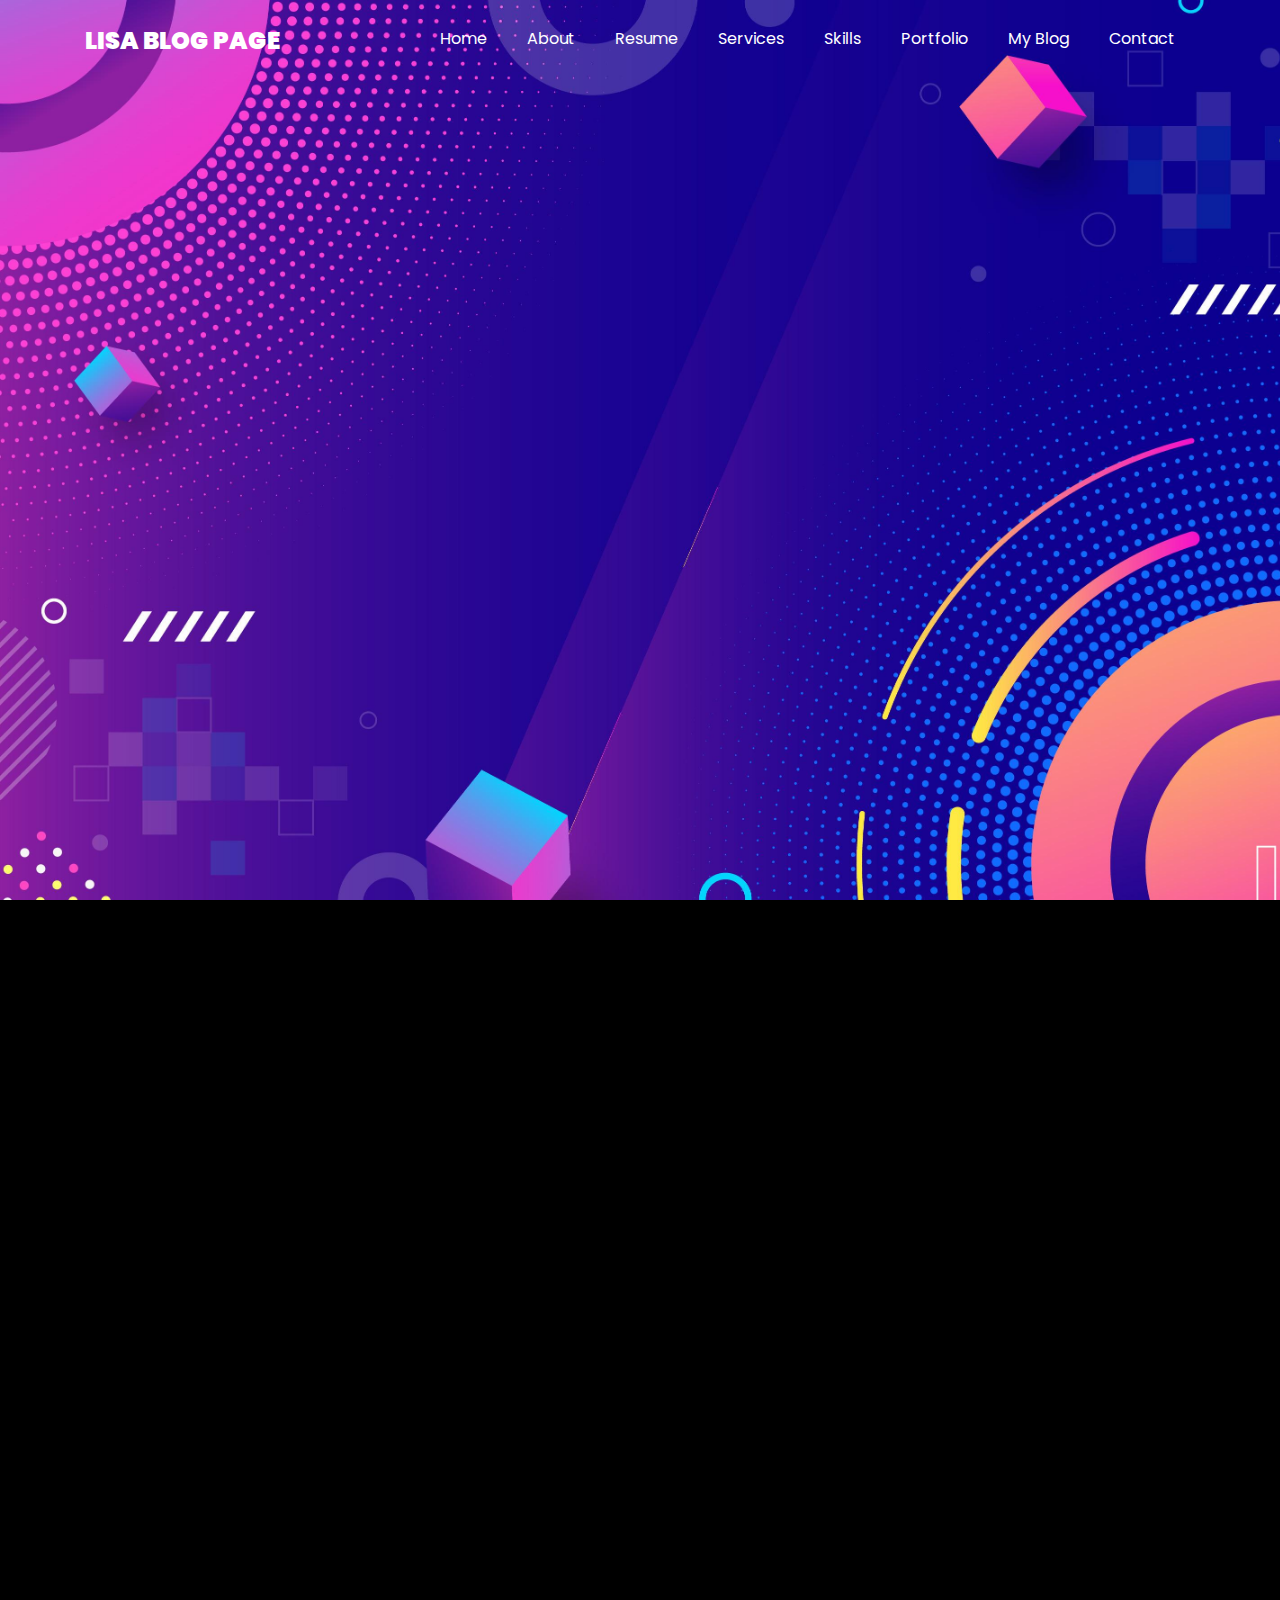
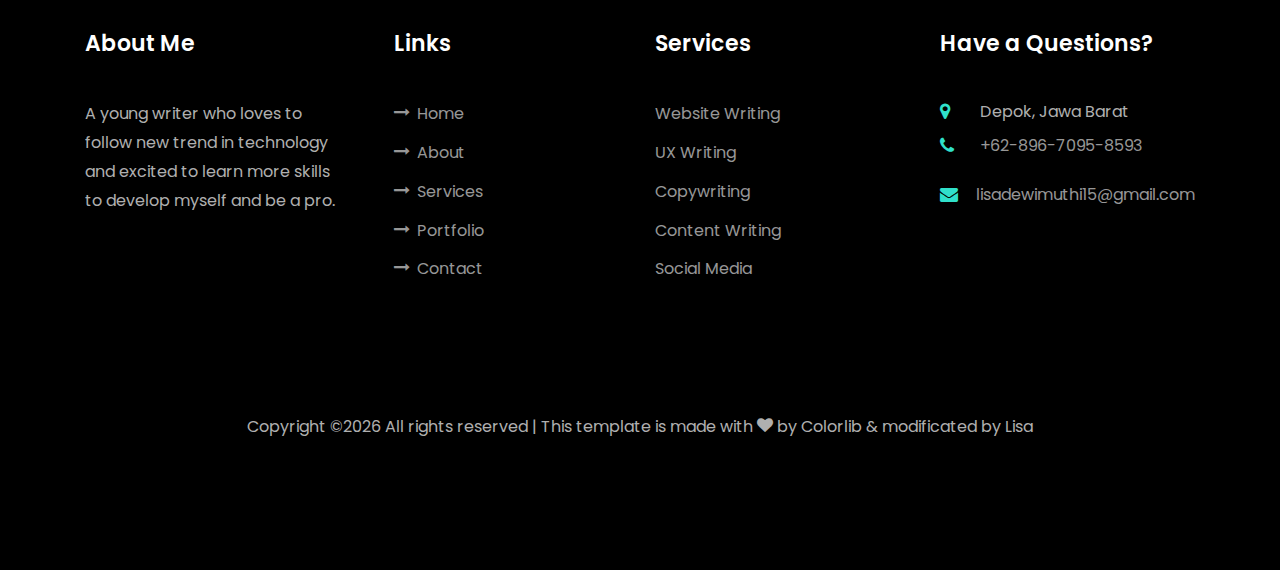
==== commit a0103e41: "Update blog1.html" ====
--- a/blog1.html
+++ b/blog1.html
@@ -8,20 +8,20 @@
 
     <link href="https://fonts.googleapis.com/css?family=Poppins:100,200,300,400,500,600,700,800,900" rel="stylesheet">
 
-    <link rel="stylesheet" href="open-iconic-bootstrap.min.css">
-    <link rel="stylesheet" href="animate.css">
-
-    <link rel="stylesheet" href="owl.carousel.min.css">
-    <link rel="stylesheet" href="owl.theme.default.min.css">
-    <link rel="stylesheet" href="magnific-popup.css">
-
-    <link rel="stylesheet" href="aos.css">
-
-    <link rel="stylesheet" href="ionicons.min.css">
-
-    <link rel="stylesheet" href="flaticon.css">
-    <link rel="stylesheet" href="icomoon.css">
-    <link rel="stylesheet" href="style.css">
+    <link rel="stylesheet" href="css/open-iconic-bootstrap.min.css">
+    <link rel="stylesheet" href="css/animate.css">
+
+    <link rel="stylesheet" href="css/owl.carousel.min.css">
+    <link rel="stylesheet" href="css/owl.theme.default.min.css">
+    <link rel="stylesheet" href="css/magnific-popup.css">
+
+    <link rel="stylesheet" href="css/aos.css">
+
+    <link rel="stylesheet" href="css/ionicons.min.css">
+
+    <link rel="stylesheet" href="css/flaticon.css">
+    <link rel="stylesheet" href="css/icomoon.css">
+    <link rel="stylesheet" href="css/style.css">
   </head>
   <body data-spy="scroll" data-target=".site-navbar-target" data-offset="300">
 
@@ -104,7 +104,7 @@
               <!-- END comment-list -->
               <div class="comment-form-wrap pt-5">
                 <h3 class="mb-5">Leave a comment</h3>
-                <form action="#" class="p-5 bg-dark">
+                <form action="#" class="p-5 bg-dark"> 
                   <div class="form-group">
                     <label for="name">Name *</label>
                     <input type="text" class="form-control" id="name">
--- a/css/flaticon.css
+++ b/css/flaticon.css
@@ -0,0 +1,45 @@
+	/*
+  	Flaticon icon font: Flaticon
+  	Creation date: 04/01/2019 13:45
+  	*/
+
+
+@font-face {
+  font-family: "Flaticon";
+  src: url("../fonts/flaticon/font/Flaticon.eot");
+  src: url("../fonts/flaticon/font/Flaticon.eot?#iefix") format("embedded-opentype"),
+       url("../fonts/flaticon/font/Flaticon.woff") format("woff"),
+       url("../fonts/flaticon/font/Flaticon.ttf") format("truetype"),
+       url("../fonts/flaticon/font/Flaticon.svg#Flaticon") format("svg");
+  font-weight: normal;
+  font-style: normal;
+}
+
+@media screen and (-webkit-min-device-pixel-ratio:0) {
+  @font-face {
+    font-family: "Flaticon";
+    src: url("../fonts/flaticon/font/Flaticon.svg#Flaticon") format("svg");
+  }
+}
+
+[class^="flaticon-"]:before, [class*=" flaticon-"]:before,
+[class^="flaticon-"]:after, [class*=" flaticon-"]:after {   
+  font-family: Flaticon;
+  font-style: normal;
+  font-weight: normal;
+  font-variant: normal;
+  text-transform: none;
+  line-height: 1;
+
+  /* Better Font Rendering =========== */
+  -webkit-font-smoothing: antialiased;
+  -moz-osx-font-smoothing: grayscale;
+}
+
+.flaticon-ideas:before { content: "\f100"; }
+.flaticon-flasks:before { content: "\f101"; }
+.flaticon-analysis:before { content: "\f102"; }
+.flaticon-ux-design:before { content: "\f103"; }
+.flaticon-web-design:before { content: "\f104"; }
+.flaticon-idea:before { content: "\f105"; }
+.flaticon-innovation:before { content: "\f106"; }--- a/css/icomoon.css
+++ b/css/icomoon.css
@@ -0,0 +1,4925 @@
+@font-face {
+  font-family: 'icomoon';
+  src:  url('../fonts/icomoon/icomoon.eot?6tt51o');
+  src:  url('../fonts/icomoon/icomoon.eot?6tt51o#iefix') format('embedded-opentype'),
+    url('../fonts/icomoon/icomoon.ttf?6tt51o') format('truetype'),
+    url('../fonts/icomoon/icomoon.woff?6tt51o') format('woff'),
+    url('../fonts/icomoon/icomoon.svg?6tt51o#icomoon') format('svg');
+  font-weight: normal;
+  font-style: normal;
+}
+
+[class^="icon-"], [class*=" icon-"] {
+  /* use !important to prevent issues with browser extensions that change fonts */
+  font-family: 'icomoon' !important;
+  speak: none;
+  font-style: normal;
+  font-weight: normal;
+  font-variant: normal;
+  text-transform: none;
+  line-height: 1;
+
+  /* Better Font Rendering =========== */
+  -webkit-font-smoothing: antialiased;
+  -moz-osx-font-smoothing: grayscale;
+}
+
+.icon-asterisk:before {
+  content: "\f069";
+}
+.icon-plus:before {
+  content: "\f067";
+}
+.icon-question:before {
+  content: "\f128";
+}
+.icon-minus:before {
+  content: "\f068";
+}
+.icon-glass:before {
+  content: "\f000";
+}
+.icon-music:before {
+  content: "\f001";
+}
+.icon-search:before {
+  content: "\f002";
+  color: #30E0CA;
+}
+.icon-envelope-o:before {
+  content: "\f003";
+}
+.icon-heart:before {
+  content: "\f004";
+}
+.icon-star:before {
+  content: "\f005";
+}
+.icon-star-o:before {
+  content: "\f006";
+}
+.icon-user:before {
+  content: "\f007";
+}
+.icon-film:before {
+  content: "\f008";
+}
+.icon-th-large:before {
+  content: "\f009";
+}
+.icon-th:before {
+  content: "\f00a";
+}
+.icon-th-list:before {
+  content: "\f00b";
+}
+.icon-check:before {
+  content: "\f00c";
+}
+.icon-close:before {
+  content: "\f00d";
+}
+.icon-remove:before {
+  content: "\f00d";
+}
+.icon-times:before {
+  content: "\f00d";
+}
+.icon-search-plus:before {
+  content: "\f00e";
+}
+.icon-search-minus:before {
+  content: "\f010";
+}
+.icon-power-off:before {
+  content: "\f011";
+}
+.icon-signal:before {
+  content: "\f012";
+}
+.icon-cog:before {
+  content: "\f013";
+}
+.icon-gear:before {
+  content: "\f013";
+}
+.icon-trash-o:before {
+  content: "\f014";
+}
+.icon-home:before {
+  content: "\f015";
+}
+.icon-file-o:before {
+  content: "\f016";
+}
+.icon-clock-o:before {
+  content: "\f017";
+}
+.icon-road:before {
+  content: "\f018";
+}
+.icon-download:before {
+  content: "\f019";
+}
+.icon-arrow-circle-o-down:before {
+  content: "\f01a";
+}
+.icon-arrow-circle-o-up:before {
+  content: "\f01b";
+}
+.icon-inbox:before {
+  content: "\f01c";
+}
+.icon-play-circle-o:before {
+  content: "\f01d";
+}
+.icon-repeat:before {
+  content: "\f01e";
+}
+.icon-rotate-right:before {
+  content: "\f01e";
+}
+.icon-refresh:before {
+  content: "\f021";
+}
+.icon-list-alt:before {
+  content: "\f022";
+}
+.icon-lock:before {
+  content: "\f023";
+}
+.icon-flag:before {
+  content: "\f024";
+}
+.icon-headphones:before {
+  content: "\f025";
+}
+.icon-volume-off:before {
+  content: "\f026";
+}
+.icon-volume-down:before {
+  content: "\f027";
+}
+.icon-volume-up:before {
+  content: "\f028";
+}
+.icon-qrcode:before {
+  content: "\f029";
+}
+.icon-barcode:before {
+  content: "\f02a";
+}
+.icon-tag:before {
+  content: "\f02b";
+}
+.icon-tags:before {
+  content: "\f02c";
+}
+.icon-book:before {
+  content: "\f02d";
+}
+.icon-bookmark:before {
+  content: "\f02e";
+}
+.icon-print:before {
+  content: "\f02f";
+}
+.icon-camera:before {
+  content: "\f030";
+}
+.icon-font:before {
+  content: "\f031";
+}
+.icon-bold:before {
+  content: "\f032";
+}
+.icon-italic:before {
+  content: "\f033";
+}
+.icon-text-height:before {
+  content: "\f034";
+}
+.icon-text-width:before {
+  content: "\f035";
+}
+.icon-align-left:before {
+  content: "\f036";
+}
+.icon-align-center:before {
+  content: "\f037";
+}
+.icon-align-right:before {
+  content: "\f038";
+}
+.icon-align-justify:before {
+  content: "\f039";
+}
+.icon-list:before {
+  content: "\f03a";
+}
+.icon-dedent:before {
+  content: "\f03b";
+}
+.icon-outdent:before {
+  content: "\f03b";
+}
+.icon-indent:before {
+  content: "\f03c";
+}
+.icon-video-camera:before {
+  content: "\f03d";
+}
+.icon-image:before {
+  content: "\f03e";
+}
+.icon-photo:before {
+  content: "\f03e";
+}
+.icon-picture-o:before {
+  content: "\f03e";
+}
+.icon-pencil:before {
+  content: "\f040";
+}
+.icon-map-marker:before {
+  content: "\f041";
+  color: #30E0CA;
+}
+.icon-adjust:before {
+  content: "\f042";
+}
+.icon-tint:before {
+  content: "\f043";
+}
+.icon-edit:before {
+  content: "\f044";
+}
+.icon-pencil-square-o:before {
+  content: "\f044";
+}
+.icon-share-square-o:before {
+  content: "\f045";
+}
+.icon-check-square-o:before {
+  content: "\f046";
+}
+.icon-arrows:before {
+  content: "\f047";
+}
+.icon-step-backward:before {
+  content: "\f048";
+}
+.icon-fast-backward:before {
+  content: "\f049";
+}
+.icon-backward:before {
+  content: "\f04a";
+}
+.icon-play:before {
+  content: "\f04b";
+}
+.icon-pause:before {
+  content: "\f04c";
+}
+.icon-stop:before {
+  content: "\f04d";
+}
+.icon-forward:before {
+  content: "\f04e";
+}
+.icon-fast-forward:before {
+  content: "\f050";
+}
+.icon-step-forward:before {
+  content: "\f051";
+}
+.icon-eject:before {
+  content: "\f052";
+}
+.icon-chevron-left:before {
+  content: "\f053";
+}
+.icon-chevron-right:before {
+  content: "\f054";
+}
+.icon-plus-circle:before {
+  content: "\f055";
+}
+.icon-minus-circle:before {
+  content: "\f056";
+}
+.icon-times-circle:before {
+  content: "\f057";
+}
+.icon-check-circle:before {
+  content: "\f058";
+}
+.icon-question-circle:before {
+  content: "\f059";
+}
+.icon-info-circle:before {
+  content: "\f05a";
+}
+.icon-crosshairs:before {
+  content: "\f05b";
+}
+.icon-times-circle-o:before {
+  content: "\f05c";
+}
+.icon-check-circle-o:before {
+  content: "\f05d";
+}
+.icon-ban:before {
+  content: "\f05e";
+}
+.icon-arrow-left:before {
+  content: "\f060";
+}
+.icon-arrow-right:before {
+  content: "\f061";
+}
+.icon-arrow-up:before {
+  content: "\f062";
+}
+.icon-arrow-down:before {
+  content: "\f063";
+}
+.icon-mail-forward:before {
+  content: "\f064";
+}
+.icon-share:before {
+  content: "\f064";
+}
+.icon-expand:before {
+  content: "\f065";
+}
+.icon-compress:before {
+  content: "\f066";
+}
+.icon-exclamation-circle:before {
+  content: "\f06a";
+}
+.icon-gift:before {
+  content: "\f06b";
+}
+.icon-leaf:before {
+  content: "\f06c";
+}
+.icon-fire:before {
+  content: "\f06d";
+}
+.icon-eye:before {
+  content: "\f06e";
+}
+.icon-eye-slash:before {
+  content: "\f070";
+}
+.icon-exclamation-triangle:before {
+  content: "\f071";
+}
+.icon-warning:before {
+  content: "\f071";
+}
+.icon-plane:before {
+  content: "\f072";
+}
+.icon-calendar:before {
+  content: "\f073";
+}
+.icon-random:before {
+  content: "\f074";
+}
+.icon-comment:before {
+  content: "\f075";
+}
+.icon-magnet:before {
+  content: "\f076";
+}
+.icon-chevron-up:before {
+  content: "\f077";
+}
+.icon-chevron-down:before {
+  content: "\f078";
+}
+.icon-retweet:before {
+  content: "\f079";
+}
+.icon-shopping-cart:before {
+  content: "\f07a";
+}
+.icon-folder:before {
+  content: "\f07b";
+}
+.icon-folder-open:before {
+  content: "\f07c";
+}
+.icon-arrows-v:before {
+  content: "\f07d";
+}
+.icon-arrows-h:before {
+  content: "\f07e";
+}
+.icon-bar-chart:before {
+  content: "\f080";
+}
+.icon-bar-chart-o:before {
+  content: "\f080";
+}
+.icon-twitter-square:before {
+  content: "\f081";
+}
+.icon-facebook-square:before {
+  content: "\f082";
+}
+.icon-camera-retro:before {
+  content: "\f083";
+}
+.icon-key:before {
+  content: "\f084";
+}
+.icon-cogs:before {
+  content: "\f085";
+}
+.icon-gears:before {
+  content: "\f085";
+}
+.icon-comments:before {
+  content: "\f086";
+}
+.icon-thumbs-o-up:before {
+  content: "\f087";
+}
+.icon-thumbs-o-down:before {
+  content: "\f088";
+}
+.icon-star-half:before {
+  content: "\f089";
+}
+.icon-heart-o:before {
+  content: "\f08a";
+}
+.icon-sign-out:before {
+  content: "\f08b";
+}
+.icon-linkedin-square:before {
+  content: "\f08c";
+  color: #30E0CA;
+}
+.icon-thumb-tack:before {
+  content: "\f08d";
+}
+.icon-external-link:before {
+  content: "\f08e";
+}
+.icon-sign-in:before {
+  content: "\f090";
+}
+.icon-trophy:before {
+  content: "\f091";
+}
+.icon-github-square:before {
+  content: "\f092";
+}
+.icon-upload:before {
+  content: "\f093";
+}
+.icon-lemon-o:before {
+  content: "\f094";
+}
+.icon-phone:before {
+  content: "\f095";
+  color: #30E0CA;
+}
+.icon-square-o:before {
+  content: "\f096";
+}
+.icon-bookmark-o:before {
+  content: "\f097";
+}
+.icon-phone-square:before {
+  content: "\f098";
+}
+.icon-twitter:before {
+  content: "\f099";
+}
+.icon-facebook:before {
+  content: "\f09a";
+}
+.icon-facebook-f:before {
+  content: "\f09a";
+}
+.icon-github:before {
+  content: "\f09b";
+}
+.icon-unlock:before {
+  content: "\f09c";
+}
+.icon-credit-card:before {
+  content: "\f09d";
+}
+.icon-feed:before {
+  content: "\f09e";
+}
+.icon-rss:before {
+  content: "\f09e";
+}
+.icon-hdd-o:before {
+  content: "\f0a0";
+}
+.icon-bullhorn:before {
+  content: "\f0a1";
+}
+.icon-bell-o:before {
+  content: "\f0a2";
+}
+.icon-certificate:before {
+  content: "\f0a3";
+}
+.icon-hand-o-right:before {
+  content: "\f0a4";
+}
+.icon-hand-o-left:before {
+  content: "\f0a5";
+}
+.icon-hand-o-up:before {
+  content: "\f0a6";
+}
+.icon-hand-o-down:before {
+  content: "\f0a7";
+}
+.icon-arrow-circle-left:before {
+  content: "\f0a8";
+}
+.icon-arrow-circle-right:before {
+  content: "\f0a9";
+}
+.icon-arrow-circle-up:before {
+  content: "\f0aa";
+}
+.icon-arrow-circle-down:before {
+  content: "\f0ab";
+}
+.icon-globe:before {
+  content: "\f0ac";
+}
+.icon-wrench:before {
+  content: "\f0ad";
+}
+.icon-tasks:before {
+  content: "\f0ae";
+}
+.icon-filter:before {
+  content: "\f0b0";
+}
+.icon-briefcase:before {
+  content: "\f0b1";
+}
+.icon-arrows-alt:before {
+  content: "\f0b2";
+}
+.icon-group:before {
+  content: "\f0c0";
+}
+.icon-users:before {
+  content: "\f0c0";
+}
+.icon-chain:before {
+  content: "\f0c1";
+}
+.icon-link:before {
+  content: "\f0c1";
+}
+.icon-cloud:before {
+  content: "\f0c2";
+}
+.icon-flask:before {
+  content: "\f0c3";
+}
+.icon-cut:before {
+  content: "\f0c4";
+}
+.icon-scissors:before {
+  content: "\f0c4";
+}
+.icon-copy:before {
+  content: "\f0c5";
+}
+.icon-files-o:before {
+  content: "\f0c5";
+}
+.icon-paperclip:before {
+  content: "\f0c6";
+}
+.icon-floppy-o:before {
+  content: "\f0c7";
+}
+.icon-save:before {
+  content: "\f0c7";
+}
+.icon-square:before {
+  content: "\f0c8";
+}
+.icon-bars:before {
+  content: "\f0c9";
+}
+.icon-navicon:before {
+  content: "\f0c9";
+}
+.icon-reorder:before {
+  content: "\f0c9";
+}
+.icon-list-ul:before {
+  content: "\f0ca";
+}
+.icon-list-ol:before {
+  content: "\f0cb";
+}
+.icon-strikethrough:before {
+  content: "\f0cc";
+}
+.icon-underline:before {
+  content: "\f0cd";
+}
+.icon-table:before {
+  content: "\f0ce";
+}
+.icon-magic:before {
+  content: "\f0d0";
+}
+.icon-truck:before {
+  content: "\f0d1";
+}
+.icon-pinterest:before {
+  content: "\f0d2";
+}
+.icon-pinterest-square:before {
+  content: "\f0d3";
+}
+.icon-google-plus-square:before {
+  content: "\f0d4";
+}
+.icon-google-plus:before {
+  content: "\f0d5";
+}
+.icon-money:before {
+  content: "\f0d6";
+}
+.icon-caret-down:before {
+  content: "\f0d7";
+}
+.icon-caret-up:before {
+  content: "\f0d8";
+}
+.icon-caret-left:before {
+  content: "\f0d9";
+}
+.icon-caret-right:before {
+  content: "\f0da";
+}
+.icon-columns:before {
+  content: "\f0db";
+}
+.icon-sort:before {
+  content: "\f0dc";
+}
+.icon-unsorted:before {
+  content: "\f0dc";
+}
+.icon-sort-desc:before {
+  content: "\f0dd";
+}
+.icon-sort-down:before {
+  content: "\f0dd";
+}
+.icon-sort-asc:before {
+  content: "\f0de";
+}
+.icon-sort-up:before {
+  content: "\f0de";
+}
+.icon-envelope:before {
+  content: "\f0e0";
+  color: #30E0CA;
+}
+.icon-linkedin:before {
+  content: "\f0e1";
+  color: #30E0CA;
+}
+.icon-rotate-left:before {
+  content: "\f0e2";
+}
+.icon-undo:before {
+  content: "\f0e2";
+}
+.icon-gavel:before {
+  content: "\f0e3";
+}
+.icon-legal:before {
+  content: "\f0e3";
+}
+.icon-dashboard:before {
+  content: "\f0e4";
+}
+.icon-tachometer:before {
+  content: "\f0e4";
+}
+.icon-comment-o:before {
+  content: "\f0e5";
+}
+.icon-comments-o:before {
+  content: "\f0e6";
+}
+.icon-bolt:before {
+  content: "\f0e7";
+}
+.icon-flash:before {
+  content: "\f0e7";
+}
+.icon-sitemap:before {
+  content: "\f0e8";
+}
+.icon-umbrella:before {
+  content: "\f0e9";
+}
+.icon-clipboard:before {
+  content: "\f0ea";
+}
+.icon-paste:before {
+  content: "\f0ea";
+}
+.icon-lightbulb-o:before {
+  content: "\f0eb";
+}
+.icon-exchange:before {
+  content: "\f0ec";
+}
+.icon-cloud-download:before {
+  content: "\f0ed";
+}
+.icon-cloud-upload:before {
+  content: "\f0ee";
+}
+.icon-user-md:before {
+  content: "\f0f0";
+}
+.icon-stethoscope:before {
+  content: "\f0f1";
+}
+.icon-suitcase:before {
+  content: "\f0f2";
+}
+.icon-bell:before {
+  content: "\f0f3";
+}
+.icon-coffee:before {
+  content: "\f0f4";
+}
+.icon-cutlery:before {
+  content: "\f0f5";
+}
+.icon-file-text-o:before {
+  content: "\f0f6";
+}
+.icon-building-o:before {
+  content: "\f0f7";
+}
+.icon-hospital-o:before {
+  content: "\f0f8";
+}
+.icon-ambulance:before {
+  content: "\f0f9";
+}
+.icon-medkit:before {
+  content: "\f0fa";
+}
+.icon-fighter-jet:before {
+  content: "\f0fb";
+}
+.icon-beer:before {
+  content: "\f0fc";
+}
+.icon-h-square:before {
+  content: "\f0fd";
+}
+.icon-plus-square:before {
+  content: "\f0fe";
+}
+.icon-angle-double-left:before {
+  content: "\f100";
+}
+.icon-angle-double-right:before {
+  content: "\f101";
+}
+.icon-angle-double-up:before {
+  content: "\f102";
+}
+.icon-angle-double-down:before {
+  content: "\f103";
+}
+.icon-angle-left:before {
+  content: "\f104";
+}
+.icon-angle-right:before {
+  content: "\f105";
+}
+.icon-angle-up:before {
+  content: "\f106";
+}
+.icon-angle-down:before {
+  content: "\f107";
+}
+.icon-desktop:before {
+  content: "\f108";
+}
+.icon-laptop:before {
+  content: "\f109";
+}
+.icon-tablet:before {
+  content: "\f10a";
+}
+.icon-mobile:before {
+  content: "\f10b";
+}
+.icon-mobile-phone:before {
+  content: "\f10b";
+}
+.icon-circle-o:before {
+  content: "\f10c";
+}
+.icon-quote-left:before {
+  content: "\f10d";
+}
+.icon-quote-right:before {
+  content: "\f10e";
+}
+.icon-spinner:before {
+  content: "\f110";
+}
+.icon-circle:before {
+  content: "\f111";
+}
+.icon-mail-reply:before {
+  content: "\f112";
+}
+.icon-reply:before {
+  content: "\f112";
+}
+.icon-github-alt:before {
+  content: "\f113";
+}
+.icon-folder-o:before {
+  content: "\f114";
+}
+.icon-folder-open-o:before {
+  content: "\f115";
+}
+.icon-smile-o:before {
+  content: "\f118";
+}
+.icon-frown-o:before {
+  content: "\f119";
+}
+.icon-meh-o:before {
+  content: "\f11a";
+}
+.icon-gamepad:before {
+  content: "\f11b";
+}
+.icon-keyboard-o:before {
+  content: "\f11c";
+}
+.icon-flag-o:before {
+  content: "\f11d";
+}
+.icon-flag-checkered:before {
+  content: "\f11e";
+}
+.icon-terminal:before {
+  content: "\f120";
+}
+.icon-code:before {
+  content: "\f121";
+}
+.icon-mail-reply-all:before {
+  content: "\f122";
+}
+.icon-reply-all:before {
+  content: "\f122";
+}
+.icon-star-half-empty:before {
+  content: "\f123";
+}
+.icon-star-half-full:before {
+  content: "\f123";
+}
+.icon-star-half-o:before {
+  content: "\f123";
+}
+.icon-location-arrow:before {
+  content: "\f124";
+}
+.icon-crop:before {
+  content: "\f125";
+}
+.icon-code-fork:before {
+  content: "\f126";
+}
+.icon-chain-broken:before {
+  content: "\f127";
+}
+.icon-unlink:before {
+  content: "\f127";
+}
+.icon-info:before {
+  content: "\f129";
+}
+.icon-exclamation:before {
+  content: "\f12a";
+}
+.icon-superscript:before {
+  content: "\f12b";
+}
+.icon-subscript:before {
+  content: "\f12c";
+}
+.icon-eraser:before {
+  content: "\f12d";
+}
+.icon-puzzle-piece:before {
+  content: "\f12e";
+}
+.icon-microphone:before {
+  content: "\f130";
+}
+.icon-microphone-slash:before {
+  content: "\f131";
+}
+.icon-shield:before {
+  content: "\f132";
+}
+.icon-calendar-o:before {
+  content: "\f133";
+}
+.icon-fire-extinguisher:before {
+  content: "\f134";
+}
+.icon-rocket:before {
+  content: "\f135";
+}
+.icon-maxcdn:before {
+  content: "\f136";
+}
+.icon-chevron-circle-left:before {
+  content: "\f137";
+}
+.icon-chevron-circle-right:before {
+  content: "\f138";
+}
+.icon-chevron-circle-up:before {
+  content: "\f139";
+}
+.icon-chevron-circle-down:before {
+  content: "\f13a";
+}
+.icon-html5:before {
+  content: "\f13b";
+}
+.icon-css3:before {
+  content: "\f13c";
+}
+.icon-anchor:before {
+  content: "\f13d";
+}
+.icon-unlock-alt:before {
+  content: "\f13e";
+}
+.icon-bullseye:before {
+  content: "\f140";
+}
+.icon-ellipsis-h:before {
+  content: "\f141";
+}
+.icon-ellipsis-v:before {
+  content: "\f142";
+}
+.icon-rss-square:before {
+  content: "\f143";
+}
+.icon-play-circle:before {
+  content: "\f144";
+}
+.icon-ticket:before {
+  content: "\f145";
+}
+.icon-minus-square:before {
+  content: "\f146";
+}
+.icon-minus-square-o:before {
+  content: "\f147";
+}
+.icon-level-up:before {
+  content: "\f148";
+}
+.icon-level-down:before {
+  content: "\f149";
+}
+.icon-check-square:before {
+  content: "\f14a";
+}
+.icon-pencil-square:before {
+  content: "\f14b";
+}
+.icon-external-link-square:before {
+  content: "\f14c";
+}
+.icon-share-square:before {
+  content: "\f14d";
+}
+.icon-compass:before {
+  content: "\f14e";
+}
+.icon-caret-square-o-down:before {
+  content: "\f150";
+}
+.icon-toggle-down:before {
+  content: "\f150";
+}
+.icon-caret-square-o-up:before {
+  content: "\f151";
+}
+.icon-toggle-up:before {
+  content: "\f151";
+}
+.icon-caret-square-o-right:before {
+  content: "\f152";
+}
+.icon-toggle-right:before {
+  content: "\f152";
+}
+.icon-eur:before {
+  content: "\f153";
+}
+.icon-euro:before {
+  content: "\f153";
+}
+.icon-gbp:before {
+  content: "\f154";
+}
+.icon-dollar:before {
+  content: "\f155";
+}
+.icon-usd:before {
+  content: "\f155";
+}
+.icon-inr:before {
+  content: "\f156";
+}
+.icon-rupee:before {
+  content: "\f156";
+}
+.icon-cny:before {
+  content: "\f157";
+}
+.icon-jpy:before {
+  content: "\f157";
+}
+.icon-rmb:before {
+  content: "\f157";
+}
+.icon-yen:before {
+  content: "\f157";
+}
+.icon-rouble:before {
+  content: "\f158";
+}
+.icon-rub:before {
+  content: "\f158";
+}
+.icon-ruble:before {
+  content: "\f158";
+}
+.icon-krw:before {
+  content: "\f159";
+}
+.icon-won:before {
+  content: "\f159";
+}
+.icon-bitcoin:before {
+  content: "\f15a";
+}
+.icon-btc:before {
+  content: "\f15a";
+}
+.icon-file:before {
+  content: "\f15b";
+}
+.icon-file-text:before {
+  content: "\f15c";
+}
+.icon-sort-alpha-asc:before {
+  content: "\f15d";
+}
+.icon-sort-alpha-desc:before {
+  content: "\f15e";
+}
+.icon-sort-amount-asc:before {
+  content: "\f160";
+}
+.icon-sort-amount-desc:before {
+  content: "\f161";
+}
+.icon-sort-numeric-asc:before {
+  content: "\f162";
+}
+.icon-sort-numeric-desc:before {
+  content: "\f163";
+}
+.icon-thumbs-up:before {
+  content: "\f164";
+}
+.icon-thumbs-down:before {
+  content: "\f165";
+}
+.icon-youtube-square:before {
+  content: "\f166";
+}
+.icon-youtube:before {
+  content: "\f167";
+}
+.icon-xing:before {
+  content: "\f168";
+}
+.icon-xing-square:before {
+  content: "\f169";
+}
+.icon-youtube-play:before {
+  content: "\f16a";
+}
+.icon-dropbox:before {
+  content: "\f16b";
+}
+.icon-stack-overflow:before {
+  content: "\f16c";
+}
+.icon-instagram:before {
+  content: "\f16d";
+}
+.icon-flickr:before {
+  content: "\f16e";
+}
+.icon-adn:before {
+  content: "\f170";
+}
+.icon-bitbucket:before {
+  content: "\f171";
+}
+.icon-bitbucket-square:before {
+  content: "\f172";
+}
+.icon-tumblr:before {
+  content: "\f173";
+}
+.icon-tumblr-square:before {
+  content: "\f174";
+}
+.icon-long-arrow-down:before {
+  content: "\f175";
+}
+.icon-long-arrow-up:before {
+  content: "\f176";
+}
+.icon-long-arrow-left:before {
+  content: "\f177";
+}
+.icon-long-arrow-right:before {
+  content: "\f178";
+}
+.icon-apple:before {
+  content: "\f179";
+}
+.icon-windows:before {
+  content: "\f17a";
+}
+.icon-android:before {
+  content: "\f17b";
+}
+.icon-linux:before {
+  content: "\f17c";
+}
+.icon-dribbble:before {
+  content: "\f17d";
+}
+.icon-skype:before {
+  content: "\f17e";
+}
+.icon-foursquare:before {
+  content: "\f180";
+}
+.icon-trello:before {
+  content: "\f181";
+}
+.icon-female:before {
+  content: "\f182";
+}
+.icon-male:before {
+  content: "\f183";
+}
+.icon-gittip:before {
+  content: "\f184";
+}
+.icon-gratipay:before {
+  content: "\f184";
+}
+.icon-sun-o:before {
+  content: "\f185";
+}
+.icon-moon-o:before {
+  content: "\f186";
+}
+.icon-archive:before {
+  content: "\f187";
+}
+.icon-bug:before {
+  content: "\f188";
+}
+.icon-vk:before {
+  content: "\f189";
+}
+.icon-weibo:before {
+  content: "\f18a";
+}
+.icon-renren:before {
+  content: "\f18b";
+}
+.icon-pagelines:before {
+  content: "\f18c";
+}
+.icon-stack-exchange:before {
+  content: "\f18d";
+}
+.icon-arrow-circle-o-right:before {
+  content: "\f18e";
+}
+.icon-arrow-circle-o-left:before {
+  content: "\f190";
+}
+.icon-caret-square-o-left:before {
+  content: "\f191";
+}
+.icon-toggle-left:before {
+  content: "\f191";
+}
+.icon-dot-circle-o:before {
+  content: "\f192";
+}
+.icon-wheelchair:before {
+  content: "\f193";
+}
+.icon-vimeo-square:before {
+  content: "\f194";
+}
+.icon-try:before {
+  content: "\f195";
+}
+.icon-turkish-lira:before {
+  content: "\f195";
+}
+.icon-plus-square-o:before {
+  content: "\f196";
+}
+.icon-space-shuttle:before {
+  content: "\f197";
+}
+.icon-slack:before {
+  content: "\f198";
+}
+.icon-envelope-square:before {
+  content: "\f199";
+}
+.icon-wordpress:before {
+  content: "\f19a";
+}
+.icon-openid:before {
+  content: "\f19b";
+}
+.icon-bank:before {
+  content: "\f19c";
+}
+.icon-institution:before {
+  content: "\f19c";
+}
+.icon-university:before {
+  content: "\f19c";
+}
+.icon-graduation-cap:before {
+  content: "\f19d";
+}
+.icon-mortar-board:before {
+  content: "\f19d";
+}
+.icon-yahoo:before {
+  content: "\f19e";
+}
+.icon-google:before {
+  content: "\f1a0";
+}
+.icon-reddit:before {
+  content: "\f1a1";
+}
+.icon-reddit-square:before {
+  content: "\f1a2";
+}
+.icon-stumbleupon-circle:before {
+  content: "\f1a3";
+}
+.icon-stumbleupon:before {
+  content: "\f1a4";
+}
+.icon-delicious:before {
+  content: "\f1a5";
+}
+.icon-digg:before {
+  content: "\f1a6";
+}
+.icon-pied-piper-pp:before {
+  content: "\f1a7";
+}
+.icon-pied-piper-alt:before {
+  content: "\f1a8";
+}
+.icon-drupal:before {
+  content: "\f1a9";
+}
+.icon-joomla:before {
+  content: "\f1aa";
+}
+.icon-language:before {
+  content: "\f1ab";
+}
+.icon-fax:before {
+  content: "\f1ac";
+}
+.icon-building:before {
+  content: "\f1ad";
+}
+.icon-child:before {
+  content: "\f1ae";
+}
+.icon-paw:before {
+  content: "\f1b0";
+}
+.icon-spoon:before {
+  content: "\f1b1";
+}
+.icon-cube:before {
+  content: "\f1b2";
+}
+.icon-cubes:before {
+  content: "\f1b3";
+}
+.icon-behance:before {
+  content: "\f1b4";
+}
+.icon-behance-square:before {
+  content: "\f1b5";
+}
+.icon-steam:before {
+  content: "\f1b6";
+}
+.icon-steam-square:before {
+  content: "\f1b7";
+}
+.icon-recycle:before {
+  content: "\f1b8";
+}
+.icon-automobile:before {
+  content: "\f1b9";
+}
+.icon-car:before {
+  content: "\f1b9";
+}
+.icon-cab:before {
+  content: "\f1ba";
+}
+.icon-taxi:before {
+  content: "\f1ba";
+}
+.icon-tree:before {
+  content: "\f1bb";
+}
+.icon-spotify:before {
+  content: "\f1bc";
+}
+.icon-deviantart:before {
+  content: "\f1bd";
+}
+.icon-soundcloud:before {
+  content: "\f1be";
+}
+.icon-database:before {
+  content: "\f1c0";
+}
+.icon-file-pdf-o:before {
+  content: "\f1c1";
+}
+.icon-file-word-o:before {
+  content: "\f1c2";
+}
+.icon-file-excel-o:before {
+  content: "\f1c3";
+}
+.icon-file-powerpoint-o:before {
+  content: "\f1c4";
+}
+.icon-file-image-o:before {
+  content: "\f1c5";
+}
+.icon-file-photo-o:before {
+  content: "\f1c5";
+}
+.icon-file-picture-o:before {
+  content: "\f1c5";
+}
+.icon-file-archive-o:before {
+  content: "\f1c6";
+}
+.icon-file-zip-o:before {
+  content: "\f1c6";
+}
+.icon-file-audio-o:before {
+  content: "\f1c7";
+}
+.icon-file-sound-o:before {
+  content: "\f1c7";
+}
+.icon-file-movie-o:before {
+  content: "\f1c8";
+}
+.icon-file-video-o:before {
+  content: "\f1c8";
+}
+.icon-file-code-o:before {
+  content: "\f1c9";
+}
+.icon-vine:before {
+  content: "\f1ca";
+}
+.icon-codepen:before {
+  content: "\f1cb";
+}
+.icon-jsfiddle:before {
+  content: "\f1cc";
+}
+.icon-life-bouy:before {
+  content: "\f1cd";
+}
+.icon-life-buoy:before {
+  content: "\f1cd";
+}
+.icon-life-ring:before {
+  content: "\f1cd";
+}
+.icon-life-saver:before {
+  content: "\f1cd";
+}
+.icon-support:before {
+  content: "\f1cd";
+}
+.icon-circle-o-notch:before {
+  content: "\f1ce";
+}
+.icon-ra:before {
+  content: "\f1d0";
+}
+.icon-rebel:before {
+  content: "\f1d0";
+}
+.icon-resistance:before {
+  content: "\f1d0";
+}
+.icon-empire:before {
+  content: "\f1d1";
+}
+.icon-ge:before {
+  content: "\f1d1";
+}
+.icon-git-square:before {
+  content: "\f1d2";
+}
+.icon-git:before {
+  content: "\f1d3";
+}
+.icon-hacker-news:before {
+  content: "\f1d4";
+}
+.icon-y-combinator-square:before {
+  content: "\f1d4";
+}
+.icon-yc-square:before {
+  content: "\f1d4";
+}
+.icon-tencent-weibo:before {
+  content: "\f1d5";
+}
+.icon-qq:before {
+  content: "\f1d6";
+}
+.icon-wechat:before {
+  content: "\f1d7";
+}
+.icon-weixin:before {
+  content: "\f1d7";
+}
+.icon-paper-plane:before {
+  content: "\f1d8";
+}
+.icon-send:before {
+  content: "\f1d8";
+}
+.icon-paper-plane-o:before {
+  content: "\f1d9";
+}
+.icon-send-o:before {
+  content: "\f1d9";
+}
+.icon-history:before {
+  content: "\f1da";
+}
+.icon-circle-thin:before {
+  content: "\f1db";
+}
+.icon-header:before {
+  content: "\f1dc";
+}
+.icon-paragraph:before {
+  content: "\f1dd";
+}
+.icon-sliders:before {
+  content: "\f1de";
+}
+.icon-share-alt:before {
+  content: "\f1e0";
+}
+.icon-share-alt-square:before {
+  content: "\f1e1";
+}
+.icon-bomb:before {
+  content: "\f1e2";
+}
+.icon-futbol-o:before {
+  content: "\f1e3";
+}
+.icon-soccer-ball-o:before {
+  content: "\f1e3";
+}
+.icon-tty:before {
+  content: "\f1e4";
+}
+.icon-binoculars:before {
+  content: "\f1e5";
+}
+.icon-plug:before {
+  content: "\f1e6";
+}
+.icon-slideshare:before {
+  content: "\f1e7";
+}
+.icon-twitch:before {
+  content: "\f1e8";
+}
+.icon-yelp:before {
+  content: "\f1e9";
+}
+.icon-newspaper-o:before {
+  content: "\f1ea";
+}
+.icon-wifi:before {
+  content: "\f1eb";
+}
+.icon-calculator:before {
+  content: "\f1ec";
+}
+.icon-paypal:before {
+  content: "\f1ed";
+}
+.icon-google-wallet:before {
+  content: "\f1ee";
+}
+.icon-cc-visa:before {
+  content: "\f1f0";
+}
+.icon-cc-mastercard:before {
+  content: "\f1f1";
+}
+.icon-cc-discover:before {
+  content: "\f1f2";
+}
+.icon-cc-amex:before {
+  content: "\f1f3";
+}
+.icon-cc-paypal:before {
+  content: "\f1f4";
+}
+.icon-cc-stripe:before {
+  content: "\f1f5";
+}
+.icon-bell-slash:before {
+  content: "\f1f6";
+}
+.icon-bell-slash-o:before {
+  content: "\f1f7";
+}
+.icon-trash:before {
+  content: "\f1f8";
+}
+.icon-copyright:before {
+  content: "\f1f9";
+}
+.icon-at:before {
+  content: "\f1fa";
+}
+.icon-eyedropper:before {
+  content: "\f1fb";
+}
+.icon-paint-brush:before {
+  content: "\f1fc";
+}
+.icon-birthday-cake:before {
+  content: "\f1fd";
+}
+.icon-area-chart:before {
+  content: "\f1fe";
+}
+.icon-pie-chart:before {
+  content: "\f200";
+}
+.icon-line-chart:before {
+  content: "\f201";
+}
+.icon-lastfm:before {
+  content: "\f202";
+}
+.icon-lastfm-square:before {
+  content: "\f203";
+}
+.icon-toggle-off:before {
+  content: "\f204";
+}
+.icon-toggle-on:before {
+  content: "\f205";
+}
+.icon-bicycle:before {
+  content: "\f206";
+}
+.icon-bus:before {
+  content: "\f207";
+}
+.icon-ioxhost:before {
+  content: "\f208";
+}
+.icon-angellist:before {
+  content: "\f209";
+}
+.icon-cc:before {
+  content: "\f20a";
+}
+.icon-ils:before {
+  content: "\f20b";
+}
+.icon-shekel:before {
+  content: "\f20b";
+}
+.icon-sheqel:before {
+  content: "\f20b";
+}
+.icon-meanpath:before {
+  content: "\f20c";
+}
+.icon-buysellads:before {
+  content: "\f20d";
+}
+.icon-connectdevelop:before {
+  content: "\f20e";
+}
+.icon-dashcube:before {
+  content: "\f210";
+}
+.icon-forumbee:before {
+  content: "\f211";
+}
+.icon-leanpub:before {
+  content: "\f212";
+}
+.icon-sellsy:before {
+  content: "\f213";
+}
+.icon-shirtsinbulk:before {
+  content: "\f214";
+}
+.icon-simplybuilt:before {
+  content: "\f215";
+}
+.icon-skyatlas:before {
+  content: "\f216";
+}
+.icon-cart-plus:before {
+  content: "\f217";
+}
+.icon-cart-arrow-down:before {
+  content: "\f218";
+}
+.icon-diamond:before {
+  content: "\f219";
+}
+.icon-ship:before {
+  content: "\f21a";
+}
+.icon-user-secret:before {
+  content: "\f21b";
+}
+.icon-motorcycle:before {
+  content: "\f21c";
+}
+.icon-street-view:before {
+  content: "\f21d";
+}
+.icon-heartbeat:before {
+  content: "\f21e";
+}
+.icon-venus:before {
+  content: "\f221";
+}
+.icon-mars:before {
+  content: "\f222";
+}
+.icon-mercury:before {
+  content: "\f223";
+}
+.icon-intersex:before {
+  content: "\f224";
+}
+.icon-transgender:before {
+  content: "\f224";
+}
+.icon-transgender-alt:before {
+  content: "\f225";
+}
+.icon-venus-double:before {
+  content: "\f226";
+}
+.icon-mars-double:before {
+  content: "\f227";
+}
+.icon-venus-mars:before {
+  content: "\f228";
+}
+.icon-mars-stroke:before {
+  content: "\f229";
+}
+.icon-mars-stroke-v:before {
+  content: "\f22a";
+}
+.icon-mars-stroke-h:before {
+  content: "\f22b";
+}
+.icon-neuter:before {
+  content: "\f22c";
+}
+.icon-genderless:before {
+  content: "\f22d";
+}
+.icon-facebook-official:before {
+  content: "\f230";
+}
+.icon-pinterest-p:before {
+  content: "\f231";
+}
+.icon-whatsapp:before {
+  content: "\f232";
+}
+.icon-server:before {
+  content: "\f233";
+}
+.icon-user-plus:before {
+  content: "\f234";
+}
+.icon-user-times:before {
+  content: "\f235";
+}
+.icon-bed:before {
+  content: "\f236";
+}
+.icon-hotel:before {
+  content: "\f236";
+}
+.icon-viacoin:before {
+  content: "\f237";
+}
+.icon-train:before {
+  content: "\f238";
+}
+.icon-subway:before {
+  content: "\f239";
+}
+.icon-medium:before {
+  content: "\f23a";
+}
+.icon-y-combinator:before {
+  content: "\f23b";
+}
+.icon-yc:before {
+  content: "\f23b";
+}
+.icon-optin-monster:before {
+  content: "\f23c";
+}
+.icon-opencart:before {
+  content: "\f23d";
+}
+.icon-expeditedssl:before {
+  content: "\f23e";
+}
+.icon-battery:before {
+  content: "\f240";
+}
+.icon-battery-4:before {
+  content: "\f240";
+}
+.icon-battery-full:before {
+  content: "\f240";
+}
+.icon-battery-3:before {
+  content: "\f241";
+}
+.icon-battery-three-quarters:before {
+  content: "\f241";
+}
+.icon-battery-2:before {
+  content: "\f242";
+}
+.icon-battery-half:before {
+  content: "\f242";
+}
+.icon-battery-1:before {
+  content: "\f243";
+}
+.icon-battery-quarter:before {
+  content: "\f243";
+}
+.icon-battery-0:before {
+  content: "\f244";
+}
+.icon-battery-empty:before {
+  content: "\f244";
+}
+.icon-mouse-pointer:before {
+  content: "\f245";
+}
+.icon-i-cursor:before {
+  content: "\f246";
+}
+.icon-object-group:before {
+  content: "\f247";
+}
+.icon-object-ungroup:before {
+  content: "\f248";
+}
+.icon-sticky-note:before {
+  content: "\f249";
+}
+.icon-sticky-note-o:before {
+  content: "\f24a";
+}
+.icon-cc-jcb:before {
+  content: "\f24b";
+}
+.icon-cc-diners-club:before {
+  content: "\f24c";
+}
+.icon-clone:before {
+  content: "\f24d";
+}
+.icon-balance-scale:before {
+  content: "\f24e";
+}
+.icon-hourglass-o:before {
+  content: "\f250";
+}
+.icon-hourglass-1:before {
+  content: "\f251";
+}
+.icon-hourglass-start:before {
+  content: "\f251";
+}
+.icon-hourglass-2:before {
+  content: "\f252";
+}
+.icon-hourglass-half:before {
+  content: "\f252";
+}
+.icon-hourglass-3:before {
+  content: "\f253";
+}
+.icon-hourglass-end:before {
+  content: "\f253";
+}
+.icon-hourglass:before {
+  content: "\f254";
+}
+.icon-hand-grab-o:before {
+  content: "\f255";
+}
+.icon-hand-rock-o:before {
+  content: "\f255";
+}
+.icon-hand-paper-o:before {
+  content: "\f256";
+}
+.icon-hand-stop-o:before {
+  content: "\f256";
+}
+.icon-hand-scissors-o:before {
+  content: "\f257";
+}
+.icon-hand-lizard-o:before {
+  content: "\f258";
+}
+.icon-hand-spock-o:before {
+  content: "\f259";
+}
+.icon-hand-pointer-o:before {
+  content: "\f25a";
+}
+.icon-hand-peace-o:before {
+  content: "\f25b";
+}
+.icon-trademark:before {
+  content: "\f25c";
+}
+.icon-registered:before {
+  content: "\f25d";
+}
+.icon-creative-commons:before {
+  content: "\f25e";
+}
+.icon-gg:before {
+  content: "\f260";
+}
+.icon-gg-circle:before {
+  content: "\f261";
+}
+.icon-tripadvisor:before {
+  content: "\f262";
+}
+.icon-odnoklassniki:before {
+  content: "\f263";
+}
+.icon-odnoklassniki-square:before {
+  content: "\f264";
+}
+.icon-get-pocket:before {
+  content: "\f265";
+}
+.icon-wikipedia-w:before {
+  content: "\f266";
+}
+.icon-safari:before {
+  content: "\f267";
+}
+.icon-chrome:before {
+  content: "\f268";
+}
+.icon-firefox:before {
+  content: "\f269";
+}
+.icon-opera:before {
+  content: "\f26a";
+}
+.icon-internet-explorer:before {
+  content: "\f26b";
+}
+.icon-television:before {
+  content: "\f26c";
+}
+.icon-tv:before {
+  content: "\f26c";
+}
+.icon-contao:before {
+  content: "\f26d";
+}
+.icon-500px:before {
+  content: "\f26e";
+}
+.icon-amazon:before {
+  content: "\f270";
+}
+.icon-calendar-plus-o:before {
+  content: "\f271";
+}
+.icon-calendar-minus-o:before {
+  content: "\f272";
+}
+.icon-calendar-times-o:before {
+  content: "\f273";
+}
+.icon-calendar-check-o:before {
+  content: "\f274";
+}
+.icon-industry:before {
+  content: "\f275";
+}
+.icon-map-pin:before {
+  content: "\f276";
+}
+.icon-map-signs:before {
+  content: "\f277";
+}
+.icon-map-o:before {
+  content: "\f278";
+}
+.icon-map:before {
+  content: "\f279";
+}
+.icon-commenting:before {
+  content: "\f27a";
+}
+.icon-commenting-o:before {
+  content: "\f27b";
+}
+.icon-houzz:before {
+  content: "\f27c";
+}
+.icon-vimeo:before {
+  content: "\f27d";
+}
+.icon-black-tie:before {
+  content: "\f27e";
+}
+.icon-fonticons:before {
+  content: "\f280";
+}
+.icon-reddit-alien:before {
+  content: "\f281";
+}
+.icon-edge:before {
+  content: "\f282";
+}
+.icon-credit-card-alt:before {
+  content: "\f283";
+}
+.icon-codiepie:before {
+  content: "\f284";
+}
+.icon-modx:before {
+  content: "\f285";
+}
+.icon-fort-awesome:before {
+  content: "\f286";
+}
+.icon-usb:before {
+  content: "\f287";
+}
+.icon-product-hunt:before {
+  content: "\f288";
+}
+.icon-mixcloud:before {
+  content: "\f289";
+}
+.icon-scribd:before {
+  content: "\f28a";
+}
+.icon-pause-circle:before {
+  content: "\f28b";
+}
+.icon-pause-circle-o:before {
+  content: "\f28c";
+}
+.icon-stop-circle:before {
+  content: "\f28d";
+}
+.icon-stop-circle-o:before {
+  content: "\f28e";
+}
+.icon-shopping-bag:before {
+  content: "\f290";
+}
+.icon-shopping-basket:before {
+  content: "\f291";
+}
+.icon-hashtag:before {
+  content: "\f292";
+}
+.icon-bluetooth:before {
+  content: "\f293";
+}
+.icon-bluetooth-b:before {
+  content: "\f294";
+}
+.icon-percent:before {
+  content: "\f295";
+}
+.icon-gitlab:before {
+  content: "\f296";
+}
+.icon-wpbeginner:before {
+  content: "\f297";
+}
+.icon-wpforms:before {
+  content: "\f298";
+}
+.icon-envira:before {
+  content: "\f299";
+}
+.icon-universal-access:before {
+  content: "\f29a";
+}
+.icon-wheelchair-alt:before {
+  content: "\f29b";
+}
+.icon-question-circle-o:before {
+  content: "\f29c";
+}
+.icon-blind:before {
+  content: "\f29d";
+}
+.icon-audio-description:before {
+  content: "\f29e";
+}
+.icon-volume-control-phone:before {
+  content: "\f2a0";
+}
+.icon-braille:before {
+  content: "\f2a1";
+}
+.icon-assistive-listening-systems:before {
+  content: "\f2a2";
+}
+.icon-american-sign-language-interpreting:before {
+  content: "\f2a3";
+}
+.icon-asl-interpreting:before {
+  content: "\f2a3";
+}
+.icon-deaf:before {
+  content: "\f2a4";
+}
+.icon-deafness:before {
+  content: "\f2a4";
+}
+.icon-hard-of-hearing:before {
+  content: "\f2a4";
+}
+.icon-glide:before {
+  content: "\f2a5";
+}
+.icon-glide-g:before {
+  content: "\f2a6";
+}
+.icon-sign-language:before {
+  content: "\f2a7";
+}
+.icon-signing:before {
+  content: "\f2a7";
+}
+.icon-low-vision:before {
+  content: "\f2a8";
+}
+.icon-viadeo:before {
+  content: "\f2a9";
+}
+.icon-viadeo-square:before {
+  content: "\f2aa";
+}
+.icon-snapchat:before {
+  content: "\f2ab";
+}
+.icon-snapchat-ghost:before {
+  content: "\f2ac";
+}
+.icon-snapchat-square:before {
+  content: "\f2ad";
+}
+.icon-pied-piper:before {
+  content: "\f2ae";
+}
+.icon-first-order:before {
+  content: "\f2b0";
+}
+.icon-yoast:before {
+  content: "\f2b1";
+}
+.icon-themeisle:before {
+  content: "\f2b2";
+}
+.icon-google-plus-circle:before {
+  content: "\f2b3";
+}
+.icon-google-plus-official:before {
+  content: "\f2b3";
+}
+.icon-fa:before {
+  content: "\f2b4";
+}
+.icon-font-awesome:before {
+  content: "\f2b4";
+}
+.icon-handshake-o:before {
+  content: "\f2b5";
+}
+.icon-envelope-open:before {
+  content: "\f2b6";
+}
+.icon-envelope-open-o:before {
+  content: "\f2b7";
+}
+.icon-linode:before {
+  content: "\f2b8";
+}
+.icon-address-book:before {
+  content: "\f2b9";
+}
+.icon-address-book-o:before {
+  content: "\f2ba";
+}
+.icon-address-card:before {
+  content: "\f2bb";
+}
+.icon-vcard:before {
+  content: "\f2bb";
+}
+.icon-address-card-o:before {
+  content: "\f2bc";
+}
+.icon-vcard-o:before {
+  content: "\f2bc";
+}
+.icon-user-circle:before {
+  content: "\f2bd";
+}
+.icon-user-circle-o:before {
+  content: "\f2be";
+}
+.icon-user-o:before {
+  content: "\f2c0";
+}
+.icon-id-badge:before {
+  content: "\f2c1";
+}
+.icon-drivers-license:before {
+  content: "\f2c2";
+}
+.icon-id-card:before {
+  content: "\f2c2";
+}
+.icon-drivers-license-o:before {
+  content: "\f2c3";
+}
+.icon-id-card-o:before {
+  content: "\f2c3";
+}
+.icon-quora:before {
+  content: "\f2c4";
+}
+.icon-free-code-camp:before {
+  content: "\f2c5";
+}
+.icon-telegram:before {
+  content: "\f2c6";
+}
+.icon-thermometer:before {
+  content: "\f2c7";
+}
+.icon-thermometer-4:before {
+  content: "\f2c7";
+}
+.icon-thermometer-full:before {
+  content: "\f2c7";
+}
+.icon-thermometer-3:before {
+  content: "\f2c8";
+}
+.icon-thermometer-three-quarters:before {
+  content: "\f2c8";
+}
+.icon-thermometer-2:before {
+  content: "\f2c9";
+}
+.icon-thermometer-half:before {
+  content: "\f2c9";
+}
+.icon-thermometer-1:before {
+  content: "\f2ca";
+}
+.icon-thermometer-quarter:before {
+  content: "\f2ca";
+}
+.icon-thermometer-0:before {
+  content: "\f2cb";
+}
+.icon-thermometer-empty:before {
+  content: "\f2cb";
+}
+.icon-shower:before {
+  content: "\f2cc";
+}
+.icon-bath:before {
+  content: "\f2cd";
+}
+.icon-bathtub:before {
+  content: "\f2cd";
+}
+.icon-s15:before {
+  content: "\f2cd";
+}
+.icon-podcast:before {
+  content: "\f2ce";
+}
+.icon-window-maximize:before {
+  content: "\f2d0";
+}
+.icon-window-minimize:before {
+  content: "\f2d1";
+}
+.icon-window-restore:before {
+  content: "\f2d2";
+}
+.icon-times-rectangle:before {
+  content: "\f2d3";
+}
+.icon-window-close:before {
+  content: "\f2d3";
+}
+.icon-times-rectangle-o:before {
+  content: "\f2d4";
+}
+.icon-window-close-o:before {
+  content: "\f2d4";
+}
+.icon-bandcamp:before {
+  content: "\f2d5";
+}
+.icon-grav:before {
+  content: "\f2d6";
+}
+.icon-etsy:before {
+  content: "\f2d7";
+}
+.icon-imdb:before {
+  content: "\f2d8";
+}
+.icon-ravelry:before {
+  content: "\f2d9";
+}
+.icon-eercast:before {
+  content: "\f2da";
+}
+.icon-microchip:before {
+  content: "\f2db";
+}
+.icon-snowflake-o:before {
+  content: "\f2dc";
+}
+.icon-superpowers:before {
+  content: "\f2dd";
+}
+.icon-wpexplorer:before {
+  content: "\f2de";
+}
+.icon-meetup:before {
+  content: "\f2e0";
+}
+.icon-3d_rotation:before {
+  content: "\e84d";
+}
+.icon-ac_unit:before {
+  content: "\eb3b";
+}
+.icon-alarm:before {
+  content: "\e855";
+}
+.icon-access_alarms:before {
+  content: "\e191";
+}
+.icon-schedule:before {
+  content: "\e8b5";
+}
+.icon-accessibility:before {
+  content: "\e84e";
+}
+.icon-accessible:before {
+  content: "\e914";
+}
+.icon-account_balance:before {
+  content: "\e84f";
+}
+.icon-account_balance_wallet:before {
+  content: "\e850";
+}
+.icon-account_box:before {
+  content: "\e851";
+}
+.icon-account_circle:before {
+  content: "\e853";
+}
+.icon-adb:before {
+  content: "\e60e";
+}
+.icon-add:before {
+  content: "\e145";
+}
+.icon-add_a_photo:before {
+  content: "\e439";
+}
+.icon-alarm_add:before {
+  content: "\e856";
+}
+.icon-add_alert:before {
+  content: "\e003";
+}
+.icon-add_box:before {
+  content: "\e146";
+}
+.icon-add_circle:before {
+  content: "\e147";
+}
+.icon-control_point:before {
+  content: "\e3ba";
+}
+.icon-add_location:before {
+  content: "\e567";
+}
+.icon-add_shopping_cart:before {
+  content: "\e854";
+}
+.icon-queue:before {
+  content: "\e03c";
+}
+.icon-add_to_queue:before {
+  content: "\e05c";
+}
+.icon-adjust2:before {
+  content: "\e39e";
+}
+.icon-airline_seat_flat:before {
+  content: "\e630";
+}
+.icon-airline_seat_flat_angled:before {
+  content: "\e631";
+}
+.icon-airline_seat_individual_suite:before {
+  content: "\e632";
+}
+.icon-airline_seat_legroom_extra:before {
+  content: "\e633";
+}
+.icon-airline_seat_legroom_normal:before {
+  content: "\e634";
+}
+.icon-airline_seat_legroom_reduced:before {
+  content: "\e635";
+}
+.icon-airline_seat_recline_extra:before {
+  content: "\e636";
+}
+.icon-airline_seat_recline_normal:before {
+  content: "\e637";
+}
+.icon-flight:before {
+  content: "\e539";
+}
+.icon-airplanemode_inactive:before {
+  content: "\e194";
+}
+.icon-airplay:before {
+  content: "\e055";
+}
+.icon-airport_shuttle:before {
+  content: "\eb3c";
+}
+.icon-alarm_off:before {
+  content: "\e857";
+}
+.icon-alarm_on:before {
+  content: "\e858";
+}
+.icon-album:before {
+  content: "\e019";
+}
+.icon-all_inclusive:before {
+  content: "\eb3d";
+}
+.icon-all_out:before {
+  content: "\e90b";
+}
+.icon-android2:before {
+  content: "\e859";
+}
+.icon-announcement:before {
+  content: "\e85a";
+}
+.icon-apps:before {
+  content: "\e5c3";
+}
+.icon-archive2:before {
+  content: "\e149";
+}
+.icon-arrow_back:before {
+  content: "\e5c4";
+}
+.icon-arrow_downward:before {
+  content: "\e5db";
+}
+.icon-arrow_drop_down:before {
+  content: "\e5c5";
+}
+.icon-arrow_drop_down_circle:before {
+  content: "\e5c6";
+}
+.icon-arrow_drop_up:before {
+  content: "\e5c7";
+}
+.icon-arrow_forward:before {
+  content: "\e5c8";
+}
+.icon-arrow_upward:before {
+  content: "\e5d8";
+}
+.icon-art_track:before {
+  content: "\e060";
+}
+.icon-aspect_ratio:before {
+  content: "\e85b";
+}
+.icon-poll:before {
+  content: "\e801";
+}
+.icon-assignment:before {
+  content: "\e85d";
+}
+.icon-assignment_ind:before {
+  content: "\e85e";
+}
+.icon-assignment_late:before {
+  content: "\e85f";
+}
+.icon-assignment_return:before {
+  content: "\e860";
+}
+.icon-assignment_returned:before {
+  content: "\e861";
+}
+.icon-assignment_turned_in:before {
+  content: "\e862";
+}
+.icon-assistant:before {
+  content: "\e39f";
+}
+.icon-flag2:before {
+  content: "\e153";
+}
+.icon-attach_file:before {
+  content: "\e226";
+}
+.icon-attach_money:before {
+  content: "\e227";
+}
+.icon-attachment:before {
+  content: "\e2bc";
+}
+.icon-audiotrack:before {
+  content: "\e3a1";
+}
+.icon-autorenew:before {
+  content: "\e863";
+}
+.icon-av_timer:before {
+  content: "\e01b";
+}
+.icon-backspace:before {
+  content: "\e14a";
+}
+.icon-cloud_upload:before {
+  content: "\e2c3";
+}
+.icon-battery_alert:before {
+  content: "\e19c";
+}
+.icon-battery_charging_full:before {
+  content: "\e1a3";
+}
+.icon-battery_std:before {
+  content: "\e1a5";
+}
+.icon-battery_unknown:before {
+  content: "\e1a6";
+}
+.icon-beach_access:before {
+  content: "\eb3e";
+}
+.icon-beenhere:before {
+  content: "\e52d";
+}
+.icon-block:before {
+  content: "\e14b";
+}
+.icon-bluetooth2:before {
+  content: "\e1a7";
+}
+.icon-bluetooth_searching:before {
+  content: "\e1aa";
+}
+.icon-bluetooth_connected:before {
+  content: "\e1a8";
+}
+.icon-bluetooth_disabled:before {
+  content: "\e1a9";
+}
+.icon-blur_circular:before {
+  content: "\e3a2";
+}
+.icon-blur_linear:before {
+  content: "\e3a3";
+}
+.icon-blur_off:before {
+  content: "\e3a4";
+}
+.icon-blur_on:before {
+  content: "\e3a5";
+}
+.icon-class:before {
+  content: "\e86e";
+}
+.icon-turned_in:before {
+  content: "\e8e6";
+}
+.icon-turned_in_not:before {
+  content: "\e8e7";
+}
+.icon-border_all:before {
+  content: "\e228";
+}
+.icon-border_bottom:before {
+  content: "\e229";
+}
+.icon-border_clear:before {
+  content: "\e22a";
+}
+.icon-border_color:before {
+  content: "\e22b";
+}
+.icon-border_horizontal:before {
+  content: "\e22c";
+}
+.icon-border_inner:before {
+  content: "\e22d";
+}
+.icon-border_left:before {
+  content: "\e22e";
+}
+.icon-border_outer:before {
+  content: "\e22f";
+}
+.icon-border_right:before {
+  content: "\e230";
+}
+.icon-border_style:before {
+  content: "\e231";
+}
+.icon-border_top:before {
+  content: "\e232";
+}
+.icon-border_vertical:before {
+  content: "\e233";
+}
+.icon-branding_watermark:before {
+  content: "\e06b";
+}
+.icon-brightness_1:before {
+  content: "\e3a6";
+}
+.icon-brightness_2:before {
+  content: "\e3a7";
+}
+.icon-brightness_3:before {
+  content: "\e3a8";
+}
+.icon-brightness_4:before {
+  content: "\e3a9";
+}
+.icon-brightness_low:before {
+  content: "\e1ad";
+}
+.icon-brightness_medium:before {
+  content: "\e1ae";
+}
+.icon-brightness_high:before {
+  content: "\e1ac";
+}
+.icon-brightness_auto:before {
+  content: "\e1ab";
+}
+.icon-broken_image:before {
+  content: "\e3ad";
+}
+.icon-brush:before {
+  content: "\e3ae";
+}
+.icon-bubble_chart:before {
+  content: "\e6dd";
+}
+.icon-bug_report:before {
+  content: "\e868";
+}
+.icon-build:before {
+  content: "\e869";
+}
+.icon-burst_mode:before {
+  content: "\e43c";
+}
+.icon-domain:before {
+  content: "\e7ee";
+}
+.icon-business_center:before {
+  content: "\eb3f";
+}
+.icon-cached:before {
+  content: "\e86a";
+}
+.icon-cake:before {
+  content: "\e7e9";
+}
+.icon-phone2:before {
+  content: "\e0cd";
+}
+.icon-call_end:before {
+  content: "\e0b1";
+}
+.icon-call_made:before {
+  content: "\e0b2";
+}
+.icon-merge_type:before {
+  content: "\e252";
+}
+.icon-call_missed:before {
+  content: "\e0b4";
+}
+.icon-call_missed_outgoing:before {
+  content: "\e0e4";
+}
+.icon-call_received:before {
+  content: "\e0b5";
+}
+.icon-call_split:before {
+  content: "\e0b6";
+}
+.icon-call_to_action:before {
+  content: "\e06c";
+}
+.icon-camera2:before {
+  content: "\e3af";
+}
+.icon-photo_camera:before {
+  content: "\e412";
+}
+.icon-camera_enhance:before {
+  content: "\e8fc";
+}
+.icon-camera_front:before {
+  content: "\e3b1";
+}
+.icon-camera_rear:before {
+  content: "\e3b2";
+}
+.icon-camera_roll:before {
+  content: "\e3b3";
+}
+.icon-cancel:before {
+  content: "\e5c9";
+}
+.icon-redeem:before {
+  content: "\e8b1";
+}
+.icon-card_membership:before {
+  content: "\e8f7";
+}
+.icon-card_travel:before {
+  content: "\e8f8";
+}
+.icon-casino:before {
+  content: "\eb40";
+}
+.icon-cast:before {
+  content: "\e307";
+}
+.icon-cast_connected:before {
+  content: "\e308";
+}
+.icon-center_focus_strong:before {
+  content: "\e3b4";
+}
+.icon-center_focus_weak:before {
+  content: "\e3b5";
+}
+.icon-change_history:before {
+  content: "\e86b";
+}
+.icon-chat:before {
+  content: "\e0b7";
+}
+.icon-chat_bubble:before {
+  content: "\e0ca";
+}
+.icon-chat_bubble_outline:before {
+  content: "\e0cb";
+}
+.icon-check2:before {
+  content: "\e5ca";
+}
+.icon-check_box:before {
+  content: "\e834";
+}
+.icon-check_box_outline_blank:before {
+  content: "\e835";
+}
+.icon-check_circle:before {
+  content: "\e86c";
+}
+.icon-navigate_before:before {
+  content: "\e408";
+}
+.icon-navigate_next:before {
+  content: "\e409";
+}
+.icon-child_care:before {
+  content: "\eb41";
+}
+.icon-child_friendly:before {
+  content: "\eb42";
+}
+.icon-chrome_reader_mode:before {
+  content: "\e86d";
+}
+.icon-close2:before {
+  content: "\e5cd";
+}
+.icon-clear_all:before {
+  content: "\e0b8";
+}
+.icon-closed_caption:before {
+  content: "\e01c";
+}
+.icon-wb_cloudy:before {
+  content: "\e42d";
+}
+.icon-cloud_circle:before {
+  content: "\e2be";
+}
+.icon-cloud_done:before {
+  content: "\e2bf";
+}
+.icon-cloud_download:before {
+  content: "\e2c0";
+}
+.icon-cloud_off:before {
+  content: "\e2c1";
+}
+.icon-cloud_queue:before {
+  content: "\e2c2";
+}
+.icon-code2:before {
+  content: "\e86f";
+}
+.icon-photo_library:before {
+  content: "\e413";
+}
+.icon-collections_bookmark:before {
+  content: "\e431";
+}
+.icon-palette:before {
+  content: "\e40a";
+}
+.icon-colorize:before {
+  content: "\e3b8";
+}
+.icon-comment2:before {
+  content: "\e0b9";
+}
+.icon-compare:before {
+  content: "\e3b9";
+}
+.icon-compare_arrows:before {
+  content: "\e915";
+}
+.icon-laptop2:before {
+  content: "\e31e";
+}
+.icon-confirmation_number:before {
+  content: "\e638";
+}
+.icon-contact_mail:before {
+  content: "\e0d0";
+}
+.icon-contact_phone:before {
+  content: "\e0cf";
+}
+.icon-contacts:before {
+  content: "\e0ba";
+}
+.icon-content_copy:before {
+  content: "\e14d";
+}
+.icon-content_cut:before {
+  content: "\e14e";
+}
+.icon-content_paste:before {
+  content: "\e14f";
+}
+.icon-control_point_duplicate:before {
+  content: "\e3bb";
+}
+.icon-copyright2:before {
+  content: "\e90c";
+}
+.icon-mode_edit:before {
+  content: "\e254";
+}
+.icon-create_new_folder:before {
+  content: "\e2cc";
+}
+.icon-payment:before {
+  content: "\e8a1";
+}
+.icon-crop2:before {
+  content: "\e3be";
+}
+.icon-crop_16_9:before {
+  content: "\e3bc";
+}
+.icon-crop_3_2:before {
+  content: "\e3bd";
+}
+.icon-crop_landscape:before {
+  content: "\e3c3";
+}
+.icon-crop_7_5:before {
+  content: "\e3c0";
+}
+.icon-crop_din:before {
+  content: "\e3c1";
+}
+.icon-crop_free:before {
+  content: "\e3c2";
+}
+.icon-crop_original:before {
+  content: "\e3c4";
+}
+.icon-crop_portrait:before {
+  content: "\e3c5";
+}
+.icon-crop_rotate:before {
+  content: "\e437";
+}
+.icon-crop_square:before {
+  content: "\e3c6";
+}
+.icon-dashboard2:before {
+  content: "\e871";
+}
+.icon-data_usage:before {
+  content: "\e1af";
+}
+.icon-date_range:before {
+  content: "\e916";
+}
+.icon-dehaze:before {
+  content: "\e3c7";
+}
+.icon-delete:before {
+  content: "\e872";
+}
+.icon-delete_forever:before {
+  content: "\e92b";
+}
+.icon-delete_sweep:before {
+  content: "\e16c";
+}
+.icon-description:before {
+  content: "\e873";
+}
+.icon-desktop_mac:before {
+  content: "\e30b";
+}
+.icon-desktop_windows:before {
+  content: "\e30c";
+}
+.icon-details:before {
+  content: "\e3c8";
+}
+.icon-developer_board:before {
+  content: "\e30d";
+}
+.icon-developer_mode:before {
+  content: "\e1b0";
+}
+.icon-device_hub:before {
+  content: "\e335";
+}
+.icon-phonelink:before {
+  content: "\e326";
+}
+.icon-devices_other:before {
+  content: "\e337";
+}
+.icon-dialer_sip:before {
+  content: "\e0bb";
+}
+.icon-dialpad:before {
+  content: "\e0bc";
+}
+.icon-directions:before {
+  content: "\e52e";
+}
+.icon-directions_bike:before {
+  content: "\e52f";
+}
+.icon-directions_boat:before {
+  content: "\e532";
+}
+.icon-directions_bus:before {
+  content: "\e530";
+}
+.icon-directions_car:before {
+  content: "\e531";
+}
+.icon-directions_railway:before {
+  content: "\e534";
+}
+.icon-directions_run:before {
+  content: "\e566";
+}
+.icon-directions_transit:before {
+  content: "\e535";
+}
+.icon-directions_walk:before {
+  content: "\e536";
+}
+.icon-disc_full:before {
+  content: "\e610";
+}
+.icon-dns:before {
+  content: "\e875";
+}
+.icon-not_interested:before {
+  content: "\e033";
+}
+.icon-do_not_disturb_alt:before {
+  content: "\e611";
+}
+.icon-do_not_disturb_off:before {
+  content: "\e643";
+}
+.icon-remove_circle:before {
+  content: "\e15c";
+}
+.icon-dock:before {
+  content: "\e30e";
+}
+.icon-done:before {
+  content: "\e876";
+}
+.icon-done_all:before {
+  content: "\e877";
+}
+.icon-donut_large:before {
+  content: "\e917";
+}
+.icon-donut_small:before {
+  content: "\e918";
+}
+.icon-drafts:before {
+  content: "\e151";
+}
+.icon-drag_handle:before {
+  content: "\e25d";
+}
+.icon-time_to_leave:before {
+  content: "\e62c";
+}
+.icon-dvr:before {
+  content: "\e1b2";
+}
+.icon-edit_location:before {
+  content: "\e568";
+}
+.icon-eject2:before {
+  content: "\e8fb";
+}
+.icon-markunread:before {
+  content: "\e159";
+}
+.icon-enhanced_encryption:before {
+  content: "\e63f";
+}
+.icon-equalizer:before {
+  content: "\e01d";
+}
+.icon-error:before {
+  content: "\e000";
+}
+.icon-error_outline:before {
+  content: "\e001";
+}
+.icon-euro_symbol:before {
+  content: "\e926";
+}
+.icon-ev_station:before {
+  content: "\e56d";
+}
+.icon-insert_invitation:before {
+  content: "\e24f";
+}
+.icon-event_available:before {
+  content: "\e614";
+}
+.icon-event_busy:before {
+  content: "\e615";
+}
+.icon-event_note:before {
+  content: "\e616";
+}
+.icon-event_seat:before {
+  content: "\e903";
+}
+.icon-exit_to_app:before {
+  content: "\e879";
+}
+.icon-expand_less:before {
+  content: "\e5ce";
+}
+.icon-expand_more:before {
+  content: "\e5cf";
+}
+.icon-explicit:before {
+  content: "\e01e";
+}
+.icon-explore:before {
+  content: "\e87a";
+}
+.icon-exposure:before {
+  content: "\e3ca";
+}
+.icon-exposure_neg_1:before {
+  content: "\e3cb";
+}
+.icon-exposure_neg_2:before {
+  content: "\e3cc";
+}
+.icon-exposure_plus_1:before {
+  content: "\e3cd";
+}
+.icon-exposure_plus_2:before {
+  content: "\e3ce";
+}
+.icon-exposure_zero:before {
+  content: "\e3cf";
+}
+.icon-extension:before {
+  content: "\e87b";
+}
+.icon-face:before {
+  content: "\e87c";
+}
+.icon-fast_forward:before {
+  content: "\e01f";
+}
+.icon-fast_rewind:before {
+  content: "\e020";
+}
+.icon-favorite:before {
+  content: "\e87d";
+}
+.icon-favorite_border:before {
+  content: "\e87e";
+}
+.icon-featured_play_list:before {
+  content: "\e06d";
+}
+.icon-featured_video:before {
+  content: "\e06e";
+}
+.icon-sms_failed:before {
+  content: "\e626";
+}
+.icon-fiber_dvr:before {
+  content: "\e05d";
+}
+.icon-fiber_manual_record:before {
+  content: "\e061";
+}
+.icon-fiber_new:before {
+  content: "\e05e";
+}
+.icon-fiber_pin:before {
+  content: "\e06a";
+}
+.icon-fiber_smart_record:before {
+  content: "\e062";
+}
+.icon-get_app:before {
+  content: "\e884";
+}
+.icon-file_upload:before {
+  content: "\e2c6";
+}
+.icon-filter2:before {
+  content: "\e3d3";
+}
+.icon-filter_1:before {
+  content: "\e3d0";
+}
+.icon-filter_2:before {
+  content: "\e3d1";
+}
+.icon-filter_3:before {
+  content: "\e3d2";
+}
+.icon-filter_4:before {
+  content: "\e3d4";
+}
+.icon-filter_5:before {
+  content: "\e3d5";
+}
+.icon-filter_6:before {
+  content: "\e3d6";
+}
+.icon-filter_7:before {
+  content: "\e3d7";
+}
+.icon-filter_8:before {
+  content: "\e3d8";
+}
+.icon-filter_9:before {
+  content: "\e3d9";
+}
+.icon-filter_9_plus:before {
+  content: "\e3da";
+}
+.icon-filter_b_and_w:before {
+  content: "\e3db";
+}
+.icon-filter_center_focus:before {
+  content: "\e3dc";
+}
+.icon-filter_drama:before {
+  content: "\e3dd";
+}
+.icon-filter_frames:before {
+  content: "\e3de";
+}
+.icon-terrain:before {
+  content: "\e564";
+}
+.icon-filter_list:before {
+  content: "\e152";
+}
+.icon-filter_none:before {
+  content: "\e3e0";
+}
+.icon-filter_tilt_shift:before {
+  content: "\e3e2";
+}
+.icon-filter_vintage:before {
+  content: "\e3e3";
+}
+.icon-find_in_page:before {
+  content: "\e880";
+}
+.icon-find_replace:before {
+  content: "\e881";
+}
+.icon-fingerprint:before {
+  content: "\e90d";
+}
+.icon-first_page:before {
+  content: "\e5dc";
+}
+.icon-fitness_center:before {
+  content: "\eb43";
+}
+.icon-flare:before {
+  content: "\e3e4";
+}
+.icon-flash_auto:before {
+  content: "\e3e5";
+}
+.icon-flash_off:before {
+  content: "\e3e6";
+}
+.icon-flash_on:before {
+  content: "\e3e7";
+}
+.icon-flight_land:before {
+  content: "\e904";
+}
+.icon-flight_takeoff:before {
+  content: "\e905";
+}
+.icon-flip:before {
+  content: "\e3e8";
+}
+.icon-flip_to_back:before {
+  content: "\e882";
+}
+.icon-flip_to_front:before {
+  content: "\e883";
+}
+.icon-folder2:before {
+  content: "\e2c7";
+}
+.icon-folder_open:before {
+  content: "\e2c8";
+}
+.icon-folder_shared:before {
+  content: "\e2c9";
+}
+.icon-folder_special:before {
+  content: "\e617";
+}
+.icon-font_download:before {
+  content: "\e167";
+}
+.icon-format_align_center:before {
+  content: "\e234";
+}
+.icon-format_align_justify:before {
+  content: "\e235";
+}
+.icon-format_align_left:before {
+  content: "\e236";
+}
+.icon-format_align_right:before {
+  content: "\e237";
+}
+.icon-format_bold:before {
+  content: "\e238";
+}
+.icon-format_clear:before {
+  content: "\e239";
+}
+.icon-format_color_fill:before {
+  content: "\e23a";
+}
+.icon-format_color_reset:before {
+  content: "\e23b";
+}
+.icon-format_color_text:before {
+  content: "\e23c";
+}
+.icon-format_indent_decrease:before {
+  content: "\e23d";
+}
+.icon-format_indent_increase:before {
+  content: "\e23e";
+}
+.icon-format_italic:before {
+  content: "\e23f";
+}
+.icon-format_line_spacing:before {
+  content: "\e240";
+}
+.icon-format_list_bulleted:before {
+  content: "\e241";
+}
+.icon-format_list_numbered:before {
+  content: "\e242";
+}
+.icon-format_paint:before {
+  content: "\e243";
+}
+.icon-format_quote:before {
+  content: "\e244";
+}
+.icon-format_shapes:before {
+  content: "\e25e";
+}
+.icon-format_size:before {
+  content: "\e245";
+}
+.icon-format_strikethrough:before {
+  content: "\e246";
+}
+.icon-format_textdirection_l_to_r:before {
+  content: "\e247";
+}
+.icon-format_textdirection_r_to_l:before {
+  content: "\e248";
+}
+.icon-format_underlined:before {
+  content: "\e249";
+}
+.icon-question_answer:before {
+  content: "\e8af";
+}
+.icon-forward2:before {
+  content: "\e154";
+}
+.icon-forward_10:before {
+  content: "\e056";
+}
+.icon-forward_30:before {
+  content: "\e057";
+}
+.icon-forward_5:before {
+  content: "\e058";
+}
+.icon-free_breakfast:before {
+  content: "\eb44";
+}
+.icon-fullscreen:before {
+  content: "\e5d0";
+}
+.icon-fullscreen_exit:before {
+  content: "\e5d1";
+}
+.icon-functions:before {
+  content: "\e24a";
+}
+.icon-g_translate:before {
+  content: "\e927";
+}
+.icon-games:before {
+  content: "\e021";
+}
+.icon-gavel2:before {
+  content: "\e90e";
+}
+.icon-gesture:before {
+  content: "\e155";
+}
+.icon-gif:before {
+  content: "\e908";
+}
+.icon-goat:before {
+  content: "\e900";
+}
+.icon-golf_course:before {
+  content: "\eb45";
+}
+.icon-my_location:before {
+  content: "\e55c";
+}
+.icon-location_searching:before {
+  content: "\e1b7";
+}
+.icon-location_disabled:before {
+  content: "\e1b6";
+}
+.icon-star2:before {
+  content: "\e838";
+}
+.icon-gradient:before {
+  content: "\e3e9";
+}
+.icon-grain:before {
+  content: "\e3ea";
+}
+.icon-graphic_eq:before {
+  content: "\e1b8";
+}
+.icon-grid_off:before {
+  content: "\e3eb";
+}
+.icon-grid_on:before {
+  content: "\e3ec";
+}
+.icon-people:before {
+  content: "\e7fb";
+}
+.icon-group_add:before {
+  content: "\e7f0";
+}
+.icon-group_work:before {
+  content: "\e886";
+}
+.icon-hd:before {
+  content: "\e052";
+}
+.icon-hdr_off:before {
+  content: "\e3ed";
+}
+.icon-hdr_on:before {
+  content: "\e3ee";
+}
+.icon-hdr_strong:before {
+  content: "\e3f1";
+}
+.icon-hdr_weak:before {
+  content: "\e3f2";
+}
+.icon-headset:before {
+  content: "\e310";
+}
+.icon-headset_mic:before {
+  content: "\e311";
+}
+.icon-healing:before {
+  content: "\e3f3";
+}
+.icon-hearing:before {
+  content: "\e023";
+}
+.icon-help:before {
+  content: "\e887";
+}
+.icon-help_outline:before {
+  content: "\e8fd";
+}
+.icon-high_quality:before {
+  content: "\e024";
+}
+.icon-highlight:before {
+  content: "\e25f";
+}
+.icon-highlight_off:before {
+  content: "\e888";
+}
+.icon-restore:before {
+  content: "\e8b3";
+}
+.icon-home2:before {
+  content: "\e88a";
+}
+.icon-hot_tub:before {
+  content: "\eb46";
+}
+.icon-local_hotel:before {
+  content: "\e549";
+}
+.icon-hourglass_empty:before {
+  content: "\e88b";
+}
+.icon-hourglass_full:before {
+  content: "\e88c";
+}
+.icon-http:before {
+  content: "\e902";
+}
+.icon-lock2:before {
+  content: "\e897";
+}
+.icon-photo2:before {
+  content: "\e410";
+}
+.icon-image_aspect_ratio:before {
+  content: "\e3f5";
+}
+.icon-import_contacts:before {
+  content: "\e0e0";
+}
+.icon-import_export:before {
+  content: "\e0c3";
+}
+.icon-important_devices:before {
+  content: "\e912";
+}
+.icon-inbox2:before {
+  content: "\e156";
+}
+.icon-indeterminate_check_box:before {
+  content: "\e909";
+}
+.icon-info2:before {
+  content: "\e88e";
+}
+.icon-info_outline:before {
+  content: "\e88f";
+}
+.icon-input:before {
+  content: "\e890";
+}
+.icon-insert_comment:before {
+  content: "\e24c";
+}
+.icon-insert_drive_file:before {
+  content: "\e24d";
+}
+.icon-tag_faces:before {
+  content: "\e420";
+}
+.icon-link2:before {
+  content: "\e157";
+}
+.icon-invert_colors:before {
+  content: "\e891";
+}
+.icon-invert_colors_off:before {
+  content: "\e0c4";
+}
+.icon-iso:before {
+  content: "\e3f6";
+}
+.icon-keyboard:before {
+  content: "\e312";
+}
+.icon-keyboard_arrow_down:before {
+  content: "\e313";
+}
+.icon-keyboard_arrow_left:before {
+  content: "\e314";
+}
+.icon-keyboard_arrow_right:before {
+  content: "\e315";
+}
+.icon-keyboard_arrow_up:before {
+  content: "\e316";
+}
+.icon-keyboard_backspace:before {
+  content: "\e317";
+}
+.icon-keyboard_capslock:before {
+  content: "\e318";
+}
+.icon-keyboard_hide:before {
+  content: "\e31a";
+}
+.icon-keyboard_return:before {
+  content: "\e31b";
+}
+.icon-keyboard_tab:before {
+  content: "\e31c";
+}
+.icon-keyboard_voice:before {
+  content: "\e31d";
+}
+.icon-kitchen:before {
+  content: "\eb47";
+}
+.icon-label:before {
+  content: "\e892";
+}
+.icon-label_outline:before {
+  content: "\e893";
+}
+.icon-language2:before {
+  content: "\e894";
+}
+.icon-laptop_chromebook:before {
+  content: "\e31f";
+}
+.icon-laptop_mac:before {
+  content: "\e320";
+}
+.icon-laptop_windows:before {
+  content: "\e321";
+}
+.icon-last_page:before {
+  content: "\e5dd";
+}
+.icon-open_in_new:before {
+  content: "\e89e";
+}
+.icon-layers:before {
+  content: "\e53b";
+}
+.icon-layers_clear:before {
+  content: "\e53c";
+}
+.icon-leak_add:before {
+  content: "\e3f8";
+}
+.icon-leak_remove:before {
+  content: "\e3f9";
+}
+.icon-lens:before {
+  content: "\e3fa";
+}
+.icon-library_books:before {
+  content: "\e02f";
+}
+.icon-library_music:before {
+  content: "\e030";
+}
+.icon-lightbulb_outline:before {
+  content: "\e90f";
+}
+.icon-line_style:before {
+  content: "\e919";
+}
+.icon-line_weight:before {
+  content: "\e91a";
+}
+.icon-linear_scale:before {
+  content: "\e260";
+}
+.icon-linked_camera:before {
+  content: "\e438";
+}
+.icon-list2:before {
+  content: "\e896";
+}
+.icon-live_help:before {
+  content: "\e0c6";
+}
+.icon-live_tv:before {
+  content: "\e639";
+}
+.icon-local_play:before {
+  content: "\e553";
+}
+.icon-local_airport:before {
+  content: "\e53d";
+}
+.icon-local_atm:before {
+  content: "\e53e";
+}
+.icon-local_bar:before {
+  content: "\e540";
+}
+.icon-local_cafe:before {
+  content: "\e541";
+}
+.icon-local_car_wash:before {
+  content: "\e542";
+}
+.icon-local_convenience_store:before {
+  content: "\e543";
+}
+.icon-restaurant_menu:before {
+  content: "\e561";
+}
+.icon-local_drink:before {
+  content: "\e544";
+}
+.icon-local_florist:before {
+  content: "\e545";
+}
+.icon-local_gas_station:before {
+  content: "\e546";
+}
+.icon-shopping_cart:before {
+  content: "\e8cc";
+}
+.icon-local_hospital:before {
+  content: "\e548";
+}
+.icon-local_laundry_service:before {
+  content: "\e54a";
+}
+.icon-local_library:before {
+  content: "\e54b";
+}
+.icon-local_mall:before {
+  content: "\e54c";
+}
+.icon-theaters:before {
+  content: "\e8da";
+}
+.icon-local_offer:before {
+  content: "\e54e";
+}
+.icon-local_parking:before {
+  content: "\e54f";
+}
+.icon-local_pharmacy:before {
+  content: "\e550";
+}
+.icon-local_pizza:before {
+  content: "\e552";
+}
+.icon-print2:before {
+  content: "\e8ad";
+}
+.icon-local_shipping:before {
+  content: "\e558";
+}
+.icon-local_taxi:before {
+  content: "\e559";
+}
+.icon-location_city:before {
+  content: "\e7f1";
+}
+.icon-location_off:before {
+  content: "\e0c7";
+}
+.icon-room:before {
+  content: "\e8b4";
+}
+.icon-lock_open:before {
+  content: "\e898";
+}
+.icon-lock_outline:before {
+  content: "\e899";
+}
+.icon-looks:before {
+  content: "\e3fc";
+}
+.icon-looks_3:before {
+  content: "\e3fb";
+}
+.icon-looks_4:before {
+  content: "\e3fd";
+}
+.icon-looks_5:before {
+  content: "\e3fe";
+}
+.icon-looks_6:before {
+  content: "\e3ff";
+}
+.icon-looks_one:before {
+  content: "\e400";
+}
+.icon-looks_two:before {
+  content: "\e401";
+}
+.icon-sync:before {
+  content: "\e627";
+}
+.icon-loupe:before {
+  content: "\e402";
+}
+.icon-low_priority:before {
+  content: "\e16d";
+}
+.icon-loyalty:before {
+  content: "\e89a";
+}
+.icon-mail_outline:before {
+  content: "\e0e1";
+}
+.icon-map2:before {
+  content: "\e55b";
+}
+.icon-markunread_mailbox:before {
+  content: "\e89b";
+}
+.icon-memory:before {
+  content: "\e322";
+}
+.icon-menu:before {
+  content: "\e5d2";
+}
+.icon-message:before {
+  content: "\e0c9";
+}
+.icon-mic:before {
+  content: "\e029";
+}
+.icon-mic_none:before {
+  content: "\e02a";
+}
+.icon-mic_off:before {
+  content: "\e02b";
+}
+.icon-mms:before {
+  content: "\e618";
+}
+.icon-mode_comment:before {
+  content: "\e253";
+}
+.icon-monetization_on:before {
+  content: "\e263";
+}
+.icon-money_off:before {
+  content: "\e25c";
+}
+.icon-monochrome_photos:before {
+  content: "\e403";
+}
+.icon-mood_bad:before {
+  content: "\e7f3";
+}
+.icon-more:before {
+  content: "\e619";
+}
+.icon-more_horiz:before {
+  content: "\e5d3";
+}
+.icon-more_vert:before {
+  content: "\e5d4";
+}
+.icon-motorcycle2:before {
+  content: "\e91b";
+}
+.icon-mouse:before {
+  content: "\e323";
+}
+.icon-move_to_inbox:before {
+  content: "\e168";
+}
+.icon-movie_creation:before {
+  content: "\e404";
+}
+.icon-movie_filter:before {
+  content: "\e43a";
+}
+.icon-multiline_chart:before {
+  content: "\e6df";
+}
+.icon-music_note:before {
+  content: "\e405";
+}
+.icon-music_video:before {
+  content: "\e063";
+}
+.icon-nature:before {
+  content: "\e406";
+}
+.icon-nature_people:before {
+  content: "\e407";
+}
+.icon-navigation:before {
+  content: "\e55d";
+}
+.icon-near_me:before {
+  content: "\e569";
+}
+.icon-network_cell:before {
+  content: "\e1b9";
+}
+.icon-network_check:before {
+  content: "\e640";
+}
+.icon-network_locked:before {
+  content: "\e61a";
+}
+.icon-network_wifi:before {
+  content: "\e1ba";
+}
+.icon-new_releases:before {
+  content: "\e031";
+}
+.icon-next_week:before {
+  content: "\e16a";
+}
+.icon-nfc:before {
+  content: "\e1bb";
+}
+.icon-no_encryption:before {
+  content: "\e641";
+}
+.icon-signal_cellular_no_sim:before {
+  content: "\e1ce";
+}
+.icon-note:before {
+  content: "\e06f";
+}
+.icon-note_add:before {
+  content: "\e89c";
+}
+.icon-notifications:before {
+  content: "\e7f4";
+}
+.icon-notifications_active:before {
+  content: "\e7f7";
+}
+.icon-notifications_none:before {
+  content: "\e7f5";
+}
+.icon-notifications_off:before {
+  content: "\e7f6";
+}
+.icon-notifications_paused:before {
+  content: "\e7f8";
+}
+.icon-offline_pin:before {
+  content: "\e90a";
+}
+.icon-ondemand_video:before {
+  content: "\e63a";
+}
+.icon-opacity:before {
+  content: "\e91c";
+}
+.icon-open_in_browser:before {
+  content: "\e89d";
+}
+.icon-open_with:before {
+  content: "\e89f";
+}
+.icon-pages:before {
+  content: "\e7f9";
+}
+.icon-pageview:before {
+  content: "\e8a0";
+}
+.icon-pan_tool:before {
+  content: "\e925";
+}
+.icon-panorama:before {
+  content: "\e40b";
+}
+.icon-radio_button_unchecked:before {
+  content: "\e836";
+}
+.icon-panorama_horizontal:before {
+  content: "\e40d";
+}
+.icon-panorama_vertical:before {
+  content: "\e40e";
+}
+.icon-panorama_wide_angle:before {
+  content: "\e40f";
+}
+.icon-party_mode:before {
+  content: "\e7fa";
+}
+.icon-pause2:before {
+  content: "\e034";
+}
+.icon-pause_circle_filled:before {
+  content: "\e035";
+}
+.icon-pause_circle_outline:before {
+  content: "\e036";
+}
+.icon-people_outline:before {
+  content: "\e7fc";
+}
+.icon-perm_camera_mic:before {
+  content: "\e8a2";
+}
+.icon-perm_contact_calendar:before {
+  content: "\e8a3";
+}
+.icon-perm_data_setting:before {
+  content: "\e8a4";
+}
+.icon-perm_device_information:before {
+  content: "\e8a5";
+}
+.icon-person_outline:before {
+  content: "\e7ff";
+}
+.icon-perm_media:before {
+  content: "\e8a7";
+}
+.icon-perm_phone_msg:before {
+  content: "\e8a8";
+}
+.icon-perm_scan_wifi:before {
+  content: "\e8a9";
+}
+.icon-person:before {
+  content: "\e7fd";
+}
+.icon-person_add:before {
+  content: "\e7fe";
+}
+.icon-person_pin:before {
+  content: "\e55a";
+}
+.icon-person_pin_circle:before {
+  content: "\e56a";
+}
+.icon-personal_video:before {
+  content: "\e63b";
+}
+.icon-pets:before {
+  content: "\e91d";
+}
+.icon-phone_android:before {
+  content: "\e324";
+}
+.icon-phone_bluetooth_speaker:before {
+  content: "\e61b";
+}
+.icon-phone_forwarded:before {
+  content: "\e61c";
+}
+.icon-phone_in_talk:before {
+  content: "\e61d";
+}
+.icon-phone_iphone:before {
+  content: "\e325";
+}
+.icon-phone_locked:before {
+  content: "\e61e";
+}
+.icon-phone_missed:before {
+  content: "\e61f";
+}
+.icon-phone_paused:before {
+  content: "\e620";
+}
+.icon-phonelink_erase:before {
+  content: "\e0db";
+}
+.icon-phonelink_lock:before {
+  content: "\e0dc";
+}
+.icon-phonelink_off:before {
+  content: "\e327";
+}
+.icon-phonelink_ring:before {
+  content: "\e0dd";
+}
+.icon-phonelink_setup:before {
+  content: "\e0de";
+}
+.icon-photo_album:before {
+  content: "\e411";
+}
+.icon-photo_filter:before {
+  content: "\e43b";
+}
+.icon-photo_size_select_actual:before {
+  content: "\e432";
+}
+.icon-photo_size_select_large:before {
+  content: "\e433";
+}
+.icon-photo_size_select_small:before {
+  content: "\e434";
+}
+.icon-picture_as_pdf:before {
+  content: "\e415";
+}
+.icon-picture_in_picture:before {
+  content: "\e8aa";
+}
+.icon-picture_in_picture_alt:before {
+  content: "\e911";
+}
+.icon-pie_chart:before {
+  content: "\e6c4";
+}
+.icon-pie_chart_outlined:before {
+  content: "\e6c5";
+}
+.icon-pin_drop:before {
+  content: "\e55e";
+}
+.icon-play_arrow:before {
+  content: "\e037";
+}
+.icon-play_circle_filled:before {
+  content: "\e038";
+}
+.icon-play_circle_outline:before {
+  content: "\e039";
+}
+.icon-play_for_work:before {
+  content: "\e906";
+}
+.icon-playlist_add:before {
+  content: "\e03b";
+}
+.icon-playlist_add_check:before {
+  content: "\e065";
+}
+.icon-playlist_play:before {
+  content: "\e05f";
+}
+.icon-plus_one:before {
+  content: "\e800";
+}
+.icon-polymer:before {
+  content: "\e8ab";
+}
+.icon-pool:before {
+  content: "\eb48";
+}
+.icon-portable_wifi_off:before {
+  content: "\e0ce";
+}
+.icon-portrait:before {
+  content: "\e416";
+}
+.icon-power:before {
+  content: "\e63c";
+}
+.icon-power_input:before {
+  content: "\e336";
+}
+.icon-power_settings_new:before {
+  content: "\e8ac";
+}
+.icon-pregnant_woman:before {
+  content: "\e91e";
+}
+.icon-present_to_all:before {
+  content: "\e0df";
+}
+.icon-priority_high:before {
+  content: "\e645";
+}
+.icon-public:before {
+  content: "\e80b";
+}
+.icon-publish:before {
+  content: "\e255";
+}
+.icon-queue_music:before {
+  content: "\e03d";
+}
+.icon-queue_play_next:before {
+  content: "\e066";
+}
+.icon-radio:before {
+  content: "\e03e";
+}
+.icon-radio_button_checked:before {
+  content: "\e837";
+}
+.icon-rate_review:before {
+  content: "\e560";
+}
+.icon-receipt:before {
+  content: "\e8b0";
+}
+.icon-recent_actors:before {
+  content: "\e03f";
+}
+.icon-record_voice_over:before {
+  content: "\e91f";
+}
+.icon-redo:before {
+  content: "\e15a";
+}
+.icon-refresh2:before {
+  content: "\e5d5";
+}
+.icon-remove2:before {
+  content: "\e15b";
+}
+.icon-remove_circle_outline:before {
+  content: "\e15d";
+}
+.icon-remove_from_queue:before {
+  content: "\e067";
+}
+.icon-visibility:before {
+  content: "\e8f4";
+}
+.icon-remove_shopping_cart:before {
+  content: "\e928";
+}
+.icon-reorder2:before {
+  content: "\e8fe";
+}
+.icon-repeat2:before {
+  content: "\e040";
+}
+.icon-repeat_one:before {
+  content: "\e041";
+}
+.icon-replay:before {
+  content: "\e042";
+}
+.icon-replay_10:before {
+  content: "\e059";
+}
+.icon-replay_30:before {
+  content: "\e05a";
+}
+.icon-replay_5:before {
+  content: "\e05b";
+}
+.icon-reply2:before {
+  content: "\e15e";
+}
+.icon-reply_all:before {
+  content: "\e15f";
+}
+.icon-report:before {
+  content: "\e160";
+}
+.icon-warning2:before {
+  content: "\e002";
+}
+.icon-restaurant:before {
+  content: "\e56c";
+}
+.icon-restore_page:before {
+  content: "\e929";
+}
+.icon-ring_volume:before {
+  content: "\e0d1";
+}
+.icon-room_service:before {
+  content: "\eb49";
+}
+.icon-rotate_90_degrees_ccw:before {
+  content: "\e418";
+}
+.icon-rotate_left:before {
+  content: "\e419";
+}
+.icon-rotate_right:before {
+  content: "\e41a";
+}
+.icon-rounded_corner:before {
+  content: "\e920";
+}
+.icon-router:before {
+  content: "\e328";
+}
+.icon-rowing:before {
+  content: "\e921";
+}
+.icon-rss_feed:before {
+  content: "\e0e5";
+}
+.icon-rv_hookup:before {
+  content: "\e642";
+}
+.icon-satellite:before {
+  content: "\e562";
+}
+.icon-save2:before {
+  content: "\e161";
+}
+.icon-scanner:before {
+  content: "\e329";
+}
+.icon-school:before {
+  content: "\e80c";
+}
+.icon-screen_lock_landscape:before {
+  content: "\e1be";
+}
+.icon-screen_lock_portrait:before {
+  content: "\e1bf";
+}
+.icon-screen_lock_rotation:before {
+  content: "\e1c0";
+}
+.icon-screen_rotation:before {
+  content: "\e1c1";
+}
+.icon-screen_share:before {
+  content: "\e0e2";
+}
+.icon-sd_storage:before {
+  content: "\e1c2";
+}
+.icon-search2:before {
+  content: "\e8b6";
+}
+.icon-security:before {
+  content: "\e32a";
+}
+.icon-select_all:before {
+  content: "\e162";
+}
+.icon-send2:before {
+  content: "\e163";
+}
+.icon-sentiment_dissatisfied:before {
+  content: "\e811";
+}
+.icon-sentiment_neutral:before {
+  content: "\e812";
+}
+.icon-sentiment_satisfied:before {
+  content: "\e813";
+}
+.icon-sentiment_very_dissatisfied:before {
+  content: "\e814";
+}
+.icon-sentiment_very_satisfied:before {
+  content: "\e815";
+}
+.icon-settings:before {
+  content: "\e8b8";
+}
+.icon-settings_applications:before {
+  content: "\e8b9";
+}
+.icon-settings_backup_restore:before {
+  content: "\e8ba";
+}
+.icon-settings_bluetooth:before {
+  content: "\e8bb";
+}
+.icon-settings_brightness:before {
+  content: "\e8bd";
+}
+.icon-settings_cell:before {
+  content: "\e8bc";
+}
+.icon-settings_ethernet:before {
+  content: "\e8be";
+}
+.icon-settings_input_antenna:before {
+  content: "\e8bf";
+}
+.icon-settings_input_composite:before {
+  content: "\e8c1";
+}
+.icon-settings_input_hdmi:before {
+  content: "\e8c2";
+}
+.icon-settings_input_svideo:before {
+  content: "\e8c3";
+}
+.icon-settings_overscan:before {
+  content: "\e8c4";
+}
+.icon-settings_phone:before {
+  content: "\e8c5";
+}
+.icon-settings_power:before {
+  content: "\e8c6";
+}
+.icon-settings_remote:before {
+  content: "\e8c7";
+}
+.icon-settings_system_daydream:before {
+  content: "\e1c3";
+}
+.icon-settings_voice:before {
+  content: "\e8c8";
+}
+.icon-share2:before {
+  content: "\e80d";
+}
+.icon-shop:before {
+  content: "\e8c9";
+}
+.icon-shop_two:before {
+  content: "\e8ca";
+}
+.icon-shopping_basket:before {
+  content: "\e8cb";
+}
+.icon-short_text:before {
+  content: "\e261";
+}
+.icon-show_chart:before {
+  content: "\e6e1";
+}
+.icon-shuffle:before {
+  content: "\e043";
+}
+.icon-signal_cellular_4_bar:before {
+  content: "\e1c8";
+}
+.icon-signal_cellular_connected_no_internet_4_bar:before {
+  content: "\e1cd";
+}
+.icon-signal_cellular_null:before {
+  content: "\e1cf";
+}
+.icon-signal_cellular_off:before {
+  content: "\e1d0";
+}
+.icon-signal_wifi_4_bar:before {
+  content: "\e1d8";
+}
+.icon-signal_wifi_4_bar_lock:before {
+  content: "\e1d9";
+}
+.icon-signal_wifi_off:before {
+  content: "\e1da";
+}
+.icon-sim_card:before {
+  content: "\e32b";
+}
+.icon-sim_card_alert:before {
+  content: "\e624";
+}
+.icon-skip_next:before {
+  content: "\e044";
+}
+.icon-skip_previous:before {
+  content: "\e045";
+}
+.icon-slideshow:before {
+  content: "\e41b";
+}
+.icon-slow_motion_video:before {
+  content: "\e068";
+}
+.icon-stay_primary_portrait:before {
+  content: "\e0d6";
+}
+.icon-smoke_free:before {
+  content: "\eb4a";
+}
+.icon-smoking_rooms:before {
+  content: "\eb4b";
+}
+.icon-textsms:before {
+  content: "\e0d8";
+}
+.icon-snooze:before {
+  content: "\e046";
+}
+.icon-sort2:before {
+  content: "\e164";
+}
+.icon-sort_by_alpha:before {
+  content: "\e053";
+}
+.icon-spa:before {
+  content: "\eb4c";
+}
+.icon-space_bar:before {
+  content: "\e256";
+}
+.icon-speaker:before {
+  content: "\e32d";
+}
+.icon-speaker_group:before {
+  content: "\e32e";
+}
+.icon-speaker_notes:before {
+  content: "\e8cd";
+}
+.icon-speaker_notes_off:before {
+  content: "\e92a";
+}
+.icon-speaker_phone:before {
+  content: "\e0d2";
+}
+.icon-spellcheck:before {
+  content: "\e8ce";
+}
+.icon-star_border:before {
+  content: "\e83a";
+}
+.icon-star_half:before {
+  content: "\e839";
+}
+.icon-stars:before {
+  content: "\e8d0";
+}
+.icon-stay_primary_landscape:before {
+  content: "\e0d5";
+}
+.icon-stop2:before {
+  content: "\e047";
+}
+.icon-stop_screen_share:before {
+  content: "\e0e3";
+}
+.icon-storage:before {
+  content: "\e1db";
+}
+.icon-store_mall_directory:before {
+  content: "\e563";
+}
+.icon-straighten:before {
+  content: "\e41c";
+}
+.icon-streetview:before {
+  content: "\e56e";
+}
+.icon-strikethrough_s:before {
+  content: "\e257";
+}
+.icon-style:before {
+  content: "\e41d";
+}
+.icon-subdirectory_arrow_left:before {
+  content: "\e5d9";
+}
+.icon-subdirectory_arrow_right:before {
+  content: "\e5da";
+}
+.icon-subject:before {
+  content: "\e8d2";
+}
+.icon-subscriptions:before {
+  content: "\e064";
+}
+.icon-subtitles:before {
+  content: "\e048";
+}
+.icon-subway2:before {
+  content: "\e56f";
+}
+.icon-supervisor_account:before {
+  content: "\e8d3";
+}
+.icon-surround_sound:before {
+  content: "\e049";
+}
+.icon-swap_calls:before {
+  content: "\e0d7";
+}
+.icon-swap_horiz:before {
+  content: "\e8d4";
+}
+.icon-swap_vert:before {
+  content: "\e8d5";
+}
+.icon-swap_vertical_circle:before {
+  content: "\e8d6";
+}
+.icon-switch_camera:before {
+  content: "\e41e";
+}
+.icon-switch_video:before {
+  content: "\e41f";
+}
+.icon-sync_disabled:before {
+  content: "\e628";
+}
+.icon-sync_problem:before {
+  content: "\e629";
+}
+.icon-system_update:before {
+  content: "\e62a";
+}
+.icon-system_update_alt:before {
+  content: "\e8d7";
+}
+.icon-tab:before {
+  content: "\e8d8";
+}
+.icon-tab_unselected:before {
+  content: "\e8d9";
+}
+.icon-tablet2:before {
+  content: "\e32f";
+}
+.icon-tablet_android:before {
+  content: "\e330";
+}
+.icon-tablet_mac:before {
+  content: "\e331";
+}
+.icon-tap_and_play:before {
+  content: "\e62b";
+}
+.icon-text_fields:before {
+  content: "\e262";
+}
+.icon-text_format:before {
+  content: "\e165";
+}
+.icon-texture:before {
+  content: "\e421";
+}
+.icon-thumb_down:before {
+  content: "\e8db";
+}
+.icon-thumb_up:before {
+  content: "\e8dc";
+}
+.icon-thumbs_up_down:before {
+  content: "\e8dd";
+}
+.icon-timelapse:before {
+  content: "\e422";
+}
+.icon-timeline:before {
+  content: "\e922";
+}
+.icon-timer:before {
+  content: "\e425";
+}
+.icon-timer_10:before {
+  content: "\e423";
+}
+.icon-timer_3:before {
+  content: "\e424";
+}
+.icon-timer_off:before {
+  content: "\e426";
+}
+.icon-title:before {
+  content: "\e264";
+}
+.icon-toc:before {
+  content: "\e8de";
+}
+.icon-today:before {
+  content: "\e8df";
+}
+.icon-toll:before {
+  content: "\e8e0";
+}
+.icon-tonality:before {
+  content: "\e427";
+}
+.icon-touch_app:before {
+  content: "\e913";
+}
+.icon-toys:before {
+  content: "\e332";
+}
+.icon-track_changes:before {
+  content: "\e8e1";
+}
+.icon-traffic:before {
+  content: "\e565";
+}
+.icon-train2:before {
+  content: "\e570";
+}
+.icon-tram:before {
+  content: "\e571";
+}
+.icon-transfer_within_a_station:before {
+  content: "\e572";
+}
+.icon-transform:before {
+  content: "\e428";
+}
+.icon-translate:before {
+  content: "\e8e2";
+}
+.icon-trending_down:before {
+  content: "\e8e3";
+}
+.icon-trending_flat:before {
+  content: "\e8e4";
+}
+.icon-trending_up:before {
+  content: "\e8e5";
+}
+.icon-tune:before {
+  content: "\e429";
+}
+.icon-tv2:before {
+  content: "\e333";
+}
+.icon-unarchive:before {
+  content: "\e169";
+}
+.icon-undo2:before {
+  content: "\e166";
+}
+.icon-unfold_less:before {
+  content: "\e5d6";
+}
+.icon-unfold_more:before {
+  content: "\e5d7";
+}
+.icon-update:before {
+  content: "\e923";
+}
+.icon-usb2:before {
+  content: "\e1e0";
+}
+.icon-verified_user:before {
+  content: "\e8e8";
+}
+.icon-vertical_align_bottom:before {
+  content: "\e258";
+}
+.icon-vertical_align_center:before {
+  content: "\e259";
+}
+.icon-vertical_align_top:before {
+  content: "\e25a";
+}
+.icon-vibration:before {
+  content: "\e62d";
+}
+.icon-video_call:before {
+  content: "\e070";
+}
+.icon-video_label:before {
+  content: "\e071";
+}
+.icon-video_library:before {
+  content: "\e04a";
+}
+.icon-videocam:before {
+  content: "\e04b";
+}
+.icon-videocam_off:before {
+  content: "\e04c";
+}
+.icon-videogame_asset:before {
+  content: "\e338";
+}
+.icon-view_agenda:before {
+  content: "\e8e9";
+}
+.icon-view_array:before {
+  content: "\e8ea";
+}
+.icon-view_carousel:before {
+  content: "\e8eb";
+}
+.icon-view_column:before {
+  content: "\e8ec";
+}
+.icon-view_comfy:before {
+  content: "\e42a";
+}
+.icon-view_compact:before {
+  content: "\e42b";
+}
+.icon-view_day:before {
+  content: "\e8ed";
+}
+.icon-view_headline:before {
+  content: "\e8ee";
+}
+.icon-view_list:before {
+  content: "\e8ef";
+}
+.icon-view_module:before {
+  content: "\e8f0";
+}
+.icon-view_quilt:before {
+  content: "\e8f1";
+}
+.icon-view_stream:before {
+  content: "\e8f2";
+}
+.icon-view_week:before {
+  content: "\e8f3";
+}
+.icon-vignette:before {
+  content: "\e435";
+}
+.icon-visibility_off:before {
+  content: "\e8f5";
+}
+.icon-voice_chat:before {
+  content: "\e62e";
+}
+.icon-voicemail:before {
+  content: "\e0d9";
+}
+.icon-volume_down:before {
+  content: "\e04d";
+}
+.icon-volume_mute:before {
+  content: "\e04e";
+}
+.icon-volume_off:before {
+  content: "\e04f";
+}
+.icon-volume_up:before {
+  content: "\e050";
+}
+.icon-vpn_key:before {
+  content: "\e0da";
+}
+.icon-vpn_lock:before {
+  content: "\e62f";
+}
+.icon-wallpaper:before {
+  content: "\e1bc";
+}
+.icon-watch:before {
+  content: "\e334";
+}
+.icon-watch_later:before {
+  content: "\e924";
+}
+.icon-wb_auto:before {
+  content: "\e42c";
+}
+.icon-wb_incandescent:before {
+  content: "\e42e";
+}
+.icon-wb_iridescent:before {
+  content: "\e436";
+}
+.icon-wb_sunny:before {
+  content: "\e430";
+}
+.icon-wc:before {
+  content: "\e63d";
+}
+.icon-web:before {
+  content: "\e051";
+}
+.icon-web_asset:before {
+  content: "\e069";
+}
+.icon-weekend:before {
+  content: "\e16b";
+}
+.icon-whatshot:before {
+  content: "\e80e";
+}
+.icon-widgets:before {
+  content: "\e1bd";
+}
+.icon-wifi2:before {
+  content: "\e63e";
+}
+.icon-wifi_lock:before {
+  content: "\e1e1";
+}
+.icon-wifi_tethering:before {
+  content: "\e1e2";
+}
+.icon-work:before {
+  content: "\e8f9";
+}
+.icon-wrap_text:before {
+  content: "\e25b";
+}
+.icon-youtube_searched_for:before {
+  content: "\e8fa";
+}
+.icon-zoom_in:before {
+  content: "\e8ff";
+}
+.icon-zoom_out:before {
+  content: "\e901";
+}
+.icon-zoom_out_map:before {
+  content: "\e56b";
+}
--- a/css/style.css
+++ b/css/style.css
@@ -0,0 +1,9685 @@
+/*!
+ * Bootstrap v4.3.1 (https://getbootstrap.com/)
+ * Copyright 2011-2019 The Bootstrap Authors
+ * Copyright 2011-2019 Twitter, Inc.
+ * Licensed under MIT (https://github.com/twbs/bootstrap/blob/master/LICENSE)
+ */
+:root {
+  --blue: #007bff;
+  --indigo: #6610f2;
+  --purple: #6f42c1;
+  --pink: #e83e8c;
+  --red: #dc3545;
+  --orange: #fd7e14;
+  --yellow: #ffc107;
+  --green: #28a745;
+  --teal: #20c997;
+  --cyan: #17a2b8;
+  --white: #fff;
+  --gray: #6c757d;
+  --gray-dark: #343a40;
+  --primary: #007bff;
+  --secondary: #6c757d;
+  --success: #28a745;
+  --info: #17a2b8;
+  --warning: #ffc107;
+  --danger: #dc3545;
+  --light: #f8f9fa;
+  --dark: #343a40;
+  --breakpoint-xs: 0;
+  --breakpoint-sm: 576px;
+  --breakpoint-md: 768px;
+  --breakpoint-lg: 992px;
+  --breakpoint-xl: 1200px;
+  --font-family-sans-serif: -apple-system, BlinkMacSystemFont, "Segoe UI", Roboto, "Helvetica Neue", Arial, "Noto Sans", sans-serif, "Apple Color Emoji", "Segoe UI Emoji", "Segoe UI Symbol", "Noto Color Emoji";
+  --font-family-monospace: SFMono-Regular, Menlo, Monaco, Consolas, "Liberation Mono", "Courier New", monospace; }
+
+*,
+*::before,
+*::after {
+  -webkit-box-sizing: border-box;
+  box-sizing: border-box; }
+
+html {
+  font-family: sans-serif;
+  line-height: 1.15;
+  -webkit-text-size-adjust: 100%;
+  -webkit-tap-highlight-color: rgba(0, 0, 0, 0); }
+
+article, aside, figcaption, figure, footer, header, hgroup, main, nav, section {
+  display: block; }
+
+body {
+  margin: 0;
+  font-family: -apple-system, BlinkMacSystemFont, "Segoe UI", Roboto, "Helvetica Neue", Arial, "Noto Sans", sans-serif, "Apple Color Emoji", "Segoe UI Emoji", "Segoe UI Symbol", "Noto Color Emoji";
+  font-size: 1rem;
+  font-weight: 400;
+  line-height: 1.5;
+  color: #212529;
+  text-align: left;
+  background-color: #fff; }
+
+[tabindex="-1"]:focus {
+  outline: 0 !important; }
+
+hr {
+  -webkit-box-sizing: content-box;
+  box-sizing: content-box;
+  height: 0;
+  overflow: visible; }
+
+h1, h2, h3, h4, h5, h6 {
+  margin-top: 0;
+  margin-bottom: 0.5rem; }
+
+p {
+  margin-top: 0;
+  margin-bottom: 1rem; }
+
+abbr[title],
+abbr[data-original-title] {
+  text-decoration: underline;
+  -webkit-text-decoration: underline dotted;
+  text-decoration: underline dotted;
+  cursor: help;
+  border-bottom: 0;
+  text-decoration-skip-ink: none; }
+
+address {
+  margin-bottom: 1rem;
+  font-style: normal;
+  line-height: inherit; }
+
+ol,
+ul,
+dl {
+  margin-top: 0;
+  margin-bottom: 1rem; }
+
+ol ol,
+ul ul,
+ol ul,
+ul ol {
+  margin-bottom: 0; }
+
+dt {
+  font-weight: 700; }
+
+dd {
+  margin-bottom: .5rem;
+  margin-left: 0; }
+
+blockquote {
+  margin: 0 0 1rem; }
+
+b,
+strong {
+  font-weight: bolder; }
+
+small {
+  font-size: 80%; }
+
+sub,
+sup {
+  position: relative;
+  font-size: 75%;
+  line-height: 0;
+  vertical-align: baseline; }
+
+sub {
+  bottom: -.25em; }
+
+sup {
+  top: -.5em; }
+
+a {
+  color: #007bff;
+  text-decoration: none;
+  background-color: transparent; }
+  a:hover {
+    color: #0056b3;
+    text-decoration: underline; }
+
+a:not([href]):not([tabindex]) {
+  color: inherit;
+  text-decoration: none; }
+  a:not([href]):not([tabindex]):hover, a:not([href]):not([tabindex]):focus {
+    color: inherit;
+    text-decoration: none; }
+  a:not([href]):not([tabindex]):focus {
+    outline: 0; }
+
+pre,
+code,
+kbd,
+samp {
+  font-family: SFMono-Regular, Menlo, Monaco, Consolas, "Liberation Mono", "Courier New", monospace;
+  font-size: 1em; }
+
+pre {
+  margin-top: 0;
+  margin-bottom: 1rem;
+  overflow: auto; }
+
+figure {
+  margin: 0 0 1rem; }
+
+img {
+  vertical-align: middle;
+  border-style: none; }
+
+svg {
+  overflow: hidden;
+  vertical-align: middle; }
+
+table {
+  border-collapse: collapse; }
+
+caption {
+  padding-top: 0.75rem;
+  padding-bottom: 0.75rem;
+  color: #6c757d;
+  text-align: left;
+  caption-side: bottom; }
+
+th {
+  text-align: inherit; }
+
+label {
+  display: inline-block;
+  margin-bottom: 0.5rem; }
+
+button {
+  border-radius: 0; }
+
+button:focus {
+  outline: 1px dotted;
+  outline: 5px auto -webkit-focus-ring-color; }
+
+input,
+button,
+select,
+optgroup,
+textarea {
+  margin: 0;
+  font-family: inherit;
+  font-size: inherit;
+  line-height: inherit; }
+
+button,
+input {
+  overflow: visible; }
+
+button,
+select {
+  text-transform: none; }
+
+select {
+  word-wrap: normal; }
+
+button,
+[type="button"],
+[type="reset"],
+[type="submit"] {
+  -webkit-appearance: button; }
+
+button:not(:disabled),
+[type="button"]:not(:disabled),
+[type="reset"]:not(:disabled),
+[type="submit"]:not(:disabled) {
+  cursor: pointer; }
+
+button::-moz-focus-inner,
+[type="button"]::-moz-focus-inner,
+[type="reset"]::-moz-focus-inner,
+[type="submit"]::-moz-focus-inner {
+  padding: 0;
+  border-style: none; }
+
+input[type="radio"],
+input[type="checkbox"] {
+  -webkit-box-sizing: border-box;
+  box-sizing: border-box;
+  padding: 0; }
+
+input[type="date"],
+input[type="time"],
+input[type="datetime-local"],
+input[type="month"] {
+  -webkit-appearance: listbox; }
+
+textarea {
+  overflow: auto;
+  resize: vertical; }
+
+fieldset {
+  min-width: 0;
+  padding: 0;
+  margin: 0;
+  border: 0; }
+
+legend {
+  display: block;
+  width: 100%;
+  max-width: 100%;
+  padding: 0;
+  margin-bottom: .5rem;
+  font-size: 1.5rem;
+  line-height: inherit;
+  color: inherit;
+  white-space: normal; }
+
+progress {
+  vertical-align: baseline; }
+
+[type="number"]::-webkit-inner-spin-button,
+[type="number"]::-webkit-outer-spin-button {
+  height: auto; }
+
+[type="search"] {
+  outline-offset: -2px;
+  -webkit-appearance: none; }
+
+[type="search"]::-webkit-search-decoration {
+  -webkit-appearance: none; }
+
+::-webkit-file-upload-button {
+  font: inherit;
+  -webkit-appearance: button; }
+
+output {
+  display: inline-block; }
+
+summary {
+  display: list-item;
+  cursor: pointer; }
+
+template {
+  display: none; }
+
+[hidden] {
+  display: none !important; }
+
+h1, h2, h3, h4, h5, h6,
+.h1, .h2, .h3, .h4, .h5, .h6 {
+  margin-bottom: 0.5rem;
+  font-weight: 500;
+  line-height: 1.2; }
+
+h1, .h1 {
+  font-size: 2.5rem; }
+
+h2, .h2 {
+  font-size: 2rem; }
+
+h3, .h3 {
+  font-size: 1.75rem; }
+
+h4, .h4 {
+  font-size: 1.5rem; }
+
+h5, .h5 {
+  font-size: 1.25rem; }
+
+h6, .h6 {
+  font-size: 1rem; }
+
+.lead {
+  font-size: 1.25rem;
+  font-weight: 300; }
+
+.display-1 {
+  font-size: 6rem;
+  font-weight: 300;
+  line-height: 1.2; }
+
+.display-2 {
+  font-size: 5.5rem;
+  font-weight: 300;
+  line-height: 1.2; }
+
+.display-3 {
+  font-size: 4.5rem;
+  font-weight: 300;
+  line-height: 1.2; }
+
+.display-4 {
+  font-size: 3.5rem;
+  font-weight: 300;
+  line-height: 1.2; }
+
+hr {
+  margin-top: 1rem;
+  margin-bottom: 1rem;
+  border: 0;
+  border-top: 1px solid rgba(0, 0, 0, 0.1); }
+
+small,
+.small {
+  font-size: 80%;
+  font-weight: 400; }
+
+mark,
+.mark {
+  padding: 0.2em;
+  background-color: #fcf8e3; }
+
+.list-unstyled {
+  padding-left: 0;
+  list-style: none; }
+
+.list-inline {
+  padding-left: 0;
+  list-style: none; }
+
+.list-inline-item {
+  display: inline-block; }
+  .list-inline-item:not(:last-child) {
+    margin-right: 0.5rem; }
+
+.initialism {
+  font-size: 90%;
+  text-transform: uppercase; }
+
+.blockquote {
+  margin-bottom: 1rem;
+  font-size: 1.25rem; }
+
+.blockquote-footer {
+  display: block;
+  font-size: 80%;
+  color: #6c757d; }
+  .blockquote-footer::before {
+    content: "\2014\00A0"; }
+
+.img-fluid {
+  max-width: 100%;
+  height: auto; }
+
+.img-thumbnail {
+  padding: 0.25rem;
+  background-color: #fff;
+  border: 1px solid #dee2e6;
+  border-radius: 0.25rem;
+  max-width: 100%;
+  height: auto; }
+
+.figure {
+  display: inline-block; }
+
+.figure-img {
+  margin-bottom: 0.5rem;
+  line-height: 1; }
+
+.figure-caption {
+  font-size: 90%;
+  color: #6c757d; }
+
+code {
+  font-size: 87.5%;
+  color: #e83e8c;
+  word-break: break-word; }
+  a > code {
+    color: inherit; }
+
+kbd {
+  padding: 0.2rem 0.4rem;
+  font-size: 87.5%;
+  color: #fff;
+  background-color: #212529;
+  border-radius: 0.2rem; }
+  kbd kbd {
+    padding: 0;
+    font-size: 100%;
+    font-weight: 700; }
+
+pre {
+  display: block;
+  font-size: 87.5%;
+  color: #212529; }
+  pre code {
+    font-size: inherit;
+    color: inherit;
+    word-break: normal; }
+
+.pre-scrollable {
+  max-height: 340px;
+  overflow-y: scroll; }
+
+.container {
+  width: 100%;
+  padding-right: 15px;
+  padding-left: 15px;
+  margin-right: auto;
+  margin-left: auto; }
+  @media (min-width: 576px) {
+    .container {
+      max-width: 540px; } }
+  @media (min-width: 768px) {
+    .container {
+      max-width: 720px; } }
+  @media (min-width: 992px) {
+    .container {
+      max-width: 960px; } }
+  @media (min-width: 1200px) {
+    .container {
+      max-width: 1140px; } }
+
+.container-fluid {
+  width: 100%;
+  padding-right: 15px;
+  padding-left: 15px;
+  margin-right: auto;
+  margin-left: auto; }
+
+.row {
+  display: -webkit-box;
+  display: -ms-flexbox;
+  display: flex;
+  -ms-flex-wrap: wrap;
+  flex-wrap: wrap;
+  margin-right: -15px;
+  margin-left: -15px; }
+
+.no-gutters {
+  margin-right: 0;
+  margin-left: 0; }
+  .no-gutters > .col,
+  .no-gutters > [class*="col-"] {
+    padding-right: 0;
+    padding-left: 0; }
+
+.col-1, .col-2, .col-3, .col-4, .col-5, .col-6, .col-7, .col-8, .col-9, .col-10, .col-11, .col-12, .col,
+.col-auto, .col-sm-1, .col-sm-2, .col-sm-3, .col-sm-4, .col-sm-5, .col-sm-6, .col-sm-7, .col-sm-8, .col-sm-9, .col-sm-10, .col-sm-11, .col-sm-12, .col-sm,
+.col-sm-auto, .col-md-1, .col-md-2, .col-md-3, .col-md-4, .col-md-5, .col-md-6, .col-md-7, .col-md-8, .col-md-9, .col-md-10, .col-md-11, .col-md-12, .col-md,
+.col-md-auto, .col-lg-1, .col-lg-2, .col-lg-3, .col-lg-4, .col-lg-5, .col-lg-6, .col-lg-7, .col-lg-8, .col-lg-9, .col-lg-10, .col-lg-11, .col-lg-12, .col-lg,
+.col-lg-auto, .col-xl-1, .col-xl-2, .col-xl-3, .col-xl-4, .col-xl-5, .col-xl-6, .col-xl-7, .col-xl-8, .col-xl-9, .col-xl-10, .col-xl-11, .col-xl-12, .col-xl,
+.col-xl-auto {
+  position: relative;
+  width: 100%;
+  padding-right: 15px;
+  padding-left: 15px; }
+
+.col {
+  -ms-flex-preferred-size: 0;
+  flex-basis: 0;
+  -webkit-box-flex: 1;
+  -ms-flex-positive: 1;
+  flex-grow: 1;
+  max-width: 100%; }
+
+.col-auto {
+  -webkit-box-flex: 0;
+  -ms-flex: 0 0 auto;
+  flex: 0 0 auto;
+  width: auto;
+  max-width: 100%; }
+
+.col-1 {
+  -webkit-box-flex: 0;
+  -ms-flex: 0 0 8.33333%;
+  flex: 0 0 8.33333%;
+  max-width: 8.33333%; }
+
+.col-2 {
+  -webkit-box-flex: 0;
+  -ms-flex: 0 0 16.66667%;
+  flex: 0 0 16.66667%;
+  max-width: 16.66667%; }
+
+.col-3 {
+  -webkit-box-flex: 0;
+  -ms-flex: 0 0 25%;
+  flex: 0 0 25%;
+  max-width: 25%; }
+
+.col-4 {
+  -webkit-box-flex: 0;
+  -ms-flex: 0 0 33.33333%;
+  flex: 0 0 33.33333%;
+  max-width: 33.33333%; }
+
+.col-5 {
+  -webkit-box-flex: 0;
+  -ms-flex: 0 0 41.66667%;
+  flex: 0 0 41.66667%;
+  max-width: 41.66667%; }
+
+.col-6 {
+  -webkit-box-flex: 0;
+  -ms-flex: 0 0 50%;
+  flex: 0 0 50%;
+  max-width: 50%; }
+
+.col-7 {
+  -webkit-box-flex: 0;
+  -ms-flex: 0 0 58.33333%;
+  flex: 0 0 58.33333%;
+  max-width: 58.33333%; }
+
+.col-8 {
+  -webkit-box-flex: 0;
+  -ms-flex: 0 0 66.66667%;
+  flex: 0 0 66.66667%;
+  max-width: 66.66667%; }
+
+.col-9 {
+  -webkit-box-flex: 0;
+  -ms-flex: 0 0 75%;
+  flex: 0 0 75%;
+  max-width: 75%; }
+
+.col-10 {
+  -webkit-box-flex: 0;
+  -ms-flex: 0 0 83.33333%;
+  flex: 0 0 83.33333%;
+  max-width: 83.33333%; }
+
+.col-11 {
+  -webkit-box-flex: 0;
+  -ms-flex: 0 0 91.66667%;
+  flex: 0 0 91.66667%;
+  max-width: 91.66667%; }
+
+.col-12 {
+  -webkit-box-flex: 0;
+  -ms-flex: 0 0 100%;
+  flex: 0 0 100%;
+  max-width: 100%; }
+
+.order-first {
+  -webkit-box-ordinal-group: 0;
+  -ms-flex-order: -1;
+  order: -1; }
+
+.order-last {
+  -webkit-box-ordinal-group: 14;
+  -ms-flex-order: 13;
+  order: 13; }
+
+.order-0 {
+  -webkit-box-ordinal-group: 1;
+  -ms-flex-order: 0;
+  order: 0; }
+
+.order-1 {
+  -webkit-box-ordinal-group: 2;
+  -ms-flex-order: 1;
+  order: 1; }
+
+.order-2 {
+  -webkit-box-ordinal-group: 3;
+  -ms-flex-order: 2;
+  order: 2; }
+
+.order-3 {
+  -webkit-box-ordinal-group: 4;
+  -ms-flex-order: 3;
+  order: 3; }
+
+.order-4 {
+  -webkit-box-ordinal-group: 5;
+  -ms-flex-order: 4;
+  order: 4; }
+
+.order-5 {
+  -webkit-box-ordinal-group: 6;
+  -ms-flex-order: 5;
+  order: 5; }
+
+.order-6 {
+  -webkit-box-ordinal-group: 7;
+  -ms-flex-order: 6;
+  order: 6; }
+
+.order-7 {
+  -webkit-box-ordinal-group: 8;
+  -ms-flex-order: 7;
+  order: 7; }
+
+.order-8 {
+  -webkit-box-ordinal-group: 9;
+  -ms-flex-order: 8;
+  order: 8; }
+
+.order-9 {
+  -webkit-box-ordinal-group: 10;
+  -ms-flex-order: 9;
+  order: 9; }
+
+.order-10 {
+  -webkit-box-ordinal-group: 11;
+  -ms-flex-order: 10;
+  order: 10; }
+
+.order-11 {
+  -webkit-box-ordinal-group: 12;
+  -ms-flex-order: 11;
+  order: 11; }
+
+.order-12 {
+  -webkit-box-ordinal-group: 13;
+  -ms-flex-order: 12;
+  order: 12; }
+
+.offset-1 {
+  margin-left: 8.33333%; }
+
+.offset-2 {
+  margin-left: 16.66667%; }
+
+.offset-3 {
+  margin-left: 25%; }
+
+.offset-4 {
+  margin-left: 33.33333%; }
+
+.offset-5 {
+  margin-left: 41.66667%; }
+
+.offset-6 {
+  margin-left: 50%; }
+
+.offset-7 {
+  margin-left: 58.33333%; }
+
+.offset-8 {
+  margin-left: 66.66667%; }
+
+.offset-9 {
+  margin-left: 75%; }
+
+.offset-10 {
+  margin-left: 83.33333%; }
+
+.offset-11 {
+  margin-left: 91.66667%; }
+
+@media (min-width: 576px) {
+  .col-sm {
+    -ms-flex-preferred-size: 0;
+    flex-basis: 0;
+    -webkit-box-flex: 1;
+    -ms-flex-positive: 1;
+    flex-grow: 1;
+    max-width: 100%; }
+  .col-sm-auto {
+    -webkit-box-flex: 0;
+    -ms-flex: 0 0 auto;
+    flex: 0 0 auto;
+    width: auto;
+    max-width: 100%; }
+  .col-sm-1 {
+    -webkit-box-flex: 0;
+    -ms-flex: 0 0 8.33333%;
+    flex: 0 0 8.33333%;
+    max-width: 8.33333%; }
+  .col-sm-2 {
+    -webkit-box-flex: 0;
+    -ms-flex: 0 0 16.66667%;
+    flex: 0 0 16.66667%;
+    max-width: 16.66667%; }
+  .col-sm-3 {
+    -webkit-box-flex: 0;
+    -ms-flex: 0 0 25%;
+    flex: 0 0 25%;
+    max-width: 25%; }
+  .col-sm-4 {
+    -webkit-box-flex: 0;
+    -ms-flex: 0 0 33.33333%;
+    flex: 0 0 33.33333%;
+    max-width: 33.33333%; }
+  .col-sm-5 {
+    -webkit-box-flex: 0;
+    -ms-flex: 0 0 41.66667%;
+    flex: 0 0 41.66667%;
+    max-width: 41.66667%; }
+  .col-sm-6 {
+    -webkit-box-flex: 0;
+    -ms-flex: 0 0 50%;
+    flex: 0 0 50%;
+    max-width: 50%; }
+  .col-sm-7 {
+    -webkit-box-flex: 0;
+    -ms-flex: 0 0 58.33333%;
+    flex: 0 0 58.33333%;
+    max-width: 58.33333%; }
+  .col-sm-8 {
+    -webkit-box-flex: 0;
+    -ms-flex: 0 0 66.66667%;
+    flex: 0 0 66.66667%;
+    max-width: 66.66667%; }
+  .col-sm-9 {
+    -webkit-box-flex: 0;
+    -ms-flex: 0 0 75%;
+    flex: 0 0 75%;
+    max-width: 75%; }
+  .col-sm-10 {
+    -webkit-box-flex: 0;
+    -ms-flex: 0 0 83.33333%;
+    flex: 0 0 83.33333%;
+    max-width: 83.33333%; }
+  .col-sm-11 {
+    -webkit-box-flex: 0;
+    -ms-flex: 0 0 91.66667%;
+    flex: 0 0 91.66667%;
+    max-width: 91.66667%; }
+  .col-sm-12 {
+    -webkit-box-flex: 0;
+    -ms-flex: 0 0 100%;
+    flex: 0 0 100%;
+    max-width: 100%; }
+  .order-sm-first {
+    -webkit-box-ordinal-group: 0;
+    -ms-flex-order: -1;
+    order: -1; }
+  .order-sm-last {
+    -webkit-box-ordinal-group: 14;
+    -ms-flex-order: 13;
+    order: 13; }
+  .order-sm-0 {
+    -webkit-box-ordinal-group: 1;
+    -ms-flex-order: 0;
+    order: 0; }
+  .order-sm-1 {
+    -webkit-box-ordinal-group: 2;
+    -ms-flex-order: 1;
+    order: 1; }
+  .order-sm-2 {
+    -webkit-box-ordinal-group: 3;
+    -ms-flex-order: 2;
+    order: 2; }
+  .order-sm-3 {
+    -webkit-box-ordinal-group: 4;
+    -ms-flex-order: 3;
+    order: 3; }
+  .order-sm-4 {
+    -webkit-box-ordinal-group: 5;
+    -ms-flex-order: 4;
+    order: 4; }
+  .order-sm-5 {
+    -webkit-box-ordinal-group: 6;
+    -ms-flex-order: 5;
+    order: 5; }
+  .order-sm-6 {
+    -webkit-box-ordinal-group: 7;
+    -ms-flex-order: 6;
+    order: 6; }
+  .order-sm-7 {
+    -webkit-box-ordinal-group: 8;
+    -ms-flex-order: 7;
+    order: 7; }
+  .order-sm-8 {
+    -webkit-box-ordinal-group: 9;
+    -ms-flex-order: 8;
+    order: 8; }
+  .order-sm-9 {
+    -webkit-box-ordinal-group: 10;
+    -ms-flex-order: 9;
+    order: 9; }
+  .order-sm-10 {
+    -webkit-box-ordinal-group: 11;
+    -ms-flex-order: 10;
+    order: 10; }
+  .order-sm-11 {
+    -webkit-box-ordinal-group: 12;
+    -ms-flex-order: 11;
+    order: 11; }
+  .order-sm-12 {
+    -webkit-box-ordinal-group: 13;
+    -ms-flex-order: 12;
+    order: 12; }
+  .offset-sm-0 {
+    margin-left: 0; }
+  .offset-sm-1 {
+    margin-left: 8.33333%; }
+  .offset-sm-2 {
+    margin-left: 16.66667%; }
+  .offset-sm-3 {
+    margin-left: 25%; }
+  .offset-sm-4 {
+    margin-left: 33.33333%; }
+  .offset-sm-5 {
+    margin-left: 41.66667%; }
+  .offset-sm-6 {
+    margin-left: 50%; }
+  .offset-sm-7 {
+    margin-left: 58.33333%; }
+  .offset-sm-8 {
+    margin-left: 66.66667%; }
+  .offset-sm-9 {
+    margin-left: 75%; }
+  .offset-sm-10 {
+    margin-left: 83.33333%; }
+  .offset-sm-11 {
+    margin-left: 91.66667%; } }
+
+@media (min-width: 768px) {
+  .col-md {
+    -ms-flex-preferred-size: 0;
+    flex-basis: 0;
+    -webkit-box-flex: 1;
+    -ms-flex-positive: 1;
+    flex-grow: 1;
+    max-width: 100%; }
+  .col-md-auto {
+    -webkit-box-flex: 0;
+    -ms-flex: 0 0 auto;
+    flex: 0 0 auto;
+    width: auto;
+    max-width: 100%; }
+  .col-md-1 {
+    -webkit-box-flex: 0;
+    -ms-flex: 0 0 8.33333%;
+    flex: 0 0 8.33333%;
+    max-width: 8.33333%; }
+  .col-md-2 {
+    -webkit-box-flex: 0;
+    -ms-flex: 0 0 16.66667%;
+    flex: 0 0 16.66667%;
+    max-width: 16.66667%; }
+  .col-md-3 {
+    -webkit-box-flex: 0;
+    -ms-flex: 0 0 25%;
+    flex: 0 0 25%;
+    max-width: 25%; }
+  .col-md-4 {
+    -webkit-box-flex: 0;
+    -ms-flex: 0 0 33.33333%;
+    flex: 0 0 33.33333%;
+    max-width: 33.33333%; }
+  .col-md-5 {
+    -webkit-box-flex: 0;
+    -ms-flex: 0 0 41.66667%;
+    flex: 0 0 41.66667%;
+    max-width: 41.66667%; }
+  .col-md-6 {
+    -webkit-box-flex: 0;
+    -ms-flex: 0 0 50%;
+    flex: 0 0 50%;
+    max-width: 50%; }
+  .col-md-7 {
+    -webkit-box-flex: 0;
+    -ms-flex: 0 0 58.33333%;
+    flex: 0 0 58.33333%;
+    max-width: 58.33333%; }
+  .col-md-8 {
+    -webkit-box-flex: 0;
+    -ms-flex: 0 0 66.66667%;
+    flex: 0 0 66.66667%;
+    max-width: 66.66667%; }
+  .col-md-9 {
+    -webkit-box-flex: 0;
+    -ms-flex: 0 0 75%;
+    flex: 0 0 75%;
+    max-width: 75%; }
+  .col-md-10 {
+    -webkit-box-flex: 0;
+    -ms-flex: 0 0 83.33333%;
+    flex: 0 0 83.33333%;
+    max-width: 83.33333%; }
+  .col-md-11 {
+    -webkit-box-flex: 0;
+    -ms-flex: 0 0 91.66667%;
+    flex: 0 0 91.66667%;
+    max-width: 91.66667%; }
+  .col-md-12 {
+    -webkit-box-flex: 0;
+    -ms-flex: 0 0 100%;
+    flex: 0 0 100%;
+    max-width: 100%; }
+  .order-md-first {
+    -webkit-box-ordinal-group: 0;
+    -ms-flex-order: -1;
+    order: -1; }
+  .order-md-last {
+    -webkit-box-ordinal-group: 14;
+    -ms-flex-order: 13;
+    order: 13; }
+  .order-md-0 {
+    -webkit-box-ordinal-group: 1;
+    -ms-flex-order: 0;
+    order: 0; }
+  .order-md-1 {
+    -webkit-box-ordinal-group: 2;
+    -ms-flex-order: 1;
+    order: 1; }
+  .order-md-2 {
+    -webkit-box-ordinal-group: 3;
+    -ms-flex-order: 2;
+    order: 2; }
+  .order-md-3 {
+    -webkit-box-ordinal-group: 4;
+    -ms-flex-order: 3;
+    order: 3; }
+  .order-md-4 {
+    -webkit-box-ordinal-group: 5;
+    -ms-flex-order: 4;
+    order: 4; }
+  .order-md-5 {
+    -webkit-box-ordinal-group: 6;
+    -ms-flex-order: 5;
+    order: 5; }
+  .order-md-6 {
+    -webkit-box-ordinal-group: 7;
+    -ms-flex-order: 6;
+    order: 6; }
+  .order-md-7 {
+    -webkit-box-ordinal-group: 8;
+    -ms-flex-order: 7;
+    order: 7; }
+  .order-md-8 {
+    -webkit-box-ordinal-group: 9;
+    -ms-flex-order: 8;
+    order: 8; }
+  .order-md-9 {
+    -webkit-box-ordinal-group: 10;
+    -ms-flex-order: 9;
+    order: 9; }
+  .order-md-10 {
+    -webkit-box-ordinal-group: 11;
+    -ms-flex-order: 10;
+    order: 10; }
+  .order-md-11 {
+    -webkit-box-ordinal-group: 12;
+    -ms-flex-order: 11;
+    order: 11; }
+  .order-md-12 {
+    -webkit-box-ordinal-group: 13;
+    -ms-flex-order: 12;
+    order: 12; }
+  .offset-md-0 {
+    margin-left: 0; }
+  .offset-md-1 {
+    margin-left: 8.33333%; }
+  .offset-md-2 {
+    margin-left: 16.66667%; }
+  .offset-md-3 {
+    margin-left: 25%; }
+  .offset-md-4 {
+    margin-left: 33.33333%; }
+  .offset-md-5 {
+    margin-left: 41.66667%; }
+  .offset-md-6 {
+    margin-left: 50%; }
+  .offset-md-7 {
+    margin-left: 58.33333%; }
+  .offset-md-8 {
+    margin-left: 66.66667%; }
+  .offset-md-9 {
+    margin-left: 75%; }
+  .offset-md-10 {
+    margin-left: 83.33333%; }
+  .offset-md-11 {
+    margin-left: 91.66667%; } }
+
+@media (min-width: 992px) {
+  .col-lg {
+    -ms-flex-preferred-size: 0;
+    flex-basis: 0;
+    -webkit-box-flex: 1;
+    -ms-flex-positive: 1;
+    flex-grow: 1;
+    max-width: 100%; }
+  .col-lg-auto {
+    -webkit-box-flex: 0;
+    -ms-flex: 0 0 auto;
+    flex: 0 0 auto;
+    width: auto;
+    max-width: 100%; }
+  .col-lg-1 {
+    -webkit-box-flex: 0;
+    -ms-flex: 0 0 8.33333%;
+    flex: 0 0 8.33333%;
+    max-width: 8.33333%; }
+  .col-lg-2 {
+    -webkit-box-flex: 0;
+    -ms-flex: 0 0 16.66667%;
+    flex: 0 0 16.66667%;
+    max-width: 16.66667%; }
+  .col-lg-3 {
+    -webkit-box-flex: 0;
+    -ms-flex: 0 0 25%;
+    flex: 0 0 25%;
+    max-width: 25%; }
+  .col-lg-4 {
+    -webkit-box-flex: 0;
+    -ms-flex: 0 0 33.33333%;
+    flex: 0 0 33.33333%;
+    max-width: 33.33333%; }
+  .col-lg-5 {
+    -webkit-box-flex: 0;
+    -ms-flex: 0 0 41.66667%;
+    flex: 0 0 41.66667%;
+    max-width: 41.66667%; }
+  .col-lg-6 {
+    -webkit-box-flex: 0;
+    -ms-flex: 0 0 50%;
+    flex: 0 0 50%;
+    max-width: 50%; }
+  .col-lg-7 {
+    -webkit-box-flex: 0;
+    -ms-flex: 0 0 58.33333%;
+    flex: 0 0 58.33333%;
+    max-width: 58.33333%; }
+  .col-lg-8 {
+    -webkit-box-flex: 0;
+    -ms-flex: 0 0 66.66667%;
+    flex: 0 0 66.66667%;
+    max-width: 66.66667%; }
+  .col-lg-9 {
+    -webkit-box-flex: 0;
+    -ms-flex: 0 0 75%;
+    flex: 0 0 75%;
+    max-width: 75%; }
+  .col-lg-10 {
+    -webkit-box-flex: 0;
+    -ms-flex: 0 0 83.33333%;
+    flex: 0 0 83.33333%;
+    max-width: 83.33333%; }
+  .col-lg-11 {
+    -webkit-box-flex: 0;
+    -ms-flex: 0 0 91.66667%;
+    flex: 0 0 91.66667%;
+    max-width: 91.66667%; }
+  .col-lg-12 {
+    -webkit-box-flex: 0;
+    -ms-flex: 0 0 100%;
+    flex: 0 0 100%;
+    max-width: 100%; }
+  .order-lg-first {
+    -webkit-box-ordinal-group: 0;
+    -ms-flex-order: -1;
+    order: -1; }
+  .order-lg-last {
+    -webkit-box-ordinal-group: 14;
+    -ms-flex-order: 13;
+    order: 13; }
+  .order-lg-0 {
+    -webkit-box-ordinal-group: 1;
+    -ms-flex-order: 0;
+    order: 0; }
+  .order-lg-1 {
+    -webkit-box-ordinal-group: 2;
+    -ms-flex-order: 1;
+    order: 1; }
+  .order-lg-2 {
+    -webkit-box-ordinal-group: 3;
+    -ms-flex-order: 2;
+    order: 2; }
+  .order-lg-3 {
+    -webkit-box-ordinal-group: 4;
+    -ms-flex-order: 3;
+    order: 3; }
+  .order-lg-4 {
+    -webkit-box-ordinal-group: 5;
+    -ms-flex-order: 4;
+    order: 4; }
+  .order-lg-5 {
+    -webkit-box-ordinal-group: 6;
+    -ms-flex-order: 5;
+    order: 5; }
+  .order-lg-6 {
+    -webkit-box-ordinal-group: 7;
+    -ms-flex-order: 6;
+    order: 6; }
+  .order-lg-7 {
+    -webkit-box-ordinal-group: 8;
+    -ms-flex-order: 7;
+    order: 7; }
+  .order-lg-8 {
+    -webkit-box-ordinal-group: 9;
+    -ms-flex-order: 8;
+    order: 8; }
+  .order-lg-9 {
+    -webkit-box-ordinal-group: 10;
+    -ms-flex-order: 9;
+    order: 9; }
+  .order-lg-10 {
+    -webkit-box-ordinal-group: 11;
+    -ms-flex-order: 10;
+    order: 10; }
+  .order-lg-11 {
+    -webkit-box-ordinal-group: 12;
+    -ms-flex-order: 11;
+    order: 11; }
+  .order-lg-12 {
+    -webkit-box-ordinal-group: 13;
+    -ms-flex-order: 12;
+    order: 12; }
+  .offset-lg-0 {
+    margin-left: 0; }
+  .offset-lg-1 {
+    margin-left: 8.33333%; }
+  .offset-lg-2 {
+    margin-left: 16.66667%; }
+  .offset-lg-3 {
+    margin-left: 25%; }
+  .offset-lg-4 {
+    margin-left: 33.33333%; }
+  .offset-lg-5 {
+    margin-left: 41.66667%; }
+  .offset-lg-6 {
+    margin-left: 50%; }
+  .offset-lg-7 {
+    margin-left: 58.33333%; }
+  .offset-lg-8 {
+    margin-left: 66.66667%; }
+  .offset-lg-9 {
+    margin-left: 75%; }
+  .offset-lg-10 {
+    margin-left: 83.33333%; }
+  .offset-lg-11 {
+    margin-left: 91.66667%; } }
+
+@media (min-width: 1200px) {
+  .col-xl {
+    -ms-flex-preferred-size: 0;
+    flex-basis: 0;
+    -webkit-box-flex: 1;
+    -ms-flex-positive: 1;
+    flex-grow: 1;
+    max-width: 100%; }
+  .col-xl-auto {
+    -webkit-box-flex: 0;
+    -ms-flex: 0 0 auto;
+    flex: 0 0 auto;
+    width: auto;
+    max-width: 100%; }
+  .col-xl-1 {
+    -webkit-box-flex: 0;
+    -ms-flex: 0 0 8.33333%;
+    flex: 0 0 8.33333%;
+    max-width: 8.33333%; }
+  .col-xl-2 {
+    -webkit-box-flex: 0;
+    -ms-flex: 0 0 16.66667%;
+    flex: 0 0 16.66667%;
+    max-width: 16.66667%; }
+  .col-xl-3 {
+    -webkit-box-flex: 0;
+    -ms-flex: 0 0 25%;
+    flex: 0 0 25%;
+    max-width: 25%; }
+  .col-xl-4 {
+    -webkit-box-flex: 0;
+    -ms-flex: 0 0 33.33333%;
+    flex: 0 0 33.33333%;
+    max-width: 33.33333%; }
+  .col-xl-5 {
+    -webkit-box-flex: 0;
+    -ms-flex: 0 0 41.66667%;
+    flex: 0 0 41.66667%;
+    max-width: 41.66667%; }
+  .col-xl-6 {
+    -webkit-box-flex: 0;
+    -ms-flex: 0 0 50%;
+    flex: 0 0 50%;
+    max-width: 50%; }
+  .col-xl-7 {
+    -webkit-box-flex: 0;
+    -ms-flex: 0 0 58.33333%;
+    flex: 0 0 58.33333%;
+    max-width: 58.33333%; }
+  .col-xl-8 {
+    -webkit-box-flex: 0;
+    -ms-flex: 0 0 66.66667%;
+    flex: 0 0 66.66667%;
+    max-width: 66.66667%; }
+  .col-xl-9 {
+    -webkit-box-flex: 0;
+    -ms-flex: 0 0 75%;
+    flex: 0 0 75%;
+    max-width: 75%; }
+  .col-xl-10 {
+    -webkit-box-flex: 0;
+    -ms-flex: 0 0 83.33333%;
+    flex: 0 0 83.33333%;
+    max-width: 83.33333%; }
+  .col-xl-11 {
+    -webkit-box-flex: 0;
+    -ms-flex: 0 0 91.66667%;
+    flex: 0 0 91.66667%;
+    max-width: 91.66667%; }
+  .col-xl-12 {
+    -webkit-box-flex: 0;
+    -ms-flex: 0 0 100%;
+    flex: 0 0 100%;
+    max-width: 100%; }
+  .order-xl-first {
+    -webkit-box-ordinal-group: 0;
+    -ms-flex-order: -1;
+    order: -1; }
+  .order-xl-last {
+    -webkit-box-ordinal-group: 14;
+    -ms-flex-order: 13;
+    order: 13; }
+  .order-xl-0 {
+    -webkit-box-ordinal-group: 1;
+    -ms-flex-order: 0;
+    order: 0; }
+  .order-xl-1 {
+    -webkit-box-ordinal-group: 2;
+    -ms-flex-order: 1;
+    order: 1; }
+  .order-xl-2 {
+    -webkit-box-ordinal-group: 3;
+    -ms-flex-order: 2;
+    order: 2; }
+  .order-xl-3 {
+    -webkit-box-ordinal-group: 4;
+    -ms-flex-order: 3;
+    order: 3; }
+  .order-xl-4 {
+    -webkit-box-ordinal-group: 5;
+    -ms-flex-order: 4;
+    order: 4; }
+  .order-xl-5 {
+    -webkit-box-ordinal-group: 6;
+    -ms-flex-order: 5;
+    order: 5; }
+  .order-xl-6 {
+    -webkit-box-ordinal-group: 7;
+    -ms-flex-order: 6;
+    order: 6; }
+  .order-xl-7 {
+    -webkit-box-ordinal-group: 8;
+    -ms-flex-order: 7;
+    order: 7; }
+  .order-xl-8 {
+    -webkit-box-ordinal-group: 9;
+    -ms-flex-order: 8;
+    order: 8; }
+  .order-xl-9 {
+    -webkit-box-ordinal-group: 10;
+    -ms-flex-order: 9;
+    order: 9; }
+  .order-xl-10 {
+    -webkit-box-ordinal-group: 11;
+    -ms-flex-order: 10;
+    order: 10; }
+  .order-xl-11 {
+    -webkit-box-ordinal-group: 12;
+    -ms-flex-order: 11;
+    order: 11; }
+  .order-xl-12 {
+    -webkit-box-ordinal-group: 13;
+    -ms-flex-order: 12;
+    order: 12; }
+  .offset-xl-0 {
+    margin-left: 0; }
+  .offset-xl-1 {
+    margin-left: 8.33333%; }
+  .offset-xl-2 {
+    margin-left: 16.66667%; }
+  .offset-xl-3 {
+    margin-left: 25%; }
+  .offset-xl-4 {
+    margin-left: 33.33333%; }
+  .offset-xl-5 {
+    margin-left: 41.66667%; }
+  .offset-xl-6 {
+    margin-left: 50%; }
+  .offset-xl-7 {
+    margin-left: 58.33333%; }
+  .offset-xl-8 {
+    margin-left: 66.66667%; }
+  .offset-xl-9 {
+    margin-left: 75%; }
+  .offset-xl-10 {
+    margin-left: 83.33333%; }
+  .offset-xl-11 {
+    margin-left: 91.66667%; } }
+
+.table {
+  width: 100%;
+  margin-bottom: 1rem;
+  color: #212529; }
+  .table th,
+  .table td {
+    padding: 0.75rem;
+    vertical-align: top;
+    border-top: 1px solid #dee2e6; }
+  .table thead th {
+    vertical-align: bottom;
+    border-bottom: 2px solid #dee2e6; }
+  .table tbody + tbody {
+    border-top: 2px solid #dee2e6; }
+
+.table-sm th,
+.table-sm td {
+  padding: 0.3rem; }
+
+.table-bordered {
+  border: 1px solid #dee2e6; }
+  .table-bordered th,
+  .table-bordered td {
+    border: 1px solid #dee2e6; }
+  .table-bordered thead th,
+  .table-bordered thead td {
+    border-bottom-width: 2px; }
+
+.table-borderless th,
+.table-borderless td,
+.table-borderless thead th,
+.table-borderless tbody + tbody {
+  border: 0; }
+
+.table-striped tbody tr:nth-of-type(odd) {
+  background-color: rgba(0, 0, 0, 0.05); }
+
+.table-hover tbody tr:hover {
+  color: #212529;
+  background-color: rgba(0, 0, 0, 0.075); }
+
+.table-primary,
+.table-primary > th,
+.table-primary > td {
+  background-color: #b8daff; }
+
+.table-primary th,
+.table-primary td,
+.table-primary thead th,
+.table-primary tbody + tbody {
+  border-color: #7abaff; }
+
+.table-hover .table-primary:hover {
+  background-color: #9fcdff; }
+  .table-hover .table-primary:hover > td,
+  .table-hover .table-primary:hover > th {
+    background-color: #9fcdff; }
+
+.table-secondary,
+.table-secondary > th,
+.table-secondary > td {
+  background-color: #d6d8db; }
+
+.table-secondary th,
+.table-secondary td,
+.table-secondary thead th,
+.table-secondary tbody + tbody {
+  border-color: #b3b7bb; }
+
+.table-hover .table-secondary:hover {
+  background-color: #c8cbcf; }
+  .table-hover .table-secondary:hover > td,
+  .table-hover .table-secondary:hover > th {
+    background-color: #c8cbcf; }
+
+.table-success,
+.table-success > th,
+.table-success > td {
+  background-color: #c3e6cb; }
+
+.table-success th,
+.table-success td,
+.table-success thead th,
+.table-success tbody + tbody {
+  border-color: #8fd19e; }
+
+.table-hover .table-success:hover {
+  background-color: #b1dfbb; }
+  .table-hover .table-success:hover > td,
+  .table-hover .table-success:hover > th {
+    background-color: #b1dfbb; }
+
+.table-info,
+.table-info > th,
+.table-info > td {
+  background-color: #bee5eb; }
+
+.table-info th,
+.table-info td,
+.table-info thead th,
+.table-info tbody + tbody {
+  border-color: #86cfda; }
+
+.table-hover .table-info:hover {
+  background-color: #abdde5; }
+  .table-hover .table-info:hover > td,
+  .table-hover .table-info:hover > th {
+    background-color: #abdde5; }
+
+.table-warning,
+.table-warning > th,
+.table-warning > td {
+  background-color: #ffeeba; }
+
+.table-warning th,
+.table-warning td,
+.table-warning thead th,
+.table-warning tbody + tbody {
+  border-color: #ffdf7e; }
+
+.table-hover .table-warning:hover {
+  background-color: #ffe8a1; }
+  .table-hover .table-warning:hover > td,
+  .table-hover .table-warning:hover > th {
+    background-color: #ffe8a1; }
+
+.table-danger,
+.table-danger > th,
+.table-danger > td {
+  background-color: #f5c6cb; }
+
+.table-danger th,
+.table-danger td,
+.table-danger thead th,
+.table-danger tbody + tbody {
+  border-color: #ed969e; }
+
+.table-hover .table-danger:hover {
+  background-color: #f1b0b7; }
+  .table-hover .table-danger:hover > td,
+  .table-hover .table-danger:hover > th {
+    background-color: #f1b0b7; }
+
+.table-light,
+.table-light > th,
+.table-light > td {
+  background-color: #fdfdfe; }
+
+.table-light th,
+.table-light td,
+.table-light thead th,
+.table-light tbody + tbody {
+  border-color: #fbfcfc; }
+
+.table-hover .table-light:hover {
+  background-color: #ececf6; }
+  .table-hover .table-light:hover > td,
+  .table-hover .table-light:hover > th {
+    background-color: #ececf6; }
+
+.table-dark,
+.table-dark > th,
+.table-dark > td {
+  background-color: #c6c8ca; }
+
+.table-dark th,
+.table-dark td,
+.table-dark thead th,
+.table-dark tbody + tbody {
+  border-color: #95999c; }
+
+.table-hover .table-dark:hover {
+  background-color: #b9bbbe; }
+  .table-hover .table-dark:hover > td,
+  .table-hover .table-dark:hover > th {
+    background-color: #b9bbbe; }
+
+.table-active,
+.table-active > th,
+.table-active > td {
+  background-color: rgba(0, 0, 0, 0.075); }
+
+.table-hover .table-active:hover {
+  background-color: rgba(0, 0, 0, 0.075); }
+  .table-hover .table-active:hover > td,
+  .table-hover .table-active:hover > th {
+    background-color: rgba(0, 0, 0, 0.075); }
+
+.table .thead-dark th {
+  color: #fff;
+  background-color: #343a40;
+  border-color: #454d55; }
+
+.table .thead-light th {
+  color: #495057;
+  background-color: #e9ecef;
+  border-color: #dee2e6; }
+
+.table-dark {
+  color: #fff;
+  background-color: #343a40; }
+  .table-dark th,
+  .table-dark td,
+  .table-dark thead th {
+    border-color: #454d55; }
+  .table-dark.table-bordered {
+    border: 0; }
+  .table-dark.table-striped tbody tr:nth-of-type(odd) {
+    background-color: rgba(255, 255, 255, 0.05); }
+  .table-dark.table-hover tbody tr:hover {
+    color: #fff;
+    background-color: rgba(255, 255, 255, 0.075); }
+
+@media (max-width: 575.98px) {
+  .table-responsive-sm {
+    display: block;
+    width: 100%;
+    overflow-x: auto;
+    -webkit-overflow-scrolling: touch; }
+    .table-responsive-sm > .table-bordered {
+      border: 0; } }
+
+@media (max-width: 767.98px) {
+  .table-responsive-md {
+    display: block;
+    width: 100%;
+    overflow-x: auto;
+    -webkit-overflow-scrolling: touch; }
+    .table-responsive-md > .table-bordered {
+      border: 0; } }
+
+@media (max-width: 991.98px) {
+  .table-responsive-lg {
+    display: block;
+    width: 100%;
+    overflow-x: auto;
+    -webkit-overflow-scrolling: touch; }
+    .table-responsive-lg > .table-bordered {
+      border: 0; } }
+
+@media (max-width: 1199.98px) {
+  .table-responsive-xl {
+    display: block;
+    width: 100%;
+    overflow-x: auto;
+    -webkit-overflow-scrolling: touch; }
+    .table-responsive-xl > .table-bordered {
+      border: 0; } }
+
+.table-responsive {
+  display: block;
+  width: 100%;
+  overflow-x: auto;
+  -webkit-overflow-scrolling: touch; }
+  .table-responsive > .table-bordered {
+    border: 0; }
+
+.form-control {
+  display: block;
+  width: 100%;
+  height: calc(1.5em + 0.75rem + 2px);
+  padding: 0.375rem 0.75rem;
+  font-size: 1rem;
+  font-weight: 400;
+  line-height: 1.5;
+  color: #495057;
+  background-color: #fff;
+  background-clip: padding-box;
+  border: 1px solid #ced4da;
+  border-radius: 0.25rem;
+  -webkit-transition: border-color 0.15s ease-in-out, -webkit-box-shadow 0.15s ease-in-out;
+  transition: border-color 0.15s ease-in-out, -webkit-box-shadow 0.15s ease-in-out;
+  -o-transition: border-color 0.15s ease-in-out, box-shadow 0.15s ease-in-out;
+  transition: border-color 0.15s ease-in-out, box-shadow 0.15s ease-in-out;
+  transition: border-color 0.15s ease-in-out, box-shadow 0.15s ease-in-out, -webkit-box-shadow 0.15s ease-in-out; }
+  @media (prefers-reduced-motion: reduce) {
+    .form-control {
+      -webkit-transition: none;
+      -o-transition: none;
+      transition: none; } }
+  .form-control::-ms-expand {
+    background-color: transparent;
+    border: 0; }
+  .form-control:focus {
+    color: #495057;
+    background-color: #fff;
+    border-color: #80bdff;
+    outline: 0;
+    -webkit-box-shadow: 0 0 0 0.2rem rgba(0, 123, 255, 0.25);
+    box-shadow: 0 0 0 0.2rem rgba(0, 123, 255, 0.25); }
+  .form-control::-webkit-input-placeholder {
+    color: #6c757d;
+    opacity: 1; }
+  .form-control:-ms-input-placeholder {
+    color: #6c757d;
+    opacity: 1; }
+  .form-control::-ms-input-placeholder {
+    color: #6c757d;
+    opacity: 1; }
+  .form-control::placeholder {
+    color: #6c757d;
+    opacity: 1; }
+  .form-control:disabled, .form-control[readonly] {
+    background-color: #e9ecef;
+    opacity: 1; }
+
+select.form-control:focus::-ms-value {
+  color: #495057;
+  background-color: #fff; }
+
+.form-control-file,
+.form-control-range {
+  display: block;
+  width: 100%; }
+
+.col-form-label {
+  padding-top: calc(0.375rem + 1px);
+  padding-bottom: calc(0.375rem + 1px);
+  margin-bottom: 0;
+  font-size: inherit;
+  line-height: 1.5; }
+
+.col-form-label-lg {
+  padding-top: calc(0.5rem + 1px);
+  padding-bottom: calc(0.5rem + 1px);
+  font-size: 1.25rem;
+  line-height: 1.5; }
+
+.col-form-label-sm {
+  padding-top: calc(0.25rem + 1px);
+  padding-bottom: calc(0.25rem + 1px);
+  font-size: 0.875rem;
+  line-height: 1.5; }
+
+.form-control-plaintext {
+  display: block;
+  width: 100%;
+  padding-top: 0.375rem;
+  padding-bottom: 0.375rem;
+  margin-bottom: 0;
+  line-height: 1.5;
+  color: #212529;
+  background-color: transparent;
+  border: solid transparent;
+  border-width: 1px 0; }
+  .form-control-plaintext.form-control-sm, .form-control-plaintext.form-control-lg {
+    padding-right: 0;
+    padding-left: 0; }
+
+.form-control-sm {
+  height: calc(1.5em + 0.5rem + 2px);
+  padding: 0.25rem 0.5rem;
+  font-size: 0.875rem;
+  line-height: 1.5;
+  border-radius: 0.2rem; }
+
+.form-control-lg {
+  height: calc(1.5em + 1rem + 2px);
+  padding: 0.5rem 1rem;
+  font-size: 1.25rem;
+  line-height: 1.5;
+  border-radius: 0.3rem; }
+
+select.form-control[size], select.form-control[multiple] {
+  height: auto; }
+
+textarea.form-control {
+  height: auto; }
+
+.form-group {
+  margin-bottom: 1rem; }
+
+.form-text {
+  display: block;
+  margin-top: 0.25rem; }
+
+.form-row {
+  display: -webkit-box;
+  display: -ms-flexbox;
+  display: flex;
+  -ms-flex-wrap: wrap;
+  flex-wrap: wrap;
+  margin-right: -5px;
+  margin-left: -5px; }
+  .form-row > .col,
+  .form-row > [class*="col-"] {
+    padding-right: 5px;
+    padding-left: 5px; }
+
+.form-check {
+  position: relative;
+  display: block;
+  padding-left: 1.25rem; }
+
+.form-check-input {
+  position: absolute;
+  margin-top: 0.3rem;
+  margin-left: -1.25rem; }
+  .form-check-input:disabled ~ .form-check-label {
+    color: #6c757d; }
+
+.form-check-label {
+  margin-bottom: 0; }
+
+.form-check-inline {
+  display: -webkit-inline-box;
+  display: -ms-inline-flexbox;
+  display: inline-flex;
+  -webkit-box-align: center;
+  -ms-flex-align: center;
+  align-items: center;
+  padding-left: 0;
+  margin-right: 0.75rem; }
+  .form-check-inline .form-check-input {
+    position: static;
+    margin-top: 0;
+    margin-right: 0.3125rem;
+    margin-left: 0; }
+
+.valid-feedback {
+  display: none;
+  width: 100%;
+  margin-top: 0.25rem;
+  font-size: 80%;
+  color: #28a745; }
+
+.valid-tooltip {
+  position: absolute;
+  top: 100%;
+  z-index: 5;
+  display: none;
+  max-width: 100%;
+  padding: 0.25rem 0.5rem;
+  margin-top: .1rem;
+  font-size: 0.875rem;
+  line-height: 1.5;
+  color: #fff;
+  background-color: rgba(40, 167, 69, 0.9);
+  border-radius: 0.25rem; }
+
+.was-validated .form-control:valid, .form-control.is-valid {
+  border-color: #28a745;
+  padding-right: calc(1.5em + 0.75rem);
+  background-image: url("data:image/svg+xml,%3csvg xmlns='http://www.w3.org/2000/svg' viewBox='0 0 8 8'%3e%3cpath fill='%2328a745' d='M2.3 6.73L.6 4.53c-.4-1.04.46-1.4 1.1-.8l1.1 1.4 3.4-3.8c.6-.63 1.6-.27 1.2.7l-4 4.6c-.43.5-.8.4-1.1.1z'/%3e%3c/svg%3e");
+  background-repeat: no-repeat;
+  background-position: center right calc(0.375em + 0.1875rem);
+  background-size: calc(0.75em + 0.375rem) calc(0.75em + 0.375rem); }
+  .was-validated .form-control:valid:focus, .form-